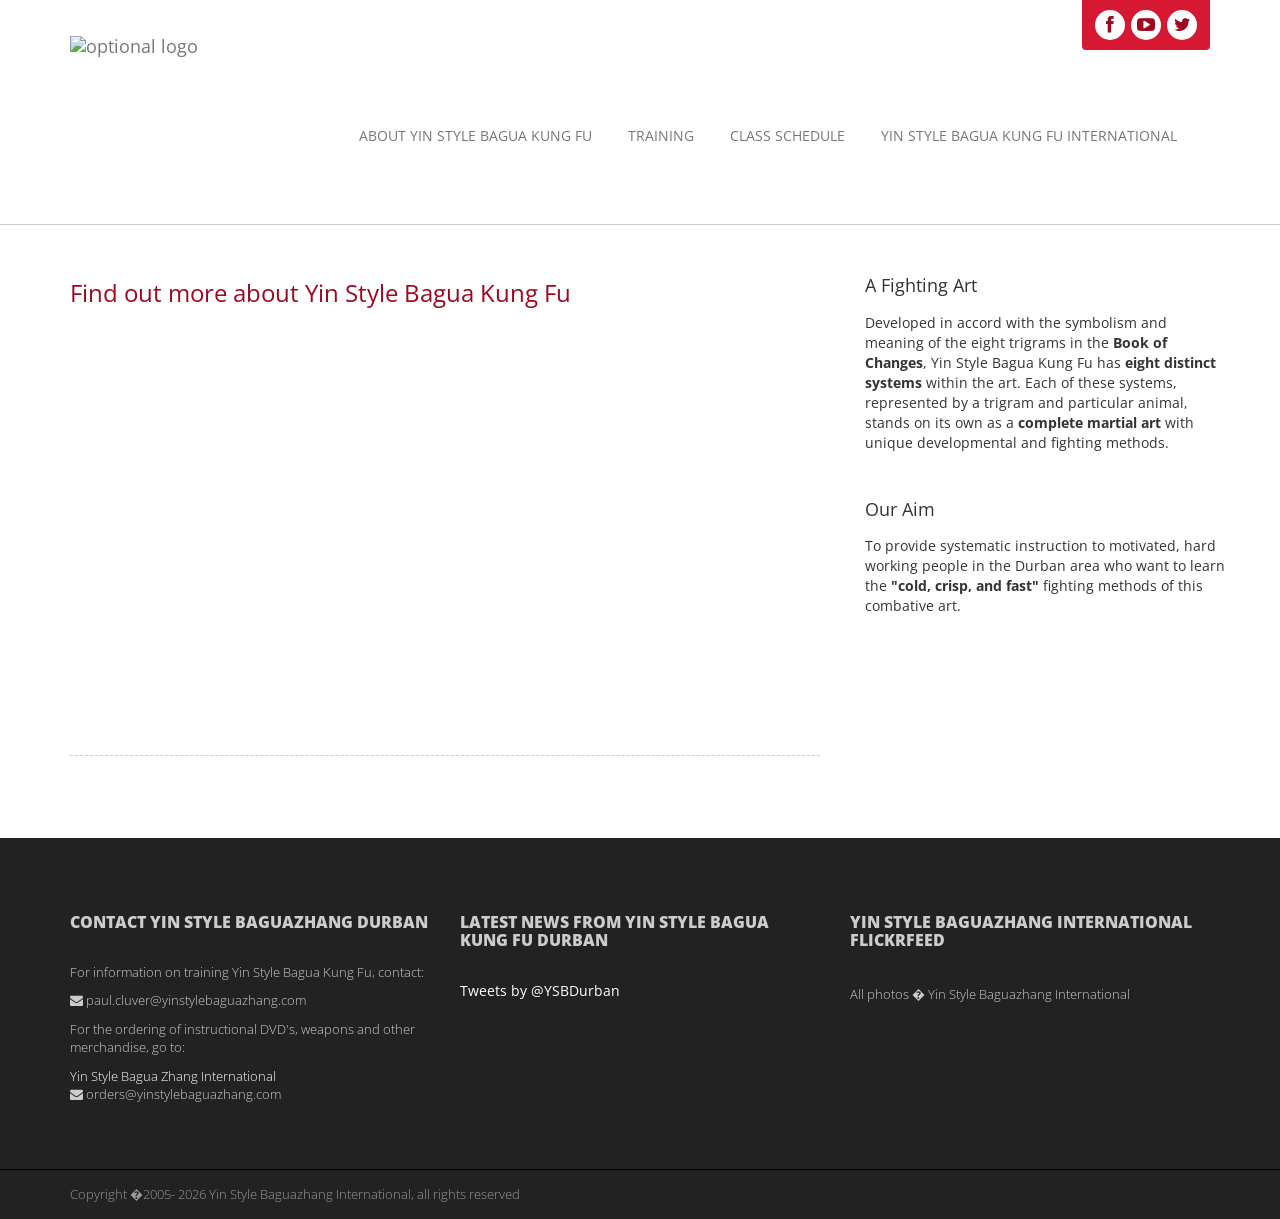
==== app/index-mobile.html @ 5774c9dd "Initial commit of new look" ====
<!doctype html>
<html class="no-js" lang="en">
<head>
    <link href="http://fonts.googleapis.com/css?family=Open+Sans:400,300,400italic,600,600italic,700,700italic,300italic" rel="stylesheet" type="text/css">
    <meta charset="utf-8">
    <title>Traditional Kung Fu and Muay Thai Boran martial arts classes in Durban South Africa.</title>
    <meta name="revisit-after" content="7 days">
    <meta name="apple-mobile-web-app-capable" content="yes">
    <meta name="viewport" content="width=device-width, initial-scale=1">
    <meta name="keywords" content="kung fu, gong fu, martial arts, self defence, internal, bagua, bagua zhang, baguazhang, pakua, pakkua chang, pakuachang, xingyi, hsing yi, xing yo, tai ci, tai ji, neijia, nei jia, weapons, sword, sabre, spear, chi gung, qigong, muay thai, Muay Thai Boran">
    <meta name="description" content="The aim of the Durban Traditional Martial Arts Association is to provide systematic instruction to help motivated individuals to attain an understanding of their movement potential through the practice of martial arts. Twice weekly classes are offered in the martial arts of Bagua Zhang, Xing Yi Quan, Tai Ji Quan and Muay Thai Boran.">
    <meta name="abstract" content="Traditional Kung Fu and Muay Thai Boran martial arts classes in Durban South Africa.">
    <meta name="ROBOTS" content="NOYDIR,NOODP">
    <meta name="copyright" content="www.martial-arts-durban.co.za">
    <meta name="revisit-after" content="7 days">

    <head prefix="og: http://ogp.me/ns# fb: http://ogp.me/ns/fb# website: http://ogp.me/ns/website#">
    <meta property="og:type" content="website" />
    <meta property="og:url" content="http://www.martial-arts-durban.co.za" />
    <meta property="og:title" content="Traditional Kung Fu and Muay Thai Boran martial arts classes in Durban South Africa." />
    <meta property="og:image" content="http://www.martial-arts-durban.co.za/assets/images/logo.jpg" />
    <meta property="og:description" content="The aim of the Durban Traditional Martial Arts Association is to provide systematic instruction to help motivated individuals to attain an understanding of their movement potential through the practice of martial arts. Twice weekly classes are offered in the martial arts of Bagua Zhang, Xing Yi Quan, Tai Ji Quan and Muay Thai Boran." />
    <meta property="og:site_name" content="Traditional Kung Fu and Muay Thai Boran martial arts classes in Durban South Africa." />

    <link href="assets/css/animate.css" rel="stylesheet" type="text/css">
    <link href="assets/css/style.css"  rel="stylesheet"  type="text/css">
    <link rel="stylesheet" href="assets/js/woothemes-FlexSlider-06b12f8/flexslider.css" type="text/css" media="screen">
    <link rel="stylesheet" href="assets/js/prettyPhoto_3.1.5/prettyPhoto.css" type="text/css" media="screen">
    <link href="assets/css/style.css" rel="stylesheet" type="text/css">
    <link rel="stylesheet" href="assets/fonts/font-awesome/css/font-awesome.min.css" media="screen">
    <script type="text/javascript" src="assets/js/modernizr.custom.48287.js"></script>

    <!-- Structured data for search engines -->
    <script type="application/ld+json">
    {
        "@context": "http://schema.org",
        "@type": "Organization",
        "name": "Traditional Kung Fu and Muay Thai Boran martial arts classes in Durban South Africa.",
        "alternateName": "Traditional Kung Fu and Muay Thai Boran martial arts classes in Durban South Africa.",
        "url": "http://www.martial-arts-durban.co.za",
        "logo": "http://www.martial-arts-durban.co.za/assets/images/logo.jpg",
        "sameAs": [
            "https://www.facebook.com/YinStyleBaguaDurban/",
            "https://twitter.com/YSBDurban"
            ]
    }
    </script>    
    <!-- Fav and touch icons -->
    <link rel="apple-touch-icon-precomposed" sizes="114x114" href="apple-touch-icon-114x114-precomposed.png">
    <link rel="apple-touch-icon-precomposed" sizes="72x72" href="apple-touch-icon-72x72-precomposed.png">
    <link rel="apple-touch-icon-precomposed" href="apple-touch-fa-57x57-precomposed.png">
    <link rel="shortcut icon" href="assets/images/YSB-logo-sm.png">

    
        </script>
    </head>

  <body class="collapsing_header">
      <header>
          <div class="container">
              <div class="navbar navbar-default" role="navigation">
                  <div class="navbar-header">
                      <a class="navbar-brand" href="index.html"> <img src="assets/images/YSB-logo-sm.jpg" alt="optional logo" height="90" width="90"> <span class="logo_title"><strong>Yin Style Bagua Kung Fu</strong></span> <span class="logo_subtitle">Hand To Hand Combatives</span> </a><a class="btn btn-navbar btn-default navbar-toggle" data-toggle="collapse" data-target=".navbar-collapse"><span class="nb_left pull-left"> <span class="fa fa-reorder"></span></span> <span class="nb_right pull-right">menu</span> </a></div>
                  <div class="collapse navbar-collapse">
                      <ul class="nav pull-right navbar-nav">
                            <li><a href="about.html">About Yin Style Bagua Kung Fu</a></li>
                            <li><a href="training.html">Training</a></li>
                            <li><a href="schedule.html">Class Schedule</a></li>
                            <li><a href="http://www.yinstylebaguazhang.com/" target="_blank">Yin Style Bagua Kung Fu International</a></li>
                        </ul>
                  </div>
              </div>
              <div id="social_media_wrapper"> 
                    <a href="https://www.facebook.com/YinStyleBaguaDurban/" target="_blank"><i class="fa fa-facebook"></i></a> 
                    <a href="http://youtube.com/YSBinternational" target="_blank"><i class="fa fa-youtube-play"></i></a>
                    <a href="https://twitter.com/YSBDurban" target="_blank"><i class="fa fa-twitter"></i></a> 
                </div>
          </div>
      </header>
      <div class="full_page_photo" style="background-image: url(assets/images/JB-Jim.jpg);">
          <div class="container">
              <section class="call_to_action">
                  <h3 class="animated bounceInDown"><strong>Yin Style Bagua Kung Fu</strong> combatives</h3>
                  <h4 class="animated bounceInUp skincolored">an art of <strong>striking</strong> while moving</h4>
              </section>
          </div>
      </div>
      <div class="main">
          <section class="features_teasers_wrapper">
              <div class="container">
                  <div class="row">
                      <div class="feature_teaser col-sm-4 col-md-4"> <img alt="responsive" src="assets/images/SideChop.jpg">
                          <h3>An art of striking while moving</h3>
                          <p> which employs intricate kicking, throwing, and grappling techniques which are set up by <strong>strikes</strong> executed as the practitioner moves around the opponent in a circular fashion.</p>
                      </div>
                      <div class="feature_teaser col-sm-4 col-md-4"> <img alt="responsive" src="assets/images/JB-Kevin-YiChing.jpg">
                          <h3>Ancient Roots / modern application</h3>
                          <p><strong></strong> the fighting theory, application, developmental methods, and outward appearance of our art all originate from and accord with the Chinese classic <strong>Book of Changes</strong> (??)</p>
                      </div>
                      <div class="feature_teaser col-sm-4 col-md-4"> <img alt="responsive" src="assets/images/JB-seize4.jpg">
                          <h3>Our Mission</h3>
                          <p>is to train <strong>hardworking</strong> individuals to attain <strong>proficiency</strong> in the martial art of Yin Style Bagua Kung Fu. <strong>We provide</strong> systematic instruction to help you attain the "<strong>cold</strong>, <strong>crisp</strong>, and <strong>fast</strong>" fighting methods of this art.</p>
                      </div>
                  </div>
              </div>
          </section>
          <section>
              <div class="container">
                  <div class="row">
                      <div id="leftcol" class="col-sm-8 col-md-8">
                          <article class="post">
                              <div class="post_header">
                                  <a name="introvid">
                                      <h3 class="post_title"><a href="http://www.yinstylebaguazhang.com/about_us.html" target="_blank">Find out more about Yin Style Bagua Kung Fu</a></h3>
                              </div>
                              <div class="post_content">
                                  <figure>
                                      <iframe width="640" height="360" src="https://www.youtube.com/embed/videoseries?list=PLdyDXoJ1yiahzxEeNZvo6fF2dufJmzm1R" frameborder="0" allowfullscreen></iframe>
                                  </figure>
                          </article>
                          </div>
                          <div id="sidebar" class="col-sm-4 col-md-4">
                              <aside class="widget">
                                    <h4>A Fighting Art</h4>
                                    <p>Developed in accord with the symbolism and meaning of the eight trigrams in the <strong>Book of Changes</strong>, Yin Style Bagua Kung Fu has <strong>eight distinct systems</strong> within the art. Each of these systems, represented by a trigram and particular animal, stands on its own as a <strong>complete martial art</strong> with unique developmental and fighting methods.</p>
                                </aside>
                                <aside class="widget">
                                    <h4>Our Aim</h4> To provide systematic instruction to motivated, hard working people in the Durban area who want to learn the <strong>"cold, crisp, and fast"</strong> fighting methods of this combative art.
                                </aside>
                          </div>
                      </div>
                  </div>
          </section>
          <footer>
                <section id="footer_teasers_wrapper">
                    <div class="container">
                        <div class="row">
                            <div class="footer_teaser col-sm-4 col-md-4">
                                <h3>Contact Yin Style Baguazhang Durban</h3>
                                <p>For information on training Yin Style Bagua Kung Fu, contact:</p>
                                <p><i class="fa fa-envelope"></i> paul.cluver@yinstylebaguazhang.com</p>
                                <p>For the ordering of instructional DVD's, weapons and other merchandise, go to:
                                <p>
                                     <a href="http://www.yinstylebaguazhang.com/store.html" target="_blank"> Yin Style Bagua Zhang International</a><br />
                                    <i class="fa fa-envelope"></i> orders@yinstylebaguazhang.com
                                </p>
                            </div>
                            <div class="footer_teaser col-sm-4 col-md-4">
                                <h3>Latest News from Yin Style Bagua Kung Fu Durban</h3>
                                <a class="twitter-timeline" href="https://twitter.com/YSBDurban" data-widget-id="724845721451679744">Tweets by @YSBDurban</a>
                                <script>
                                ! function(d, s, id) {
                                    var js, fjs = d.getElementsByTagName(s)[0],
                                        p = /^http:/.test(d.location) ? 'http' : 'https';
                                    if (!d.getElementById(id)) {
                                        js = d.createElement(s);
                                        js.id = id;
                                        js.src = p + "://platform.twitter.com/widgets.js";
                                        fjs.parentNode.insertBefore(js, fjs);
                                    }
                                }(document, "script", "twitter-wjs");
                                </script>
                            </div>
                            <div class="footer_teaser col-sm-4 col-md-4" id="latest-flickr-images">
                                <h3>Yin Style Baguazhang International FlickrFeed</h3>
                                <ul></ul>
                                <p>All photos � Yin Style Baguazhang International</p>
                            </div>
                        </div>
                    </div>
                </section>
                <section class="copyright">
                    <div class="container">
                        <div class="row">
                            <div class="col-sm-6 col-md-6"> Copyright �2005-
                                <script type="text/javascript">
                                var year = new Date();
                                document.write(year.getFullYear());
                                </script> Yin Style Baguazhang International, all rights reserved </div>
                        </div>
                    </div>
                </section>
            </footer>
          </div>
          <script src="http://code.jquery.com/jquery-latest.min.js"></script>
          <script>
          window.jQuery || document.write('<script src="js/jquery-1.9.0.min.js"><\/script>')
          </script>
          <script src="assets/twitter-bootstrap/js/bootstrap.min.js" type="text/javascript"></script>
          <script type="text/javascript" src="assets/js/modernizr.custom.48287.js"></script>
          <script src="assets/js/woothemes-FlexSlider-06b12f8/jquery.flexslider-min.js"></script>
          <script src="assets/js/prettyPhoto_3.1.5/jquery.prettyPhoto.js" type="text/javascript" charset="utf-8"></script>
          <script src="assets/js/isotope/jquery.isotope.min.js" type="text/javascript"></script>
          <script type="text/javascript" src="assets/js/jquery.ui.totop.js"></script>
          <script type="text/javascript" src="assets/js/easing.js"></script>
          <script type="text/javascript" src="assets/js/wow.min.js"></script>
          <script type="text/javascript" src="assets/js/snap.svg-min.js"></script>
          <script type="text/javascript" src="assets/js/restart_theme.js"></script>
          <script type="text/javascript" src="assets/js/collapser.js"></script>
  </body>

</html>
---- app/assets/css/style.css ----
/* CSS crunched with Crunch - http://crunchapp.net/ */


/*!
Theme Name: {re}start
Theme URI: http://www.leonart.gr/htmlthemes/restart_v3/
Description: Multipurpose HTML Template based on twitter bootstrap. 
Version: 4.0
Author: Leon Turut
Author URI: http://www.leonart.gr
*/


/* =Imports
We import bootstrap.less in order to take advantage of its classes and mixins.
AFTER THAT we import the custom_variables.less which is Bootstrap variables.less 
that we copied and altered in order to override the original variables and make our custom bootstrap skin.
This way we leave Bootstrap unharmed.
--------------------------------------------------------------*/


/*! normalize.css v3.0.2 | MIT License | git.io/normalize */

html {
    font-family: sans-serif;
    -ms-text-size-adjust: 100%;
    -webkit-text-size-adjust: 100%;
}

body {
    margin: 0;
}

article,
aside,
details,
figcaption,
figure,
footer,
header,
hgroup,
main,
menu,
nav,
section,
summary {
    display: block;
}

audio,
canvas,
progress,
video {
    display: inline-block;
    vertical-align: baseline;
}

audio:not([controls]) {
    display: none;
    height: 0;
}

[hidden],
template {
    display: none;
}

a {
    background-color: transparent;
}

a:active,
a:hover {
    outline: 0;
}

abbr[title] {
    border-bottom: 1px dotted;
}

b,
strong {
    font-weight: bold;
}

dfn {
    font-style: italic;
}

h1 {
    font-size: 2em;
    margin: 0.67em 0;
}

mark {
    background: #ff0;
    color: #000;
}

small {
    font-size: 80%;
}

sub,
sup {
    font-size: 75%;
    line-height: 0;
    position: relative;
    vertical-align: baseline;
}

sup {
    top: -0.5em;
}

sub {
    bottom: -0.25em;
}

img {
    border: 0;
}

svg:not(:root) {
    overflow: hidden;
}

figure {
    margin: 1em 40px;
}

hr {
    -moz-box-sizing: content-box;
    box-sizing: content-box;
    height: 0;
}

pre {
    overflow: auto;
}

code,
kbd,
pre,
samp {
    font-family: monospace, monospace;
    font-size: 1em;
}

button,
input,
optgroup,
select,
textarea {
    color: inherit;
    font: inherit;
    margin: 0;
}

button {
    overflow: visible;
}

button,
select {
    text-transform: none;
}

button,
html input[type="button"],
input[type="reset"],
input[type="submit"] {
    -webkit-appearance: button;
    cursor: pointer;
}

button[disabled],
html input[disabled] {
    cursor: default;
}

button::-moz-focus-inner,
input::-moz-focus-inner {
    border: 0;
    padding: 0;
}

input {
    line-height: normal;
}

input[type="checkbox"],
input[type="radio"] {
    box-sizing: border-box;
    padding: 0;
}

input[type="number"]::-webkit-inner-spin-button,
input[type="number"]::-webkit-outer-spin-button {
    height: auto;
}

input[type="search"] {
    -webkit-appearance: textfield;
    -moz-box-sizing: content-box;
    -webkit-box-sizing: content-box;
    box-sizing: content-box;
}

input[type="search"]::-webkit-search-cancel-button,
input[type="search"]::-webkit-search-decoration {
    -webkit-appearance: none;
}

fieldset {
    border: 1px solid #c0c0c0;
    margin: 0 2px;
    padding: 0.35em 0.625em 0.75em;
}

legend {
    border: 0;
    padding: 0;
}

textarea {
    overflow: auto;
}

optgroup {
    font-weight: bold;
}

table {
    border-collapse: collapse;
    border-spacing: 0;
}

td,
th {
    padding: 0;
}


/*! Source: https://github.com/h5bp/html5-boilerplate/blob/master/src/css/main.css */

@media print {
    *,
    *:before,
    *:after {
        background: transparent !important;
        color: #000 !important;
        box-shadow: none !important;
        text-shadow: none !important;
    }
    a,
    a:visited {
        text-decoration: underline;
    }
    a[href]:after {
        content: " (" attr(href) ")";
    }
    abbr[title]:after {
        content: " (" attr(title) ")";
    }
    a[href^="#"]:after,
    a[href^="javascript:"]:after {
        content: "";
    }
    pre,
    blockquote {
        border: 1px solid #999;
        page-break-inside: avoid;
    }
    thead {
        display: table-header-group;
    }
    tr,
    img {
        page-break-inside: avoid;
    }
    img {
        max-width: 100% !important;
    }
    p,
    h2,
    h3 {
        orphans: 3;
        widows: 3;
    }
    h2,
    h3 {
        page-break-after: avoid;
    }
    select {
        background: #fff !important;
    }
    .navbar {
        display: none;
    }
    .btn > .caret,
    .dropup > .btn > .caret {
        border-top-color: #000 !important;
    }
    .label {
        border: 1px solid #000;
    }
    .table {
        border-collapse: collapse !important;
    }
    .table td,
    .table th {
        background-color: #fff !important;
    }
    .table-bordered th,
    .table-bordered td {
        border: 1px solid #ddd !important;
    }
}

@font-face {
    font-family: 'Glyphicons Halflings';
    src: url('../fonts/glyphicons-halflings-regular.eot');
    src: url('../fonts/glyphicons-halflings-regular.eot?#iefix') format('embedded-opentype'), url('../fonts/glyphicons-halflings-regular.woff2') format('woff2'), url('../fonts/glyphicons-halflings-regular.woff') format('woff'), url('../fonts/glyphicons-halflings-regular.ttf') format('truetype'), url('../fonts/glyphicons-halflings-regular.svg#glyphicons_halflingsregular') format('svg');
}

.glyphicon {
    position: relative;
    top: 1px;
    display: inline-block;
    font-family: 'Glyphicons Halflings';
    font-style: normal;
    font-weight: normal;
    line-height: 1;
    -webkit-font-smoothing: antialiased;
    -moz-osx-font-smoothing: grayscale;
}

.glyphicon-asterisk:before {
    content: "\2a";
}

.glyphicon-plus:before {
    content: "\2b";
}

.glyphicon-euro:before,
.glyphicon-eur:before {
    content: "\20ac";
}

.glyphicon-minus:before {
    content: "\2212";
}

.glyphicon-cloud:before {
    content: "\2601";
}

.glyphicon-envelope:before {
    content: "\2709";
}

.glyphicon-pencil:before {
    content: "\270f";
}

.glyphicon-glass:before {
    content: "\e001";
}

.glyphicon-music:before {
    content: "\e002";
}

.glyphicon-search:before {
    content: "\e003";
}

.glyphicon-heart:before {
    content: "\e005";
}

.glyphicon-star:before {
    content: "\e006";
}

.glyphicon-star-empty:before {
    content: "\e007";
}

.glyphicon-user:before {
    content: "\e008";
}

.glyphicon-film:before {
    content: "\e009";
}

.glyphicon-th-large:before {
    content: "\e010";
}

.glyphicon-th:before {
    content: "\e011";
}

.glyphicon-th-list:before {
    content: "\e012";
}

.glyphicon-ok:before {
    content: "\e013";
}

.glyphicon-remove:before {
    content: "\e014";
}

.glyphicon-zoom-in:before {
    content: "\e015";
}

.glyphicon-zoom-out:before {
    content: "\e016";
}

.glyphicon-off:before {
    content: "\e017";
}

.glyphicon-signal:before {
    content: "\e018";
}

.glyphicon-cog:before {
    content: "\e019";
}

.glyphicon-trash:before {
    content: "\e020";
}

.glyphicon-home:before {
    content: "\e021";
}

.glyphicon-file:before {
    content: "\e022";
}

.glyphicon-time:before {
    content: "\e023";
}

.glyphicon-road:before {
    content: "\e024";
}

.glyphicon-download-alt:before {
    content: "\e025";
}

.glyphicon-download:before {
    content: "\e026";
}

.glyphicon-upload:before {
    content: "\e027";
}

.glyphicon-inbox:before {
    content: "\e028";
}

.glyphicon-play-circle:before {
    content: "\e029";
}

.glyphicon-repeat:before {
    content: "\e030";
}

.glyphicon-refresh:before {
    content: "\e031";
}

.glyphicon-list-alt:before {
    content: "\e032";
}

.glyphicon-lock:before {
    content: "\e033";
}

.glyphicon-flag:before {
    content: "\e034";
}

.glyphicon-headphones:before {
    content: "\e035";
}

.glyphicon-volume-off:before {
    content: "\e036";
}

.glyphicon-volume-down:before {
    content: "\e037";
}

.glyphicon-volume-up:before {
    content: "\e038";
}

.glyphicon-qrcode:before {
    content: "\e039";
}

.glyphicon-barcode:before {
    content: "\e040";
}

.glyphicon-tag:before {
    content: "\e041";
}

.glyphicon-tags:before {
    content: "\e042";
}

.glyphicon-book:before {
    content: "\e043";
}

.glyphicon-bookmark:before {
    content: "\e044";
}

.glyphicon-print:before {
    content: "\e045";
}

.glyphicon-camera:before {
    content: "\e046";
}

.glyphicon-font:before {
    content: "\e047";
}

.glyphicon-bold:before {
    content: "\e048";
}

.glyphicon-italic:before {
    content: "\e049";
}

.glyphicon-text-height:before {
    content: "\e050";
}

.glyphicon-text-width:before {
    content: "\e051";
}

.glyphicon-align-left:before {
    content: "\e052";
}

.glyphicon-align-center:before {
    content: "\e053";
}

.glyphicon-align-right:before {
    content: "\e054";
}

.glyphicon-align-justify:before {
    content: "\e055";
}

.glyphicon-list:before {
    content: "\e056";
}

.glyphicon-indent-left:before {
    content: "\e057";
}

.glyphicon-indent-right:before {
    content: "\e058";
}

.glyphicon-facetime-video:before {
    content: "\e059";
}

.glyphicon-picture:before {
    content: "\e060";
}

.glyphicon-map-marker:before {
    content: "\e062";
}

.glyphicon-adjust:before {
    content: "\e063";
}

.glyphicon-tint:before {
    content: "\e064";
}

.glyphicon-edit:before {
    content: "\e065";
}

.glyphicon-share:before {
    content: "\e066";
}

.glyphicon-check:before {
    content: "\e067";
}

.glyphicon-move:before {
    content: "\e068";
}

.glyphicon-step-backward:before {
    content: "\e069";
}

.glyphicon-fast-backward:before {
    content: "\e070";
}

.glyphicon-backward:before {
    content: "\e071";
}

.glyphicon-play:before {
    content: "\e072";
}

.glyphicon-pause:before {
    content: "\e073";
}

.glyphicon-stop:before {
    content: "\e074";
}

.glyphicon-forward:before {
    content: "\e075";
}

.glyphicon-fast-forward:before {
    content: "\e076";
}

.glyphicon-step-forward:before {
    content: "\e077";
}

.glyphicon-eject:before {
    content: "\e078";
}

.glyphicon-chevron-left:before {
    content: "\e079";
}

.glyphicon-chevron-right:before {
    content: "\e080";
}

.glyphicon-plus-sign:before {
    content: "\e081";
}

.glyphicon-minus-sign:before {
    content: "\e082";
}

.glyphicon-remove-sign:before {
    content: "\e083";
}

.glyphicon-ok-sign:before {
    content: "\e084";
}

.glyphicon-question-sign:before {
    content: "\e085";
}

.glyphicon-info-sign:before {
    content: "\e086";
}

.glyphicon-screenshot:before {
    content: "\e087";
}

.glyphicon-remove-circle:before {
    content: "\e088";
}

.glyphicon-ok-circle:before {
    content: "\e089";
}

.glyphicon-ban-circle:before {
    content: "\e090";
}

.glyphicon-arrow-left:before {
    content: "\e091";
}

.glyphicon-arrow-right:before {
    content: "\e092";
}

.glyphicon-arrow-up:before {
    content: "\e093";
}

.glyphicon-arrow-down:before {
    content: "\e094";
}

.glyphicon-share-alt:before {
    content: "\e095";
}

.glyphicon-resize-full:before {
    content: "\e096";
}

.glyphicon-resize-small:before {
    content: "\e097";
}

.glyphicon-exclamation-sign:before {
    content: "\e101";
}

.glyphicon-gift:before {
    content: "\e102";
}

.glyphicon-leaf:before {
    content: "\e103";
}

.glyphicon-fire:before {
    content: "\e104";
}

.glyphicon-eye-open:before {
    content: "\e105";
}

.glyphicon-eye-close:before {
    content: "\e106";
}

.glyphicon-warning-sign:before {
    content: "\e107";
}

.glyphicon-plane:before {
    content: "\e108";
}

.glyphicon-calendar:before {
    content: "\e109";
}

.glyphicon-random:before {
    content: "\e110";
}

.glyphicon-comment:before {
    content: "\e111";
}

.glyphicon-magnet:before {
    content: "\e112";
}

.glyphicon-chevron-up:before {
    content: "\e113";
}

.glyphicon-chevron-down:before {
    content: "\e114";
}

.glyphicon-retweet:before {
    content: "\e115";
}

.glyphicon-shopping-cart:before {
    content: "\e116";
}

.glyphicon-folder-close:before {
    content: "\e117";
}

.glyphicon-folder-open:before {
    content: "\e118";
}

.glyphicon-resize-vertical:before {
    content: "\e119";
}

.glyphicon-resize-horizontal:before {
    content: "\e120";
}

.glyphicon-hdd:before {
    content: "\e121";
}

.glyphicon-bullhorn:before {
    content: "\e122";
}

.glyphicon-bell:before {
    content: "\e123";
}

.glyphicon-certificate:before {
    content: "\e124";
}

.glyphicon-thumbs-up:before {
    content: "\e125";
}

.glyphicon-thumbs-down:before {
    content: "\e126";
}

.glyphicon-hand-right:before {
    content: "\e127";
}

.glyphicon-hand-left:before {
    content: "\e128";
}

.glyphicon-hand-up:before {
    content: "\e129";
}

.glyphicon-hand-down:before {
    content: "\e130";
}

.glyphicon-circle-arrow-right:before {
    content: "\e131";
}

.glyphicon-circle-arrow-left:before {
    content: "\e132";
}

.glyphicon-circle-arrow-up:before {
    content: "\e133";
}

.glyphicon-circle-arrow-down:before {
    content: "\e134";
}

.glyphicon-globe:before {
    content: "\e135";
}

.glyphicon-wrench:before {
    content: "\e136";
}

.glyphicon-tasks:before {
    content: "\e137";
}

.glyphicon-filter:before {
    content: "\e138";
}

.glyphicon-briefcase:before {
    content: "\e139";
}

.glyphicon-fullscreen:before {
    content: "\e140";
}

.glyphicon-dashboard:before {
    content: "\e141";
}

.glyphicon-paperclip:before {
    content: "\e142";
}

.glyphicon-heart-empty:before {
    content: "\e143";
}

.glyphicon-link:before {
    content: "\e144";
}

.glyphicon-phone:before {
    content: "\e145";
}

.glyphicon-pushpin:before {
    content: "\e146";
}

.glyphicon-usd:before {
    content: "\e148";
}

.glyphicon-gbp:before {
    content: "\e149";
}

.glyphicon-sort:before {
    content: "\e150";
}

.glyphicon-sort-by-alphabet:before {
    content: "\e151";
}

.glyphicon-sort-by-alphabet-alt:before {
    content: "\e152";
}

.glyphicon-sort-by-order:before {
    content: "\e153";
}

.glyphicon-sort-by-order-alt:before {
    content: "\e154";
}

.glyphicon-sort-by-attributes:before {
    content: "\e155";
}

.glyphicon-sort-by-attributes-alt:before {
    content: "\e156";
}

.glyphicon-unchecked:before {
    content: "\e157";
}

.glyphicon-expand:before {
    content: "\e158";
}

.glyphicon-collapse-down:before {
    content: "\e159";
}

.glyphicon-collapse-up:before {
    content: "\e160";
}

.glyphicon-log-in:before {
    content: "\e161";
}

.glyphicon-flash:before {
    content: "\e162";
}

.glyphicon-log-out:before {
    content: "\e163";
}

.glyphicon-new-window:before {
    content: "\e164";
}

.glyphicon-record:before {
    content: "\e165";
}

.glyphicon-save:before {
    content: "\e166";
}

.glyphicon-open:before {
    content: "\e167";
}

.glyphicon-saved:before {
    content: "\e168";
}

.glyphicon-import:before {
    content: "\e169";
}

.glyphicon-export:before {
    content: "\e170";
}

.glyphicon-send:before {
    content: "\e171";
}

.glyphicon-floppy-disk:before {
    content: "\e172";
}

.glyphicon-floppy-saved:before {
    content: "\e173";
}

.glyphicon-floppy-remove:before {
    content: "\e174";
}

.glyphicon-floppy-save:before {
    content: "\e175";
}

.glyphicon-floppy-open:before {
    content: "\e176";
}

.glyphicon-credit-card:before {
    content: "\e177";
}

.glyphicon-transfer:before {
    content: "\e178";
}

.glyphicon-cutlery:before {
    content: "\e179";
}

.glyphicon-header:before {
    content: "\e180";
}

.glyphicon-compressed:before {
    content: "\e181";
}

.glyphicon-earphone:before {
    content: "\e182";
}

.glyphicon-phone-alt:before {
    content: "\e183";
}

.glyphicon-tower:before {
    content: "\e184";
}

.glyphicon-stats:before {
    content: "\e185";
}

.glyphicon-sd-video:before {
    content: "\e186";
}

.glyphicon-hd-video:before {
    content: "\e187";
}

.glyphicon-subtitles:before {
    content: "\e188";
}

.glyphicon-sound-stereo:before {
    content: "\e189";
}

.glyphicon-sound-dolby:before {
    content: "\e190";
}

.glyphicon-sound-5-1:before {
    content: "\e191";
}

.glyphicon-sound-6-1:before {
    content: "\e192";
}

.glyphicon-sound-7-1:before {
    content: "\e193";
}

.glyphicon-copyright-mark:before {
    content: "\e194";
}

.glyphicon-registration-mark:before {
    content: "\e195";
}

.glyphicon-cloud-download:before {
    content: "\e197";
}

.glyphicon-cloud-upload:before {
    content: "\e198";
}

.glyphicon-tree-conifer:before {
    content: "\e199";
}

.glyphicon-tree-deciduous:before {
    content: "\e200";
}

.glyphicon-cd:before {
    content: "\e201";
}

.glyphicon-save-file:before {
    content: "\e202";
}

.glyphicon-open-file:before {
    content: "\e203";
}

.glyphicon-level-up:before {
    content: "\e204";
}

.glyphicon-copy:before {
    content: "\e205";
}

.glyphicon-paste:before {
    content: "\e206";
}

.glyphicon-alert:before {
    content: "\e209";
}

.glyphicon-equalizer:before {
    content: "\e210";
}

.glyphicon-king:before {
    content: "\e211";
}

.glyphicon-queen:before {
    content: "\e212";
}

.glyphicon-pawn:before {
    content: "\e213";
}

.glyphicon-bishop:before {
    content: "\e214";
}

.glyphicon-knight:before {
    content: "\e215";
}

.glyphicon-baby-formula:before {
    content: "\e216";
}

.glyphicon-tent:before {
    content: "\26fa";
}

.glyphicon-blackboard:before {
    content: "\e218";
}

.glyphicon-bed:before {
    content: "\e219";
}

.glyphicon-apple:before {
    content: "\f8ff";
}

.glyphicon-erase:before {
    content: "\e221";
}

.glyphicon-hourglass:before {
    content: "\231b";
}

.glyphicon-lamp:before {
    content: "\e223";
}

.glyphicon-duplicate:before {
    content: "\e224";
}

.glyphicon-piggy-bank:before {
    content: "\e225";
}

.glyphicon-scissors:before {
    content: "\e226";
}

.glyphicon-bitcoin:before {
    content: "\e227";
}

.glyphicon-btc:before {
    content: "\e227";
}

.glyphicon-xbt:before {
    content: "\e227";
}

.glyphicon-yen:before {
    content: "\00a5";
}

.glyphicon-jpy:before {
    content: "\00a5";
}

.glyphicon-ruble:before {
    content: "\20bd";
}

.glyphicon-rub:before {
    content: "\20bd";
}

.glyphicon-scale:before {
    content: "\e230";
}

.glyphicon-ice-lolly:before {
    content: "\e231";
}

.glyphicon-ice-lolly-tasted:before {
    content: "\e232";
}

.glyphicon-education:before {
    content: "\e233";
}

.glyphicon-option-horizontal:before {
    content: "\e234";
}

.glyphicon-option-vertical:before {
    content: "\e235";
}

.glyphicon-menu-hamburger:before {
    content: "\e236";
}

.glyphicon-modal-window:before {
    content: "\e237";
}

.glyphicon-oil:before {
    content: "\e238";
}

.glyphicon-grain:before {
    content: "\e239";
}

.glyphicon-sunglasses:before {
    content: "\e240";
}

.glyphicon-text-size:before {
    content: "\e241";
}

.glyphicon-text-color:before {
    content: "\e242";
}

.glyphicon-text-background:before {
    content: "\e243";
}

.glyphicon-object-align-top:before {
    content: "\e244";
}

.glyphicon-object-align-bottom:before {
    content: "\e245";
}

.glyphicon-object-align-horizontal:before {
    content: "\e246";
}

.glyphicon-object-align-left:before {
    content: "\e247";
}

.glyphicon-object-align-vertical:before {
    content: "\e248";
}

.glyphicon-object-align-right:before {
    content: "\e249";
}

.glyphicon-triangle-right:before {
    content: "\e250";
}

.glyphicon-triangle-left:before {
    content: "\e251";
}

.glyphicon-triangle-bottom:before {
    content: "\e252";
}

.glyphicon-triangle-top:before {
    content: "\e253";
}

.glyphicon-console:before {
    content: "\e254";
}

.glyphicon-superscript:before {
    content: "\e255";
}

.glyphicon-subscript:before {
    content: "\e256";
}

.glyphicon-menu-left:before {
    content: "\e257";
}

.glyphicon-menu-right:before {
    content: "\e258";
}

.glyphicon-menu-down:before {
    content: "\e259";
}

.glyphicon-menu-up:before {
    content: "\e260";
}

* {
    -webkit-box-sizing: border-box;
    -moz-box-sizing: border-box;
    box-sizing: border-box;
}

*:before,
*:after {
    -webkit-box-sizing: border-box;
    -moz-box-sizing: border-box;
    box-sizing: border-box;
}

html {
    font-size: 10px;
    -webkit-tap-highlight-color: rgba(0, 0, 0, 0);
}

body {
    font-family: "Open Sans", "Helvetica Neue", Helvetica, Arial, sans-serif;
    font-size: 14px;
    line-height: 1.42857143;
    color: #333333;
    background-color: #ffffff;
}

input,
button,
select,
textarea {
    font-family: inherit;
    font-size: inherit;
    line-height: inherit;
}

a {
    color: #9D091F;
    text-decoration: none;
}

a:hover,
a:focus {
    color: #2a6496;
    text-decoration: underline;
}

a:focus {
    outline: thin dotted;
    outline: 5px auto -webkit-focus-ring-color;
    outline-offset: -2px;
}

figure {
    margin: 0;
}

img {
    vertical-align: middle;
}

.img-responsive,
.thumbnail > img,
.thumbnail a > img,
.carousel-inner > .item > img,
.carousel-inner > .item > a > img {
    display: block;
    max-width: 100%;
    height: auto;
}

.img-rounded {
    border-radius: 6px;
}

.img-thumbnail {
    padding: 4px;
    line-height: 1.42857143;
    background-color: #ffffff;
    border: 1px solid #dddddd;
    border-radius: 4px;
    -webkit-transition: all 0.2s ease-in-out;
    -o-transition: all 0.2s ease-in-out;
    transition: all 0.2s ease-in-out;
    display: inline-block;
    max-width: 100%;
    height: auto;
}

.img-circle {
    border-radius: 50%;
}

hr {
    margin-top: 20px;
    margin-bottom: 20px;
    border: 0;
    border-top: 1px solid #eeeeee;
}

.sr-only {
    position: absolute;
    width: 1px;
    height: 1px;
    margin: -1px;
    padding: 0;
    overflow: hidden;
    clip: rect(0, 0, 0, 0);
    border: 0;
}

.sr-only-focusable:active,
.sr-only-focusable:focus {
    position: static;
    width: auto;
    height: auto;
    margin: 0;
    overflow: visible;
    clip: auto;
}

[role="button"] {
    cursor: pointer;
}

h1,
h2,
h3,
h4,
h5,
h6,
.h1,
.h2,
.h3,
.h4,
.h5,
.h6 {
    font-family: inherit;
    font-weight: 500;
    line-height: 1.1;
    color: inherit;
}

h1 small,
h2 small,
h3 small,
h4 small,
h5 small,
h6 small,
.h1 small,
.h2 small,
.h3 small,
.h4 small,
.h5 small,
.h6 small,
h1 .small,
h2 .small,
h3 .small,
h4 .small,
h5 .small,
h6 .small,
.h1 .small,
.h2 .small,
.h3 .small,
.h4 .small,
.h5 .small,
.h6 .small {
    font-weight: normal;
    line-height: 1;
    color: #999999;
}

h1,
.h1,
h2,
.h2,
h3,
.h3 {
    margin-top: 20px;
    margin-bottom: 10px;
}

h1 small,
.h1 small,
h2 small,
.h2 small,
h3 small,
.h3 small,
h1 .small,
.h1 .small,
h2 .small,
.h2 .small,
h3 .small,
.h3 .small {
    font-size: 65%;
}

h4,
.h4,
h5,
.h5,
h6,
.h6 {
    margin-top: 10px;
    margin-bottom: 10px;
}

h4 small,
.h4 small,
h5 small,
.h5 small,
h6 small,
.h6 small,
h4 .small,
.h4 .small,
h5 .small,
.h5 .small,
h6 .small,
.h6 .small {
    font-size: 75%;
}

h1,
.h1 {
    font-size: 36px;
}

h2,
.h2 {
    font-size: 30px;
}

h3,
.h3 {
    font-size: 24px;
}

h4,
.h4 {
    font-size: 18px;
}

h5,
.h5 {
    font-size: 14px;
}

h6,
.h6 {
    font-size: 12px;
}

p {
    margin: 0 0 10px;
}

.lead {
    margin-bottom: 20px;
    font-size: 16px;
    font-weight: 300;
    line-height: 1.4;
}

@media (min-width: 768px) {
    .lead {
        font-size: 21px;
    }
}

small,
.small {
    font-size: 85%;
}

mark,
.mark {
    background-color: #fcf8e3;
    padding: .2em;
}

.text-left {
    text-align: left;
}

.text-right {
    text-align: right;
}

.text-center {
    text-align: center;
}

.text-justify {
    text-align: justify;
}

.text-nowrap {
    white-space: nowrap;
}

.text-lowercase {
    text-transform: lowercase;
}

.text-uppercase {
    text-transform: uppercase;
}

.text-capitalize {
    text-transform: capitalize;
}

.text-muted {
    color: #999999;
}

.text-primary {
    color: #428bca;
}

a.text-primary:hover {
    color: #3071a9;
}

.text-success {
    color: #3c763d;
}

a.text-success:hover {
    color: #2b542c;
}

.text-info {
    color: #31708f;
}

a.text-info:hover {
    color: #245269;
}

.text-warning {
    color: #8a6d3b;
}

a.text-warning:hover {
    color: #66512c;
}

.text-danger {
    color: #a94442;
}

a.text-danger:hover {
    color: #843534;
}

.bg-primary {
    color: #fff;
    background-color: #428bca;
}

a.bg-primary:hover {
    background-color: #3071a9;
}

.bg-success {
    background-color: #dff0d8;
}

a.bg-success:hover {
    background-color: #c1e2b3;
}

.bg-info {
    background-color: #d9edf7;
}

a.bg-info:hover {
    background-color: #afd9ee;
}

.bg-warning {
    background-color: #fcf8e3;
}

a.bg-warning:hover {
    background-color: #f7ecb5;
}

.bg-danger {
    background-color: #f2dede;
}

a.bg-danger:hover {
    background-color: #e4b9b9;
}

.page-header {
    padding-bottom: 9px;
    margin: 40px 0 20px;
    border-bottom: 1px solid #eeeeee;
}

ul,
ol {
    margin-top: 0;
    margin-bottom: 10px;
}

ul ul,
ol ul,
ul ol,
ol ol {
    margin-bottom: 0;
}

.list-unstyled {
    padding-left: 0;
    list-style: none;
}

.list-inline {
    padding-left: 0;
    list-style: none;
    margin-left: -5px;
}

.list-inline > li {
    display: inline-block;
    padding-left: 5px;
    padding-right: 5px;
}

dl {
    margin-top: 0;
    margin-bottom: 20px;
}

dt,
dd {
    line-height: 1.42857143;
}

dt {
    font-weight: bold;
}

dd {
    margin-left: 0;
}

@media (min-width: 768px) {
    .dl-horizontal dt {
        float: left;
        width: 160px;
        clear: left;
        text-align: right;
        overflow: hidden;
        text-overflow: ellipsis;
        white-space: nowrap;
    }
    .dl-horizontal dd {
        margin-left: 180px;
    }
}

abbr[title],
abbr[data-original-title] {
    cursor: help;
    border-bottom: 1px dotted #999999;
}

.initialism {
    font-size: 90%;
    text-transform: uppercase;
}

blockquote {
    padding: 10px 20px;
    margin: 0 0 20px;
    font-size: 17.5px;
    border-left: 5px solid #eeeeee;
}

blockquote p:last-child,
blockquote ul:last-child,
blockquote ol:last-child {
    margin-bottom: 0;
}

blockquote footer,
blockquote small,
blockquote .small {
    display: block;
    font-size: 80%;
    line-height: 1.42857143;
    color: #999999;
}

blockquote footer:before,
blockquote small:before,
blockquote .small:before {
    content: '\2014 \00A0';
}

.blockquote-reverse,
blockquote.pull-right {
    padding-right: 15px;
    padding-left: 0;
    border-right: 5px solid #eeeeee;
    border-left: 0;
    text-align: right;
}

.blockquote-reverse footer:before,
blockquote.pull-right footer:before,
.blockquote-reverse small:before,
blockquote.pull-right small:before,
.blockquote-reverse .small:before,
blockquote.pull-right .small:before {
    content: '';
}

.blockquote-reverse footer:after,
blockquote.pull-right footer:after,
.blockquote-reverse small:after,
blockquote.pull-right small:after,
.blockquote-reverse .small:after,
blockquote.pull-right .small:after {
    content: '\00A0 \2014';
}

address {
    margin-bottom: 20px;
    font-style: normal;
    line-height: 1.42857143;
}

code,
kbd,
pre,
samp {
    font-family: Menlo, Monaco, Consolas, "Courier New", monospace;
}

code {
    padding: 2px 4px;
    font-size: 90%;
    color: #c7254e;
    background-color: #f9f2f4;
    border-radius: 4px;
}

kbd {
    padding: 2px 4px;
    font-size: 90%;
    color: #ffffff;
    background-color: #333333;
    border-radius: 3px;
    box-shadow: inset 0 -1px 0 rgba(0, 0, 0, 0.25);
}

kbd kbd {
    padding: 0;
    font-size: 100%;
    font-weight: bold;
    box-shadow: none;
}

pre {
    display: block;
    padding: 9.5px;
    margin: 0 0 10px;
    font-size: 13px;
    line-height: 1.42857143;
    word-break: break-all;
    word-wrap: break-word;
    color: #333333;
    background-color: #f5f5f5;
    border: 1px solid #cccccc;
    border-radius: 4px;
}

pre code {
    padding: 0;
    font-size: inherit;
    color: inherit;
    white-space: pre-wrap;
    background-color: transparent;
    border-radius: 0;
}

.pre-scrollable {
    max-height: 340px;
    overflow-y: scroll;
}

.container {
    margin-right: auto;
    margin-left: auto;
    padding-left: 15px;
    padding-right: 15px;
}

@media (min-width: 768px) {
    .container {
        width: 750px;
    }
}

@media (min-width: 992px) {
    .container {
        width: 970px;
    }
}

@media (min-width: 1200px) {
    .container {
        width: 1170px;
    }
}

.container-fluid {
    margin-right: auto;
    margin-left: auto;
    padding-left: 15px;
    padding-right: 15px;
}

.row {
    margin-left: -15px;
    margin-right: -15px;
}

.col-xs-1,
.col-sm-1,
.col-md-1,
.col-lg-1,
.col-xs-2,
.col-sm-2,
.col-md-2,
.col-lg-2,
.col-xs-3,
.col-sm-3,
.col-md-3,
.col-lg-3,
.col-xs-4,
.col-sm-4,
.col-md-4,
.col-lg-4,
.col-xs-5,
.col-sm-5,
.col-md-5,
.col-lg-5,
.col-xs-6,
.col-sm-6,
.col-md-6,
.col-lg-6,
.col-xs-7,
.col-sm-7,
.col-md-7,
.col-lg-7,
.col-xs-8,
.col-sm-8,
.col-md-8,
.col-lg-8,
.col-xs-9,
.col-sm-9,
.col-md-9,
.col-lg-9,
.col-xs-10,
.col-sm-10,
.col-md-10,
.col-lg-10,
.col-xs-11,
.col-sm-11,
.col-md-11,
.col-lg-11,
.col-xs-12,
.col-sm-12,
.col-md-12,
.col-lg-12 {
    position: relative;
    min-height: 1px;
    padding-left: 15px;
    padding-right: 15px;
}

.col-xs-1,
.col-xs-2,
.col-xs-3,
.col-xs-4,
.col-xs-5,
.col-xs-6,
.col-xs-7,
.col-xs-8,
.col-xs-9,
.col-xs-10,
.col-xs-11,
.col-xs-12 {
    float: left;
}

.col-xs-12 {
    width: 100%;
}

.col-xs-11 {
    width: 91.66666667%;
}

.col-xs-10 {
    width: 83.33333333%;
}

.col-xs-9 {
    width: 75%;
}

.col-xs-8 {
    width: 66.66666667%;
}

.col-xs-7 {
    width: 58.33333333%;
}

.col-xs-6 {
    width: 50%;
}

.col-xs-5 {
    width: 41.66666667%;
}

.col-xs-4 {
    width: 33.33333333%;
}

.col-xs-3 {
    width: 25%;
}

.col-xs-2 {
    width: 16.66666667%;
}

.col-xs-1 {
    width: 8.33333333%;
}

.col-xs-pull-12 {
    right: 100%;
}

.col-xs-pull-11 {
    right: 91.66666667%;
}

.col-xs-pull-10 {
    right: 83.33333333%;
}

.col-xs-pull-9 {
    right: 75%;
}

.col-xs-pull-8 {
    right: 66.66666667%;
}

.col-xs-pull-7 {
    right: 58.33333333%;
}

.col-xs-pull-6 {
    right: 50%;
}

.col-xs-pull-5 {
    right: 41.66666667%;
}

.col-xs-pull-4 {
    right: 33.33333333%;
}

.col-xs-pull-3 {
    right: 25%;
}

.col-xs-pull-2 {
    right: 16.66666667%;
}

.col-xs-pull-1 {
    right: 8.33333333%;
}

.col-xs-pull-0 {
    right: auto;
}

.col-xs-push-12 {
    left: 100%;
}

.col-xs-push-11 {
    left: 91.66666667%;
}

.col-xs-push-10 {
    left: 83.33333333%;
}

.col-xs-push-9 {
    left: 75%;
}

.col-xs-push-8 {
    left: 66.66666667%;
}

.col-xs-push-7 {
    left: 58.33333333%;
}

.col-xs-push-6 {
    left: 50%;
}

.col-xs-push-5 {
    left: 41.66666667%;
}

.col-xs-push-4 {
    left: 33.33333333%;
}

.col-xs-push-3 {
    left: 25%;
}

.col-xs-push-2 {
    left: 16.66666667%;
}

.col-xs-push-1 {
    left: 8.33333333%;
}

.col-xs-push-0 {
    left: auto;
}

.col-xs-offset-12 {
    margin-left: 100%;
}

.col-xs-offset-11 {
    margin-left: 91.66666667%;
}

.col-xs-offset-10 {
    margin-left: 83.33333333%;
}

.col-xs-offset-9 {
    margin-left: 75%;
}

.col-xs-offset-8 {
    margin-left: 66.66666667%;
}

.col-xs-offset-7 {
    margin-left: 58.33333333%;
}

.col-xs-offset-6 {
    margin-left: 50%;
}

.col-xs-offset-5 {
    margin-left: 41.66666667%;
}

.col-xs-offset-4 {
    margin-left: 33.33333333%;
}

.col-xs-offset-3 {
    margin-left: 25%;
}

.col-xs-offset-2 {
    margin-left: 16.66666667%;
}

.col-xs-offset-1 {
    margin-left: 8.33333333%;
}

.col-xs-offset-0 {
    margin-left: 0%;
}

@media (min-width: 768px) {
    .col-sm-1,
    .col-sm-2,
    .col-sm-3,
    .col-sm-4,
    .col-sm-5,
    .col-sm-6,
    .col-sm-7,
    .col-sm-8,
    .col-sm-9,
    .col-sm-10,
    .col-sm-11,
    .col-sm-12 {
        float: left;
    }
    .col-sm-12 {
        width: 100%;
    }
    .col-sm-11 {
        width: 91.66666667%;
    }
    .col-sm-10 {
        width: 83.33333333%;
    }
    .col-sm-9 {
        width: 75%;
    }
    .col-sm-8 {
        width: 66.66666667%;
    }
    .col-sm-7 {
        width: 58.33333333%;
    }
    .col-sm-6 {
        width: 50%;
    }
    .col-sm-5 {
        width: 41.66666667%;
    }
    .col-sm-4 {
        width: 33.33333333%;
    }
    .col-sm-3 {
        width: 25%;
    }
    .col-sm-2 {
        width: 16.66666667%;
    }
    .col-sm-1 {
        width: 8.33333333%;
    }
    .col-sm-pull-12 {
        right: 100%;
    }
    .col-sm-pull-11 {
        right: 91.66666667%;
    }
    .col-sm-pull-10 {
        right: 83.33333333%;
    }
    .col-sm-pull-9 {
        right: 75%;
    }
    .col-sm-pull-8 {
        right: 66.66666667%;
    }
    .col-sm-pull-7 {
        right: 58.33333333%;
    }
    .col-sm-pull-6 {
        right: 50%;
    }
    .col-sm-pull-5 {
        right: 41.66666667%;
    }
    .col-sm-pull-4 {
        right: 33.33333333%;
    }
    .col-sm-pull-3 {
        right: 25%;
    }
    .col-sm-pull-2 {
        right: 16.66666667%;
    }
    .col-sm-pull-1 {
        right: 8.33333333%;
    }
    .col-sm-pull-0 {
        right: auto;
    }
    .col-sm-push-12 {
        left: 100%;
    }
    .col-sm-push-11 {
        left: 91.66666667%;
    }
    .col-sm-push-10 {
        left: 83.33333333%;
    }
    .col-sm-push-9 {
        left: 75%;
    }
    .col-sm-push-8 {
        left: 66.66666667%;
    }
    .col-sm-push-7 {
        left: 58.33333333%;
    }
    .col-sm-push-6 {
        left: 50%;
    }
    .col-sm-push-5 {
        left: 41.66666667%;
    }
    .col-sm-push-4 {
        left: 33.33333333%;
    }
    .col-sm-push-3 {
        left: 25%;
    }
    .col-sm-push-2 {
        left: 16.66666667%;
    }
    .col-sm-push-1 {
        left: 8.33333333%;
    }
    .col-sm-push-0 {
        left: auto;
    }
    .col-sm-offset-12 {
        margin-left: 100%;
    }
    .col-sm-offset-11 {
        margin-left: 91.66666667%;
    }
    .col-sm-offset-10 {
        margin-left: 83.33333333%;
    }
    .col-sm-offset-9 {
        margin-left: 75%;
    }
    .col-sm-offset-8 {
        margin-left: 66.66666667%;
    }
    .col-sm-offset-7 {
        margin-left: 58.33333333%;
    }
    .col-sm-offset-6 {
        margin-left: 50%;
    }
    .col-sm-offset-5 {
        margin-left: 41.66666667%;
    }
    .col-sm-offset-4 {
        margin-left: 33.33333333%;
    }
    .col-sm-offset-3 {
        margin-left: 25%;
    }
    .col-sm-offset-2 {
        margin-left: 16.66666667%;
    }
    .col-sm-offset-1 {
        margin-left: 8.33333333%;
    }
    .col-sm-offset-0 {
        margin-left: 0%;
    }
}

@media (min-width: 992px) {
    .col-md-1,
    .col-md-2,
    .col-md-3,
    .col-md-4,
    .col-md-5,
    .col-md-6,
    .col-md-7,
    .col-md-8,
    .col-md-9,
    .col-md-10,
    .col-md-11,
    .col-md-12 {
        float: left;
    }
    .col-md-12 {
        width: 100%;
    }
    .col-md-11 {
        width: 91.66666667%;
    }
    .col-md-10 {
        width: 83.33333333%;
    }
    .col-md-9 {
        width: 75%;
    }
    .col-md-8 {
        width: 66.66666667%;
    }
    .col-md-7 {
        width: 58.33333333%;
    }
    .col-md-6 {
        width: 50%;
    }
    .col-md-5 {
        width: 41.66666667%;
    }
    .col-md-4 {
        width: 33.33333333%;
    }
    .col-md-3 {
        width: 25%;
    }
    .col-md-2 {
        width: 16.66666667%;
    }
    .col-md-1 {
        width: 8.33333333%;
    }
    .col-md-pull-12 {
        right: 100%;
    }
    .col-md-pull-11 {
        right: 91.66666667%;
    }
    .col-md-pull-10 {
        right: 83.33333333%;
    }
    .col-md-pull-9 {
        right: 75%;
    }
    .col-md-pull-8 {
        right: 66.66666667%;
    }
    .col-md-pull-7 {
        right: 58.33333333%;
    }
    .col-md-pull-6 {
        right: 50%;
    }
    .col-md-pull-5 {
        right: 41.66666667%;
    }
    .col-md-pull-4 {
        right: 33.33333333%;
    }
    .col-md-pull-3 {
        right: 25%;
    }
    .col-md-pull-2 {
        right: 16.66666667%;
    }
    .col-md-pull-1 {
        right: 8.33333333%;
    }
    .col-md-pull-0 {
        right: auto;
    }
    .col-md-push-12 {
        left: 100%;
    }
    .col-md-push-11 {
        left: 91.66666667%;
    }
    .col-md-push-10 {
        left: 83.33333333%;
    }
    .col-md-push-9 {
        left: 75%;
    }
    .col-md-push-8 {
        left: 66.66666667%;
    }
    .col-md-push-7 {
        left: 58.33333333%;
    }
    .col-md-push-6 {
        left: 50%;
    }
    .col-md-push-5 {
        left: 41.66666667%;
    }
    .col-md-push-4 {
        left: 33.33333333%;
    }
    .col-md-push-3 {
        left: 25%;
    }
    .col-md-push-2 {
        left: 16.66666667%;
    }
    .col-md-push-1 {
        left: 8.33333333%;
    }
    .col-md-push-0 {
        left: auto;
    }
    .col-md-offset-12 {
        margin-left: 100%;
    }
    .col-md-offset-11 {
        margin-left: 91.66666667%;
    }
    .col-md-offset-10 {
        margin-left: 83.33333333%;
    }
    .col-md-offset-9 {
        margin-left: 75%;
    }
    .col-md-offset-8 {
        margin-left: 66.66666667%;
    }
    .col-md-offset-7 {
        margin-left: 58.33333333%;
    }
    .col-md-offset-6 {
        margin-left: 50%;
    }
    .col-md-offset-5 {
        margin-left: 41.66666667%;
    }
    .col-md-offset-4 {
        margin-left: 33.33333333%;
    }
    .col-md-offset-3 {
        margin-left: 25%;
    }
    .col-md-offset-2 {
        margin-left: 16.66666667%;
    }
    .col-md-offset-1 {
        margin-left: 8.33333333%;
    }
    .col-md-offset-0 {
        margin-left: 0%;
    }
}

@media (min-width: 1200px) {
    .col-lg-1,
    .col-lg-2,
    .col-lg-3,
    .col-lg-4,
    .col-lg-5,
    .col-lg-6,
    .col-lg-7,
    .col-lg-8,
    .col-lg-9,
    .col-lg-10,
    .col-lg-11,
    .col-lg-12 {
        float: left;
    }
    .col-lg-12 {
        width: 100%;
    }
    .col-lg-11 {
        width: 91.66666667%;
    }
    .col-lg-10 {
        width: 83.33333333%;
    }
    .col-lg-9 {
        width: 75%;
    }
    .col-lg-8 {
        width: 66.66666667%;
    }
    .col-lg-7 {
        width: 58.33333333%;
    }
    .col-lg-6 {
        width: 50%;
    }
    .col-lg-5 {
        width: 41.66666667%;
    }
    .col-lg-4 {
        width: 33.33333333%;
    }
    .col-lg-3 {
        width: 25%;
    }
    .col-lg-2 {
        width: 16.66666667%;
    }
    .col-lg-1 {
        width: 8.33333333%;
    }
    .col-lg-pull-12 {
        right: 100%;
    }
    .col-lg-pull-11 {
        right: 91.66666667%;
    }
    .col-lg-pull-10 {
        right: 83.33333333%;
    }
    .col-lg-pull-9 {
        right: 75%;
    }
    .col-lg-pull-8 {
        right: 66.66666667%;
    }
    .col-lg-pull-7 {
        right: 58.33333333%;
    }
    .col-lg-pull-6 {
        right: 50%;
    }
    .col-lg-pull-5 {
        right: 41.66666667%;
    }
    .col-lg-pull-4 {
        right: 33.33333333%;
    }
    .col-lg-pull-3 {
        right: 25%;
    }
    .col-lg-pull-2 {
        right: 16.66666667%;
    }
    .col-lg-pull-1 {
        right: 8.33333333%;
    }
    .col-lg-pull-0 {
        right: auto;
    }
    .col-lg-push-12 {
        left: 100%;
    }
    .col-lg-push-11 {
        left: 91.66666667%;
    }
    .col-lg-push-10 {
        left: 83.33333333%;
    }
    .col-lg-push-9 {
        left: 75%;
    }
    .col-lg-push-8 {
        left: 66.66666667%;
    }
    .col-lg-push-7 {
        left: 58.33333333%;
    }
    .col-lg-push-6 {
        left: 50%;
    }
    .col-lg-push-5 {
        left: 41.66666667%;
    }
    .col-lg-push-4 {
        left: 33.33333333%;
    }
    .col-lg-push-3 {
        left: 25%;
    }
    .col-lg-push-2 {
        left: 16.66666667%;
    }
    .col-lg-push-1 {
        left: 8.33333333%;
    }
    .col-lg-push-0 {
        left: auto;
    }
    .col-lg-offset-12 {
        margin-left: 100%;
    }
    .col-lg-offset-11 {
        margin-left: 91.66666667%;
    }
    .col-lg-offset-10 {
        margin-left: 83.33333333%;
    }
    .col-lg-offset-9 {
        margin-left: 75%;
    }
    .col-lg-offset-8 {
        margin-left: 66.66666667%;
    }
    .col-lg-offset-7 {
        margin-left: 58.33333333%;
    }
    .col-lg-offset-6 {
        margin-left: 50%;
    }
    .col-lg-offset-5 {
        margin-left: 41.66666667%;
    }
    .col-lg-offset-4 {
        margin-left: 33.33333333%;
    }
    .col-lg-offset-3 {
        margin-left: 25%;
    }
    .col-lg-offset-2 {
        margin-left: 16.66666667%;
    }
    .col-lg-offset-1 {
        margin-left: 8.33333333%;
    }
    .col-lg-offset-0 {
        margin-left: 0%;
    }
}

table {
    background-color: transparent;
}

caption {
    padding-top: 8px;
    padding-bottom: 8px;
    color: #999999;
    text-align: left;
}

th {
    text-align: left;
}

.table {
    width: 100%;
    max-width: 100%;
    margin-bottom: 20px;
}

.table > thead > tr > th,
.table > tbody > tr > th,
.table > tfoot > tr > th,
.table > thead > tr > td,
.table > tbody > tr > td,
.table > tfoot > tr > td {
    padding: 8px;
    line-height: 1.42857143;
    vertical-align: top;
    border-top: 1px solid #dddddd;
}

.table > thead > tr > th {
    vertical-align: bottom;
    border-bottom: 2px solid #dddddd;
}

.table > caption + thead > tr:first-child > th,
.table > colgroup + thead > tr:first-child > th,
.table > thead:first-child > tr:first-child > th,
.table > caption + thead > tr:first-child > td,
.table > colgroup + thead > tr:first-child > td,
.table > thead:first-child > tr:first-child > td {
    border-top: 0;
}

.table > tbody + tbody {
    border-top: 2px solid #dddddd;
}

.table .table {
    background-color: #ffffff;
}

.table-condensed > thead > tr > th,
.table-condensed > tbody > tr > th,
.table-condensed > tfoot > tr > th,
.table-condensed > thead > tr > td,
.table-condensed > tbody > tr > td,
.table-condensed > tfoot > tr > td {
    padding: 5px;
}

.table-bordered {
    border: 1px solid #dddddd;
}

.table-bordered > thead > tr > th,
.table-bordered > tbody > tr > th,
.table-bordered > tfoot > tr > th,
.table-bordered > thead > tr > td,
.table-bordered > tbody > tr > td,
.table-bordered > tfoot > tr > td {
    border: 1px solid #dddddd;
}

.table-bordered > thead > tr > th,
.table-bordered > thead > tr > td {
    border-bottom-width: 2px;
}

.table-striped > tbody > tr:nth-of-type(odd) {
    background-color: #f9f9f9;
}

.table-hover > tbody > tr:hover {
    background-color: #f5f5f5;
}

table col[class*="col-"] {
    position: static;
    float: none;
    display: table-column;
}

table td[class*="col-"],
table th[class*="col-"] {
    position: static;
    float: none;
    display: table-cell;
}

.table > thead > tr > td.active,
.table > tbody > tr > td.active,
.table > tfoot > tr > td.active,
.table > thead > tr > th.active,
.table > tbody > tr > th.active,
.table > tfoot > tr > th.active,
.table > thead > tr.active > td,
.table > tbody > tr.active > td,
.table > tfoot > tr.active > td,
.table > thead > tr.active > th,
.table > tbody > tr.active > th,
.table > tfoot > tr.active > th {
    background-color: #f5f5f5;
}

.table-hover > tbody > tr > td.active:hover,
.table-hover > tbody > tr > th.active:hover,
.table-hover > tbody > tr.active:hover > td,
.table-hover > tbody > tr:hover > .active,
.table-hover > tbody > tr.active:hover > th {
    background-color: #e8e8e8;
}

.table > thead > tr > td.success,
.table > tbody > tr > td.success,
.table > tfoot > tr > td.success,
.table > thead > tr > th.success,
.table > tbody > tr > th.success,
.table > tfoot > tr > th.success,
.table > thead > tr.success > td,
.table > tbody > tr.success > td,
.table > tfoot > tr.success > td,
.table > thead > tr.success > th,
.table > tbody > tr.success > th,
.table > tfoot > tr.success > th {
    background-color: #dff0d8;
}

.table-hover > tbody > tr > td.success:hover,
.table-hover > tbody > tr > th.success:hover,
.table-hover > tbody > tr.success:hover > td,
.table-hover > tbody > tr:hover > .success,
.table-hover > tbody > tr.success:hover > th {
    background-color: #d0e9c6;
}

.table > thead > tr > td.info,
.table > tbody > tr > td.info,
.table > tfoot > tr > td.info,
.table > thead > tr > th.info,
.table > tbody > tr > th.info,
.table > tfoot > tr > th.info,
.table > thead > tr.info > td,
.table > tbody > tr.info > td,
.table > tfoot > tr.info > td,
.table > thead > tr.info > th,
.table > tbody > tr.info > th,
.table > tfoot > tr.info > th {
    background-color: #d9edf7;
}

.table-hover > tbody > tr > td.info:hover,
.table-hover > tbody > tr > th.info:hover,
.table-hover > tbody > tr.info:hover > td,
.table-hover > tbody > tr:hover > .info,
.table-hover > tbody > tr.info:hover > th {
    background-color: #c4e3f3;
}

.table > thead > tr > td.warning,
.table > tbody > tr > td.warning,
.table > tfoot > tr > td.warning,
.table > thead > tr > th.warning,
.table > tbody > tr > th.warning,
.table > tfoot > tr > th.warning,
.table > thead > tr.warning > td,
.table > tbody > tr.warning > td,
.table > tfoot > tr.warning > td,
.table > thead > tr.warning > th,
.table > tbody > tr.warning > th,
.table > tfoot > tr.warning > th {
    background-color: #fcf8e3;
}

.table-hover > tbody > tr > td.warning:hover,
.table-hover > tbody > tr > th.warning:hover,
.table-hover > tbody > tr.warning:hover > td,
.table-hover > tbody > tr:hover > .warning,
.table-hover > tbody > tr.warning:hover > th {
    background-color: #faf2cc;
}

.table > thead > tr > td.danger,
.table > tbody > tr > td.danger,
.table > tfoot > tr > td.danger,
.table > thead > tr > th.danger,
.table > tbody > tr > th.danger,
.table > tfoot > tr > th.danger,
.table > thead > tr.danger > td,
.table > tbody > tr.danger > td,
.table > tfoot > tr.danger > td,
.table > thead > tr.danger > th,
.table > tbody > tr.danger > th,
.table > tfoot > tr.danger > th {
    background-color: #f2dede;
}

.table-hover > tbody > tr > td.danger:hover,
.table-hover > tbody > tr > th.danger:hover,
.table-hover > tbody > tr.danger:hover > td,
.table-hover > tbody > tr:hover > .danger,
.table-hover > tbody > tr.danger:hover > th {
    background-color: #ebcccc;
}

.table-responsive {
    overflow-x: auto;
    min-height: 0.01%;
}

@media screen and (max-width: 767px) {
    .table-responsive {
        width: 100%;
        margin-bottom: 15px;
        overflow-y: hidden;
        -ms-overflow-style: -ms-autohiding-scrollbar;
        border: 1px solid #dddddd;
    }
    .table-responsive > .table {
        margin-bottom: 0;
    }
    .table-responsive > .table > thead > tr > th,
    .table-responsive > .table > tbody > tr > th,
    .table-responsive > .table > tfoot > tr > th,
    .table-responsive > .table > thead > tr > td,
    .table-responsive > .table > tbody > tr > td,
    .table-responsive > .table > tfoot > tr > td {
        white-space: nowrap;
    }
    .table-responsive > .table-bordered {
        border: 0;
    }
    .table-responsive > .table-bordered > thead > tr > th:first-child,
    .table-responsive > .table-bordered > tbody > tr > th:first-child,
    .table-responsive > .table-bordered > tfoot > tr > th:first-child,
    .table-responsive > .table-bordered > thead > tr > td:first-child,
    .table-responsive > .table-bordered > tbody > tr > td:first-child,
    .table-responsive > .table-bordered > tfoot > tr > td:first-child {
        border-left: 0;
    }
    .table-responsive > .table-bordered > thead > tr > th:last-child,
    .table-responsive > .table-bordered > tbody > tr > th:last-child,
    .table-responsive > .table-bordered > tfoot > tr > th:last-child,
    .table-responsive > .table-bordered > thead > tr > td:last-child,
    .table-responsive > .table-bordered > tbody > tr > td:last-child,
    .table-responsive > .table-bordered > tfoot > tr > td:last-child {
        border-right: 0;
    }
    .table-responsive > .table-bordered > tbody > tr:last-child > th,
    .table-responsive > .table-bordered > tfoot > tr:last-child > th,
    .table-responsive > .table-bordered > tbody > tr:last-child > td,
    .table-responsive > .table-bordered > tfoot > tr:last-child > td {
        border-bottom: 0;
    }
}

fieldset {
    padding: 0;
    margin: 0;
    border: 0;
    min-width: 0;
}

legend {
    display: block;
    width: 100%;
    padding: 0;
    margin-bottom: 20px;
    font-size: 21px;
    line-height: inherit;
    color: #333333;
    border: 0;
    border-bottom: 1px solid #e5e5e5;
}

label {
    display: inline-block;
    max-width: 100%;
    margin-bottom: 5px;
    font-weight: bold;
}

input[type="search"] {
    -webkit-box-sizing: border-box;
    -moz-box-sizing: border-box;
    box-sizing: border-box;
}

input[type="radio"],
input[type="checkbox"] {
    margin: 4px 0 0;
    margin-top: 1px \9;
    line-height: normal;
}

input[type="file"] {
    display: block;
}

input[type="range"] {
    display: block;
    width: 100%;
}

select[multiple],
select[size] {
    height: auto;
}

input[type="file"]:focus,
input[type="radio"]:focus,
input[type="checkbox"]:focus {
    outline: thin dotted;
    outline: 5px auto -webkit-focus-ring-color;
    outline-offset: -2px;
}

output {
    display: block;
    padding-top: 7px;
    font-size: 14px;
    line-height: 1.42857143;
    color: #555555;
}

.form-control {
    display: block;
    width: 100%;
    height: 34px;
    padding: 6px 12px;
    font-size: 14px;
    line-height: 1.42857143;
    color: #555555;
    background-color: #ffffff;
    background-image: none;
    border: 1px solid #cccccc;
    border-radius: 4px;
    -webkit-box-shadow: inset 0 1px 1px rgba(0, 0, 0, 0.075);
    box-shadow: inset 0 1px 1px rgba(0, 0, 0, 0.075);
    -webkit-transition: border-color ease-in-out .15s, box-shadow ease-in-out .15s;
    -o-transition: border-color ease-in-out .15s, box-shadow ease-in-out .15s;
    transition: border-color ease-in-out .15s, box-shadow ease-in-out .15s;
}

.form-control:focus {
    border-color: #66afe9;
    outline: 0;
    -webkit-box-shadow: inset 0 1px 1px rgba(0, 0, 0, .075), 0 0 8px rgba(102, 175, 233, 0.6);
    box-shadow: inset 0 1px 1px rgba(0, 0, 0, .075), 0 0 8px rgba(102, 175, 233, 0.6);
}

.form-control::-moz-placeholder {
    color: #999999;
    opacity: 1;
}

.form-control:-ms-input-placeholder {
    color: #999999;
}

.form-control::-webkit-input-placeholder {
    color: #999999;
}

.form-control[disabled],
.form-control[readonly],
fieldset[disabled] .form-control {
    background-color: #eeeeee;
    opacity: 1;
}

.form-control[disabled],
fieldset[disabled] .form-control {
    cursor: not-allowed;
}

textarea.form-control {
    height: auto;
}

input[type="search"] {
    -webkit-appearance: none;
}

@media screen and (-webkit-min-device-pixel-ratio: 0) {
    input[type="date"],
    input[type="time"],
    input[type="datetime-local"],
    input[type="month"] {
        line-height: 34px;
    }
    input[type="date"].input-sm,
    input[type="time"].input-sm,
    input[type="datetime-local"].input-sm,
    input[type="month"].input-sm,
    .input-group-sm input[type="date"],
    .input-group-sm input[type="time"],
    .input-group-sm input[type="datetime-local"],
    .input-group-sm input[type="month"] {
        line-height: 30px;
    }
    input[type="date"].input-lg,
    input[type="time"].input-lg,
    input[type="datetime-local"].input-lg,
    input[type="month"].input-lg,
    .input-group-lg input[type="date"],
    .input-group-lg input[type="time"],
    .input-group-lg input[type="datetime-local"],
    .input-group-lg input[type="month"] {
        line-height: 46px;
    }
}

.form-group {
    margin-bottom: 15px;
}

.radio,
.checkbox {
    position: relative;
    display: block;
    margin-top: 10px;
    margin-bottom: 10px;
}

.radio label,
.checkbox label {
    min-height: 20px;
    padding-left: 20px;
    margin-bottom: 0;
    font-weight: normal;
    cursor: pointer;
}

.radio input[type="radio"],
.radio-inline input[type="radio"],
.checkbox input[type="checkbox"],
.checkbox-inline input[type="checkbox"] {
    position: absolute;
    margin-left: -20px;
    margin-top: 4px \9;
}

.radio + .radio,
.checkbox + .checkbox {
    margin-top: -5px;
}

.radio-inline,
.checkbox-inline {
    position: relative;
    display: inline-block;
    padding-left: 20px;
    margin-bottom: 0;
    vertical-align: middle;
    font-weight: normal;
    cursor: pointer;
}

.radio-inline + .radio-inline,
.checkbox-inline + .checkbox-inline {
    margin-top: 0;
    margin-left: 10px;
}

input[type="radio"][disabled],
input[type="checkbox"][disabled],
input[type="radio"].disabled,
input[type="checkbox"].disabled,
fieldset[disabled] input[type="radio"],
fieldset[disabled] input[type="checkbox"] {
    cursor: not-allowed;
}

.radio-inline.disabled,
.checkbox-inline.disabled,
fieldset[disabled] .radio-inline,
fieldset[disabled] .checkbox-inline {
    cursor: not-allowed;
}

.radio.disabled label,
.checkbox.disabled label,
fieldset[disabled] .radio label,
fieldset[disabled] .checkbox label {
    cursor: not-allowed;
}

.form-control-static {
    padding-top: 7px;
    padding-bottom: 7px;
    margin-bottom: 0;
    min-height: 34px;
}

.form-control-static.input-lg,
.form-control-static.input-sm {
    padding-left: 0;
    padding-right: 0;
}

.input-sm {
    height: 30px;
    padding: 5px 10px;
    font-size: 12px;
    line-height: 1.5;
    border-radius: 3px;
}

select.input-sm {
    height: 30px;
    line-height: 30px;
}

textarea.input-sm,
select[multiple].input-sm {
    height: auto;
}

.form-group-sm .form-control {
    height: 30px;
    padding: 5px 10px;
    font-size: 12px;
    line-height: 1.5;
    border-radius: 3px;
}

select.form-group-sm .form-control {
    height: 30px;
    line-height: 30px;
}

textarea.form-group-sm .form-control,
select[multiple].form-group-sm .form-control {
    height: auto;
}

.form-group-sm .form-control-static {
    height: 30px;
    padding: 5px 10px;
    font-size: 12px;
    line-height: 1.5;
    min-height: 32px;
}

.input-lg {
    height: 46px;
    padding: 10px 16px;
    font-size: 18px;
    line-height: 1.33;
    border-radius: 6px;
}

select.input-lg {
    height: 46px;
    line-height: 46px;
}

textarea.input-lg,
select[multiple].input-lg {
    height: auto;
}

.form-group-lg .form-control {
    height: 46px;
    padding: 10px 16px;
    font-size: 18px;
    line-height: 1.33;
    border-radius: 6px;
}

select.form-group-lg .form-control {
    height: 46px;
    line-height: 46px;
}

textarea.form-group-lg .form-control,
select[multiple].form-group-lg .form-control {
    height: auto;
}

.form-group-lg .form-control-static {
    height: 46px;
    padding: 10px 16px;
    font-size: 18px;
    line-height: 1.33;
    min-height: 38px;
}

.has-feedback {
    position: relative;
}

.has-feedback .form-control {
    padding-right: 42.5px;
}

.form-control-feedback {
    position: absolute;
    top: 0;
    right: 0;
    z-index: 2;
    display: block;
    width: 34px;
    height: 34px;
    line-height: 34px;
    text-align: center;
    pointer-events: none;
}

.input-lg + .form-control-feedback {
    width: 46px;
    height: 46px;
    line-height: 46px;
}

.input-sm + .form-control-feedback {
    width: 30px;
    height: 30px;
    line-height: 30px;
}

.has-success .help-block,
.has-success .control-label,
.has-success .radio,
.has-success .checkbox,
.has-success .radio-inline,
.has-success .checkbox-inline,
.has-success.radio label,
.has-success.checkbox label,
.has-success.radio-inline label,
.has-success.checkbox-inline label {
    color: #3c763d;
}

.has-success .form-control {
    border-color: #3c763d;
    -webkit-box-shadow: inset 0 1px 1px rgba(0, 0, 0, 0.075);
    box-shadow: inset 0 1px 1px rgba(0, 0, 0, 0.075);
}

.has-success .form-control:focus {
    border-color: #2b542c;
    -webkit-box-shadow: inset 0 1px 1px rgba(0, 0, 0, 0.075), 0 0 6px #67b168;
    box-shadow: inset 0 1px 1px rgba(0, 0, 0, 0.075), 0 0 6px #67b168;
}

.has-success .input-group-addon {
    color: #3c763d;
    border-color: #3c763d;
    background-color: #dff0d8;
}

.has-success .form-control-feedback {
    color: #3c763d;
}

.has-warning .help-block,
.has-warning .control-label,
.has-warning .radio,
.has-warning .checkbox,
.has-warning .radio-inline,
.has-warning .checkbox-inline,
.has-warning.radio label,
.has-warning.checkbox label,
.has-warning.radio-inline label,
.has-warning.checkbox-inline label {
    color: #8a6d3b;
}

.has-warning .form-control {
    border-color: #8a6d3b;
    -webkit-box-shadow: inset 0 1px 1px rgba(0, 0, 0, 0.075);
    box-shadow: inset 0 1px 1px rgba(0, 0, 0, 0.075);
}

.has-warning .form-control:focus {
    border-color: #66512c;
    -webkit-box-shadow: inset 0 1px 1px rgba(0, 0, 0, 0.075), 0 0 6px #c0a16b;
    box-shadow: inset 0 1px 1px rgba(0, 0, 0, 0.075), 0 0 6px #c0a16b;
}

.has-warning .input-group-addon {
    color: #8a6d3b;
    border-color: #8a6d3b;
    background-color: #fcf8e3;
}

.has-warning .form-control-feedback {
    color: #8a6d3b;
}

.has-error .help-block,
.has-error .control-label,
.has-error .radio,
.has-error .checkbox,
.has-error .radio-inline,
.has-error .checkbox-inline,
.has-error.radio label,
.has-error.checkbox label,
.has-error.radio-inline label,
.has-error.checkbox-inline label {
    color: #a94442;
}

.has-error .form-control {
    border-color: #a94442;
    -webkit-box-shadow: inset 0 1px 1px rgba(0, 0, 0, 0.075);
    box-shadow: inset 0 1px 1px rgba(0, 0, 0, 0.075);
}

.has-error .form-control:focus {
    border-color: #843534;
    -webkit-box-shadow: inset 0 1px 1px rgba(0, 0, 0, 0.075), 0 0 6px #ce8483;
    box-shadow: inset 0 1px 1px rgba(0, 0, 0, 0.075), 0 0 6px #ce8483;
}

.has-error .input-group-addon {
    color: #a94442;
    border-color: #a94442;
    background-color: #f2dede;
}

.has-error .form-control-feedback {
    color: #a94442;
}

.has-feedback label ~ .form-control-feedback {
    top: 25px;
}

.has-feedback label.sr-only ~ .form-control-feedback {
    top: 0;
}

.help-block {
    display: block;
    margin-top: 5px;
    margin-bottom: 10px;
    color: #737373;
}

@media (min-width: 768px) {
    .form-inline .form-group {
        display: inline-block;
        margin-bottom: 0;
        vertical-align: middle;
    }
    .form-inline .form-control {
        display: inline-block;
        width: auto;
        vertical-align: middle;
    }
    .form-inline .form-control-static {
        display: inline-block;
    }
    .form-inline .input-group {
        display: inline-table;
        vertical-align: middle;
    }
    .form-inline .input-group .input-group-addon,
    .form-inline .input-group .input-group-btn,
    .form-inline .input-group .form-control {
        width: auto;
    }
    .form-inline .input-group > .form-control {
        width: 100%;
    }
    .form-inline .control-label {
        margin-bottom: 0;
        vertical-align: middle;
    }
    .form-inline .radio,
    .form-inline .checkbox {
        display: inline-block;
        margin-top: 0;
        margin-bottom: 0;
        vertical-align: middle;
    }
    .form-inline .radio label,
    .form-inline .checkbox label {
        padding-left: 0;
    }
    .form-inline .radio input[type="radio"],
    .form-inline .checkbox input[type="checkbox"] {
        position: relative;
        margin-left: 0;
    }
    .form-inline .has-feedback .form-control-feedback {
        top: 0;
    }
}

.form-horizontal .radio,
.form-horizontal .checkbox,
.form-horizontal .radio-inline,
.form-horizontal .checkbox-inline {
    margin-top: 0;
    margin-bottom: 0;
    padding-top: 7px;
}

.form-horizontal .radio,
.form-horizontal .checkbox {
    min-height: 27px;
}

.form-horizontal .form-group {
    margin-left: -15px;
    margin-right: -15px;
}

@media (min-width: 768px) {
    .form-horizontal .control-label {
        text-align: right;
        margin-bottom: 0;
        padding-top: 7px;
    }
}

.form-horizontal .has-feedback .form-control-feedback {
    right: 15px;
}

@media (min-width: 768px) {
    .form-horizontal .form-group-lg .control-label {
        padding-top: 14.3px;
    }
}

@media (min-width: 768px) {
    .form-horizontal .form-group-sm .control-label {
        padding-top: 6px;
    }
}

.btn {
    display: inline-block;
    margin-bottom: 0;
    font-weight: normal;
    text-align: center;
    vertical-align: middle;
    touch-action: manipulation;
    cursor: pointer;
    background-image: none;
    border: 1px solid transparent;
    white-space: nowrap;
    padding: 6px 12px;
    font-size: 14px;
    line-height: 1.42857143;
    border-radius: 4px;
    -webkit-user-select: none;
    -moz-user-select: none;
    -ms-user-select: none;
    user-select: none;
}

.btn:focus,
.btn:active:focus,
.btn.active:focus,
.btn.focus,
.btn:active.focus,
.btn.active.focus {
    outline: thin dotted;
    outline: 5px auto -webkit-focus-ring-color;
    outline-offset: -2px;
}

.btn:hover,
.btn:focus,
.btn.focus {
    color: #333333;
    text-decoration: none;
}

.btn:active,
.btn.active {
    outline: 0;
    background-image: none;
    -webkit-box-shadow: inset 0 3px 5px rgba(0, 0, 0, 0.125);
    box-shadow: inset 0 3px 5px rgba(0, 0, 0, 0.125);
}

.btn.disabled,
.btn[disabled],
fieldset[disabled] .btn {
    cursor: not-allowed;
    pointer-events: none;
    opacity: 0.65;
    filter: alpha(opacity=65);
    -webkit-box-shadow: none;
    box-shadow: none;
}

.btn-default {
    color: #333333;
    background-color: #ffffff;
    border-color: #cccccc;
}

.btn-default:hover,
.btn-default:focus,
.btn-default.focus,
.btn-default:active,
.btn-default.active,
.open > .dropdown-toggle.btn-default {
    color: #333333;
    background-color: #e6e6e6;
    border-color: #adadad;
}

.btn-default:active,
.btn-default.active,
.open > .dropdown-toggle.btn-default {
    background-image: none;
}

.btn-default.disabled,
.btn-default[disabled],
fieldset[disabled] .btn-default,
.btn-default.disabled:hover,
.btn-default[disabled]:hover,
fieldset[disabled] .btn-default:hover,
.btn-default.disabled:focus,
.btn-default[disabled]:focus,
fieldset[disabled] .btn-default:focus,
.btn-default.disabled.focus,
.btn-default[disabled].focus,
fieldset[disabled] .btn-default.focus,
.btn-default.disabled:active,
.btn-default[disabled]:active,
fieldset[disabled] .btn-default:active,
.btn-default.disabled.active,
.btn-default[disabled].active,
fieldset[disabled] .btn-default.active {
    background-color: #ffffff;
    border-color: #cccccc;
}

.btn-default .badge {
    color: #ffffff;
    background-color: #333333;
}

.btn-primary {
    color: #ffffff;
    background-color: #428bca;
    border-color: #357ebd;
}

.btn-primary:hover,
.btn-primary:focus,
.btn-primary.focus,
.btn-primary:active,
.btn-primary.active,
.open > .dropdown-toggle.btn-primary {
    color: #ffffff;
    background-color: #3071a9;
    border-color: #285e8e;
}

.btn-primary:active,
.btn-primary.active,
.open > .dropdown-toggle.btn-primary {
    background-image: none;
}

.btn-primary.disabled,
.btn-primary[disabled],
fieldset[disabled] .btn-primary,
.btn-primary.disabled:hover,
.btn-primary[disabled]:hover,
fieldset[disabled] .btn-primary:hover,
.btn-primary.disabled:focus,
.btn-primary[disabled]:focus,
fieldset[disabled] .btn-primary:focus,
.btn-primary.disabled.focus,
.btn-primary[disabled].focus,
fieldset[disabled] .btn-primary.focus,
.btn-primary.disabled:active,
.btn-primary[disabled]:active,
fieldset[disabled] .btn-primary:active,
.btn-primary.disabled.active,
.btn-primary[disabled].active,
fieldset[disabled] .btn-primary.active {
    background-color: #428bca;
    border-color: #357ebd;
}

.btn-primary .badge {
    color: #428bca;
    background-color: #ffffff;
}

.btn-success {
    color: #ffffff;
    background-color: #5cb85c;
    border-color: #4cae4c;
}

.btn-success:hover,
.btn-success:focus,
.btn-success.focus,
.btn-success:active,
.btn-success.active,
.open > .dropdown-toggle.btn-success {
    color: #ffffff;
    background-color: #449d44;
    border-color: #398439;
}

.btn-success:active,
.btn-success.active,
.open > .dropdown-toggle.btn-success {
    background-image: none;
}

.btn-success.disabled,
.btn-success[disabled],
fieldset[disabled] .btn-success,
.btn-success.disabled:hover,
.btn-success[disabled]:hover,
fieldset[disabled] .btn-success:hover,
.btn-success.disabled:focus,
.btn-success[disabled]:focus,
fieldset[disabled] .btn-success:focus,
.btn-success.disabled.focus,
.btn-success[disabled].focus,
fieldset[disabled] .btn-success.focus,
.btn-success.disabled:active,
.btn-success[disabled]:active,
fieldset[disabled] .btn-success:active,
.btn-success.disabled.active,
.btn-success[disabled].active,
fieldset[disabled] .btn-success.active {
    background-color: #5cb85c;
    border-color: #4cae4c;
}

.btn-success .badge {
    color: #5cb85c;
    background-color: #ffffff;
}

.btn-info {
    color: #ffffff;
    background-color: #5bc0de;
    border-color: #46b8da;
}

.btn-info:hover,
.btn-info:focus,
.btn-info.focus,
.btn-info:active,
.btn-info.active,
.open > .dropdown-toggle.btn-info {
    color: #ffffff;
    background-color: #31b0d5;
    border-color: #269abc;
}

.btn-info:active,
.btn-info.active,
.open > .dropdown-toggle.btn-info {
    background-image: none;
}

.btn-info.disabled,
.btn-info[disabled],
fieldset[disabled] .btn-info,
.btn-info.disabled:hover,
.btn-info[disabled]:hover,
fieldset[disabled] .btn-info:hover,
.btn-info.disabled:focus,
.btn-info[disabled]:focus,
fieldset[disabled] .btn-info:focus,
.btn-info.disabled.focus,
.btn-info[disabled].focus,
fieldset[disabled] .btn-info.focus,
.btn-info.disabled:active,
.btn-info[disabled]:active,
fieldset[disabled] .btn-info:active,
.btn-info.disabled.active,
.btn-info[disabled].active,
fieldset[disabled] .btn-info.active {
    background-color: #5bc0de;
    border-color: #46b8da;
}

.btn-info .badge {
    color: #5bc0de;
    background-color: #ffffff;
}

.btn-warning {
    color: #ffffff;
    background-color: #f0ad4e;
    border-color: #eea236;
}

.btn-warning:hover,
.btn-warning:focus,
.btn-warning.focus,
.btn-warning:active,
.btn-warning.active,
.open > .dropdown-toggle.btn-warning {
    color: #ffffff;
    background-color: #ec971f;
    border-color: #d58512;
}

.btn-warning:active,
.btn-warning.active,
.open > .dropdown-toggle.btn-warning {
    background-image: none;
}

.btn-warning.disabled,
.btn-warning[disabled],
fieldset[disabled] .btn-warning,
.btn-warning.disabled:hover,
.btn-warning[disabled]:hover,
fieldset[disabled] .btn-warning:hover,
.btn-warning.disabled:focus,
.btn-warning[disabled]:focus,
fieldset[disabled] .btn-warning:focus,
.btn-warning.disabled.focus,
.btn-warning[disabled].focus,
fieldset[disabled] .btn-warning.focus,
.btn-warning.disabled:active,
.btn-warning[disabled]:active,
fieldset[disabled] .btn-warning:active,
.btn-warning.disabled.active,
.btn-warning[disabled].active,
fieldset[disabled] .btn-warning.active {
    background-color: #f0ad4e;
    border-color: #eea236;
}

.btn-warning .badge {
    color: #f0ad4e;
    background-color: #ffffff;
}

.btn-danger {
    color: #ffffff;
    background-color: #d9534f;
    border-color: #d43f3a;
}

.btn-danger:hover,
.btn-danger:focus,
.btn-danger.focus,
.btn-danger:active,
.btn-danger.active,
.open > .dropdown-toggle.btn-danger {
    color: #ffffff;
    background-color: #c9302c;
    border-color: #ac2925;
}

.btn-danger:active,
.btn-danger.active,
.open > .dropdown-toggle.btn-danger {
    background-image: none;
}

.btn-danger.disabled,
.btn-danger[disabled],
fieldset[disabled] .btn-danger,
.btn-danger.disabled:hover,
.btn-danger[disabled]:hover,
fieldset[disabled] .btn-danger:hover,
.btn-danger.disabled:focus,
.btn-danger[disabled]:focus,
fieldset[disabled] .btn-danger:focus,
.btn-danger.disabled.focus,
.btn-danger[disabled].focus,
fieldset[disabled] .btn-danger.focus,
.btn-danger.disabled:active,
.btn-danger[disabled]:active,
fieldset[disabled] .btn-danger:active,
.btn-danger.disabled.active,
.btn-danger[disabled].active,
fieldset[disabled] .btn-danger.active {
    background-color: #d9534f;
    border-color: #d43f3a;
}

.btn-danger .badge {
    color: #d9534f;
    background-color: #ffffff;
}

.btn-link {
    color: #428bca;
    font-weight: normal;
    border-radius: 0;
}

.btn-link,
.btn-link:active,
.btn-link.active,
.btn-link[disabled],
fieldset[disabled] .btn-link {
    background-color: transparent;
    -webkit-box-shadow: none;
    box-shadow: none;
}

.btn-link,
.btn-link:hover,
.btn-link:focus,
.btn-link:active {
    border-color: transparent;
}

.btn-link:hover,
.btn-link:focus {
    color: #2a6496;
    text-decoration: underline;
    background-color: transparent;
}

.btn-link[disabled]:hover,
fieldset[disabled] .btn-link:hover,
.btn-link[disabled]:focus,
fieldset[disabled] .btn-link:focus {
    color: #999999;
    text-decoration: none;
}

.btn-lg,
.btn-group-lg > .btn {
    padding: 10px 16px;
    font-size: 18px;
    line-height: 1.33;
    border-radius: 6px;
}

.btn-sm,
.btn-group-sm > .btn {
    padding: 5px 10px;
    font-size: 12px;
    line-height: 1.5;
    border-radius: 3px;
}

.btn-xs,
.btn-group-xs > .btn {
    padding: 1px 5px;
    font-size: 12px;
    line-height: 1.5;
    border-radius: 3px;
}

.btn-block {
    display: block;
    width: 100%;
}

.btn-block + .btn-block {
    margin-top: 5px;
}

input[type="submit"].btn-block,
input[type="reset"].btn-block,
input[type="button"].btn-block {
    width: 100%;
}

.fade {
    opacity: 0;
    -webkit-transition: opacity 0.15s linear;
    -o-transition: opacity 0.15s linear;
    transition: opacity 0.15s linear;
}

.fade.in {
    opacity: 1;
}

.collapse {
    display: none;
}

.collapse.in {
    display: block;
}

tr.collapse.in {
    display: table-row;
}

tbody.collapse.in {
    display: table-row-group;
}

.collapsing {
    position: relative;
    height: 0;
    overflow: hidden;
    -webkit-transition-property: height, visibility;
    transition-property: height, visibility;
    -webkit-transition-duration: 0.35s;
    transition-duration: 0.35s;
    -webkit-transition-timing-function: ease;
    transition-timing-function: ease;
}

.caret {
    display: inline-block;
    width: 0;
    height: 0;
    margin-left: 2px;
    vertical-align: middle;
    border-top: 4px dashed;
    border-right: 4px solid transparent;
    border-left: 4px solid transparent;
}

.dropup,
.dropdown {
    position: relative;
}

.dropdown-toggle:focus {
    outline: 0;
}

.dropdown-menu {
    position: absolute;
    top: 100%;
    left: 0;
    z-index: 1000;
    display: none;
    float: left;
    min-width: 160px;
    padding: 5px 0;
    margin: 2px 0 0;
    list-style: none;
    font-size: 14px;
    text-align: left;
    background-color: #ffffff;
    border: 1px solid #cccccc;
    border: 1px solid rgba(0, 0, 0, 0.15);
    border-radius: 4px;
    -webkit-box-shadow: 0 6px 12px rgba(0, 0, 0, 0.175);
    box-shadow: 0 6px 12px rgba(0, 0, 0, 0.175);
    background-clip: padding-box;
}

.dropdown-menu.pull-right {
    right: 0;
    left: auto;
}

.dropdown-menu .divider {
    height: 1px;
    margin: 9px 0;
    overflow: hidden;
    background-color: #e5e5e5;
}

.dropdown-menu > li > a {
    display: block;
    padding: 3px 20px;
    clear: both;
    font-weight: normal;
    line-height: 1.42857143;
    color: #333333;
    white-space: nowrap;
}

.dropdown-menu > li > a:hover,
.dropdown-menu > li > a:focus {
    text-decoration: none;
    color: #262626;
    background-color: #f5f5f5;
}

.dropdown-menu > .active > a,
.dropdown-menu > .active > a:hover,
.dropdown-menu > .active > a:focus {
    color: #ffffff;
    text-decoration: none;
    outline: 0;
    background-color: #428bca;
}

.dropdown-menu > .disabled > a,
.dropdown-menu > .disabled > a:hover,
.dropdown-menu > .disabled > a:focus {
    color: #999999;
}

.dropdown-menu > .disabled > a:hover,
.dropdown-menu > .disabled > a:focus {
    text-decoration: none;
    background-color: transparent;
    background-image: none;
    filter: progid: DXImageTransform.Microsoft.gradient(enabled=false);
    cursor: not-allowed;
}

.open > .dropdown-menu {
    display: block;
}

.open > a {
    outline: 0;
}

.dropdown-menu-right {
    left: auto;
    right: 0;
}

.dropdown-menu-left {
    left: 0;
    right: auto;
}

.dropdown-header {
    display: block;
    padding: 3px 20px;
    font-size: 12px;
    line-height: 1.42857143;
    color: #999999;
    white-space: nowrap;
}

.dropdown-backdrop {
    position: fixed;
    left: 0;
    right: 0;
    bottom: 0;
    top: 0;
    z-index: 990;
}

.pull-right > .dropdown-menu {
    right: 0;
    left: auto;
}

.dropup .caret,
.navbar-fixed-bottom .dropdown .caret {
    border-top: 0;
    border-bottom: 4px solid;
    content: "";
}

.dropup .dropdown-menu,
.navbar-fixed-bottom .dropdown .dropdown-menu {
    top: auto;
    bottom: 100%;
    margin-bottom: 2px;
}

@media (min-width: 768px) {
    .navbar-right .dropdown-menu {
        left: auto;
        right: 0;
    }
    .navbar-right .dropdown-menu-left {
        left: 0;
        right: auto;
    }
}

.btn-group,
.btn-group-vertical {
    position: relative;
    display: inline-block;
    vertical-align: middle;
}

.btn-group > .btn,
.btn-group-vertical > .btn {
    position: relative;
    float: left;
}

.btn-group > .btn:hover,
.btn-group-vertical > .btn:hover,
.btn-group > .btn:focus,
.btn-group-vertical > .btn:focus,
.btn-group > .btn:active,
.btn-group-vertical > .btn:active,
.btn-group > .btn.active,
.btn-group-vertical > .btn.active {
    z-index: 2;
}

.btn-group .btn + .btn,
.btn-group .btn + .btn-group,
.btn-group .btn-group + .btn,
.btn-group .btn-group + .btn-group {
    margin-left: -1px;
}

.btn-toolbar {
    margin-left: -5px;
}

.btn-toolbar .btn-group,
.btn-toolbar .input-group {
    float: left;
}

.btn-toolbar > .btn,
.btn-toolbar > .btn-group,
.btn-toolbar > .input-group {
    margin-left: 5px;
}

.btn-group > .btn:not(:first-child):not(:last-child):not(.dropdown-toggle) {
    border-radius: 0;
}

.btn-group > .btn:first-child {
    margin-left: 0;
}

.btn-group > .btn:first-child:not(:last-child):not(.dropdown-toggle) {
    border-bottom-right-radius: 0;
    border-top-right-radius: 0;
}

.btn-group > .btn:last-child:not(:first-child),
.btn-group > .dropdown-toggle:not(:first-child) {
    border-bottom-left-radius: 0;
    border-top-left-radius: 0;
}

.btn-group > .btn-group {
    float: left;
}

.btn-group > .btn-group:not(:first-child):not(:last-child) > .btn {
    border-radius: 0;
}

.btn-group > .btn-group:first-child:not(:last-child) > .btn:last-child,
.btn-group > .btn-group:first-child:not(:last-child) > .dropdown-toggle {
    border-bottom-right-radius: 0;
    border-top-right-radius: 0;
}

.btn-group > .btn-group:last-child:not(:first-child) > .btn:first-child {
    border-bottom-left-radius: 0;
    border-top-left-radius: 0;
}

.btn-group .dropdown-toggle:active,
.btn-group.open .dropdown-toggle {
    outline: 0;
}

.btn-group > .btn + .dropdown-toggle {
    padding-left: 8px;
    padding-right: 8px;
}

.btn-group > .btn-lg + .dropdown-toggle {
    padding-left: 12px;
    padding-right: 12px;
}

.btn-group.open .dropdown-toggle {
    -webkit-box-shadow: inset 0 3px 5px rgba(0, 0, 0, 0.125);
    box-shadow: inset 0 3px 5px rgba(0, 0, 0, 0.125);
}

.btn-group.open .dropdown-toggle.btn-link {
    -webkit-box-shadow: none;
    box-shadow: none;
}

.btn .caret {
    margin-left: 0;
}

.btn-lg .caret {
    border-width: 5px 5px 0;
    border-bottom-width: 0;
}

.dropup .btn-lg .caret {
    border-width: 0 5px 5px;
}

.btn-group-vertical > .btn,
.btn-group-vertical > .btn-group,
.btn-group-vertical > .btn-group > .btn {
    display: block;
    float: none;
    width: 100%;
    max-width: 100%;
}

.btn-group-vertical > .btn-group > .btn {
    float: none;
}

.btn-group-vertical > .btn + .btn,
.btn-group-vertical > .btn + .btn-group,
.btn-group-vertical > .btn-group + .btn,
.btn-group-vertical > .btn-group + .btn-group {
    margin-top: -1px;
    margin-left: 0;
}

.btn-group-vertical > .btn:not(:first-child):not(:last-child) {
    border-radius: 0;
}

.btn-group-vertical > .btn:first-child:not(:last-child) {
    border-top-right-radius: 4px;
    border-bottom-right-radius: 0;
    border-bottom-left-radius: 0;
}

.btn-group-vertical > .btn:last-child:not(:first-child) {
    border-bottom-left-radius: 4px;
    border-top-right-radius: 0;
    border-top-left-radius: 0;
}

.btn-group-vertical > .btn-group:not(:first-child):not(:last-child) > .btn {
    border-radius: 0;
}

.btn-group-vertical > .btn-group:first-child:not(:last-child) > .btn:last-child,
.btn-group-vertical > .btn-group:first-child:not(:last-child) > .dropdown-toggle {
    border-bottom-right-radius: 0;
    border-bottom-left-radius: 0;
}

.btn-group-vertical > .btn-group:last-child:not(:first-child) > .btn:first-child {
    border-top-right-radius: 0;
    border-top-left-radius: 0;
}

.btn-group-justified {
    display: table;
    width: 100%;
    table-layout: fixed;
    border-collapse: separate;
}

.btn-group-justified > .btn,
.btn-group-justified > .btn-group {
    float: none;
    display: table-cell;
    width: 1%;
}

.btn-group-justified > .btn-group .btn {
    width: 100%;
}

.btn-group-justified > .btn-group .dropdown-menu {
    left: auto;
}

[data-toggle="buttons"] > .btn input[type="radio"],
[data-toggle="buttons"] > .btn-group > .btn input[type="radio"],
[data-toggle="buttons"] > .btn input[type="checkbox"],
[data-toggle="buttons"] > .btn-group > .btn input[type="checkbox"] {
    position: absolute;
    clip: rect(0, 0, 0, 0);
    pointer-events: none;
}

.input-group {
    position: relative;
    display: table;
    border-collapse: separate;
}

.input-group[class*="col-"] {
    float: none;
    padding-left: 0;
    padding-right: 0;
}

.input-group .form-control {
    position: relative;
    z-index: 2;
    float: left;
    width: 100%;
    margin-bottom: 0;
}

.input-group-lg > .form-control,
.input-group-lg > .input-group-addon,
.input-group-lg > .input-group-btn > .btn {
    height: 46px;
    padding: 10px 16px;
    font-size: 18px;
    line-height: 1.33;
    border-radius: 6px;
}

select.input-group-lg > .form-control,
select.input-group-lg > .input-group-addon,
select.input-group-lg > .input-group-btn > .btn {
    height: 46px;
    line-height: 46px;
}

textarea.input-group-lg > .form-control,
textarea.input-group-lg > .input-group-addon,
textarea.input-group-lg > .input-group-btn > .btn,
select[multiple].input-group-lg > .form-control,
select[multiple].input-group-lg > .input-group-addon,
select[multiple].input-group-lg > .input-group-btn > .btn {
    height: auto;
}

.input-group-sm > .form-control,
.input-group-sm > .input-group-addon,
.input-group-sm > .input-group-btn > .btn {
    height: 30px;
    padding: 5px 10px;
    font-size: 12px;
    line-height: 1.5;
    border-radius: 3px;
}

select.input-group-sm > .form-control,
select.input-group-sm > .input-group-addon,
select.input-group-sm > .input-group-btn > .btn {
    height: 30px;
    line-height: 30px;
}

textarea.input-group-sm > .form-control,
textarea.input-group-sm > .input-group-addon,
textarea.input-group-sm > .input-group-btn > .btn,
select[multiple].input-group-sm > .form-control,
select[multiple].input-group-sm > .input-group-addon,
select[multiple].input-group-sm > .input-group-btn > .btn {
    height: auto;
}

.input-group-addon,
.input-group-btn,
.input-group .form-control {
    display: table-cell;
}

.input-group-addon:not(:first-child):not(:last-child),
.input-group-btn:not(:first-child):not(:last-child),
.input-group .form-control:not(:first-child):not(:last-child) {
    border-radius: 0;
}

.input-group-addon,
.input-group-btn {
    width: 1%;
    white-space: nowrap;
    vertical-align: middle;
}

.input-group-addon {
    padding: 6px 12px;
    font-size: 14px;
    font-weight: normal;
    line-height: 1;
    color: #555555;
    text-align: center;
    background-color: #eeeeee;
    border: 1px solid #cccccc;
    border-radius: 4px;
}

.input-group-addon.input-sm {
    padding: 5px 10px;
    font-size: 12px;
    border-radius: 3px;
}

.input-group-addon.input-lg {
    padding: 10px 16px;
    font-size: 18px;
    border-radius: 6px;
}

.input-group-addon input[type="radio"],
.input-group-addon input[type="checkbox"] {
    margin-top: 0;
}

.input-group .form-control:first-child,
.input-group-addon:first-child,
.input-group-btn:first-child > .btn,
.input-group-btn:first-child > .btn-group > .btn,
.input-group-btn:first-child > .dropdown-toggle,
.input-group-btn:last-child > .btn:not(:last-child):not(.dropdown-toggle),
.input-group-btn:last-child > .btn-group:not(:last-child) > .btn {
    border-bottom-right-radius: 0;
    border-top-right-radius: 0;
}

.input-group-addon:first-child {
    border-right: 0;
}

.input-group .form-control:last-child,
.input-group-addon:last-child,
.input-group-btn:last-child > .btn,
.input-group-btn:last-child > .btn-group > .btn,
.input-group-btn:last-child > .dropdown-toggle,
.input-group-btn:first-child > .btn:not(:first-child),
.input-group-btn:first-child > .btn-group:not(:first-child) > .btn {
    border-bottom-left-radius: 0;
    border-top-left-radius: 0;
}

.input-group-addon:last-child {
    border-left: 0;
}

.input-group-btn {
    position: relative;
    font-size: 0;
    white-space: nowrap;
}

.input-group-btn > .btn {
    position: relative;
}

.input-group-btn > .btn + .btn {
    margin-left: -1px;
}

.input-group-btn > .btn:hover,
.input-group-btn > .btn:focus,
.input-group-btn > .btn:active {
    z-index: 2;
}

.input-group-btn:first-child > .btn,
.input-group-btn:first-child > .btn-group {
    margin-right: -1px;
}

.input-group-btn:last-child > .btn,
.input-group-btn:last-child > .btn-group {
    margin-left: -1px;
}

.nav {
    margin-bottom: 0;
    padding-left: 0;
    list-style: none;
}

.nav > li {
    position: relative;
    display: block;
}

.nav > li > a {
    position: relative;
    display: block;
    padding: 10px 15px;
}

.nav > li > a:hover,
.nav > li > a:focus {
    text-decoration: none;
    background-color: #eeeeee;
}

.nav > li.disabled > a {
    color: #999999;
}

.nav > li.disabled > a:hover,
.nav > li.disabled > a:focus {
    color: #999999;
    text-decoration: none;
    background-color: transparent;
    cursor: not-allowed;
}

.nav .open > a,
.nav .open > a:hover,
.nav .open > a:focus {
    background-color: #eeeeee;
    border-color: #428bca;
}

.nav .nav-divider {
    height: 1px;
    margin: 9px 0;
    overflow: hidden;
    background-color: #e5e5e5;
}

.nav > li > a > img {
    max-width: none;
}

.nav-tabs {
    border-bottom: 1px solid #dddddd;
}

.nav-tabs > li {
    float: left;
    margin-bottom: -1px;
}

.nav-tabs > li > a {
    margin-right: 2px;
    line-height: 1.42857143;
    border: 1px solid transparent;
    border-radius: 4px 4px 0 0;
}

.nav-tabs > li > a:hover {
    border-color: #eeeeee #eeeeee #dddddd;
}

.nav-tabs > li.active > a,
.nav-tabs > li.active > a:hover,
.nav-tabs > li.active > a:focus {
    color: #555555;
    background-color: #ffffff;
    border: 1px solid #dddddd;
    border-bottom-color: transparent;
    cursor: default;
}

.nav-tabs.nav-justified {
    width: 100%;
    border-bottom: 0;
}

.nav-tabs.nav-justified > li {
    float: none;
}

.nav-tabs.nav-justified > li > a {
    text-align: center;
    margin-bottom: 5px;
}

.nav-tabs.nav-justified > .dropdown .dropdown-menu {
    top: auto;
    left: auto;
}

@media (min-width: 768px) {
    .nav-tabs.nav-justified > li {
        display: table-cell;
        width: 1%;
    }
    .nav-tabs.nav-justified > li > a {
        margin-bottom: 0;
    }
}

.nav-tabs.nav-justified > li > a {
    margin-right: 0;
    border-radius: 4px;
}

.nav-tabs.nav-justified > .active > a,
.nav-tabs.nav-justified > .active > a:hover,
.nav-tabs.nav-justified > .active > a:focus {
    border: 1px solid #dddddd;
}

@media (min-width: 768px) {
    .nav-tabs.nav-justified > li > a {
        border-bottom: 1px solid #dddddd;
        border-radius: 4px 4px 0 0;
    }
    .nav-tabs.nav-justified > .active > a,
    .nav-tabs.nav-justified > .active > a:hover,
    .nav-tabs.nav-justified > .active > a:focus {
        border-bottom-color: #ffffff;
    }
}

.nav-pills > li {
    float: left;
}

.nav-pills > li > a {
    border-radius: 4px;
}

.nav-pills > li + li {
    margin-left: 2px;
}

.nav-pills > li.active > a,
.nav-pills > li.active > a:hover,
.nav-pills > li.active > a:focus {
    color: #ffffff;
    background-color: #428bca;
}

.nav-stacked > li {
    float: none;
}

.nav-stacked > li + li {
    margin-top: 2px;
    margin-left: 0;
}

.nav-justified {
    width: 100%;
}

.nav-justified > li {
    float: none;
}

.nav-justified > li > a {
    text-align: center;
    margin-bottom: 5px;
}

.nav-justified > .dropdown .dropdown-menu {
    top: auto;
    left: auto;
}

@media (min-width: 768px) {
    .nav-justified > li {
        display: table-cell;
        width: 1%;
    }
    .nav-justified > li > a {
        margin-bottom: 0;
    }
}

.nav-tabs-justified {
    border-bottom: 0;
}

.nav-tabs-justified > li > a {
    margin-right: 0;
    border-radius: 4px;
}

.nav-tabs-justified > .active > a,
.nav-tabs-justified > .active > a:hover,
.nav-tabs-justified > .active > a:focus {
    border: 1px solid #dddddd;
}

@media (min-width: 768px) {
    .nav-tabs-justified > li > a {
        border-bottom: 1px solid #dddddd;
        border-radius: 4px 4px 0 0;
    }
    .nav-tabs-justified > .active > a,
    .nav-tabs-justified > .active > a:hover,
    .nav-tabs-justified > .active > a:focus {
        border-bottom-color: #ffffff;
    }
}

.tab-content > .tab-pane {
    display: none;
}

.tab-content > .active {
    display: block;
}

.nav-tabs .dropdown-menu {
    margin-top: -1px;
    border-top-right-radius: 0;
    border-top-left-radius: 0;
}

.navbar {
    position: relative;
    min-height: 50px;
    margin-bottom: 20px;
    border: 1px solid transparent;
}

@media (min-width: 768px) {
    .navbar {
        border-radius: 4px;
    }
}

@media (min-width: 768px) {
    .navbar-header {
        float: left;
    }
}

.navbar-collapse {
    overflow-x: visible;
    padding-right: 15px;
    padding-left: 15px;
    border-top: 1px solid transparent;
    box-shadow: inset 0 1px 0 rgba(255, 255, 255, 0.1);
    -webkit-overflow-scrolling: touch;
}

.navbar-collapse.in {
    overflow-y: auto;
}

@media (min-width: 768px) {
    .navbar-collapse {
        width: auto;
        border-top: 0;
        box-shadow: none;
    }
    .navbar-collapse.collapse {
        display: block !important;
        height: auto !important;
        padding-bottom: 0;
        overflow: visible !important;
    }
    .navbar-collapse.in {
        overflow-y: visible;
    }
    .navbar-fixed-top .navbar-collapse,
    .navbar-static-top .navbar-collapse,
    .navbar-fixed-bottom .navbar-collapse {
        padding-left: 0;
        padding-right: 0;
    }
}

.navbar-fixed-top .navbar-collapse,
.navbar-fixed-bottom .navbar-collapse {
    max-height: 340px;
}

@media (max-device-width: 480px) and (orientation: landscape) {
    .navbar-fixed-top .navbar-collapse,
    .navbar-fixed-bottom .navbar-collapse {
        max-height: 200px;
    }
}

.container > .navbar-header,
.container-fluid > .navbar-header,
.container > .navbar-collapse,
.container-fluid > .navbar-collapse {
    margin-right: -15px;
    margin-left: -15px;
}

@media (min-width: 768px) {
    .container > .navbar-header,
    .container-fluid > .navbar-header,
    .container > .navbar-collapse,
    .container-fluid > .navbar-collapse {
        margin-right: 0;
        margin-left: 0;
    }
}

.navbar-static-top {
    z-index: 1000;
    border-width: 0 0 1px;
}

@media (min-width: 768px) {
    .navbar-static-top {
        border-radius: 0;
    }
}

.navbar-fixed-top,
.navbar-fixed-bottom {
    position: fixed;
    right: 0;
    left: 0;
    z-index: 1030;
}

@media (min-width: 768px) {
    .navbar-fixed-top,
    .navbar-fixed-bottom {
        border-radius: 0;
    }
}

.navbar-fixed-top {
    top: 0;
    border-width: 0 0 1px;
}

.navbar-fixed-bottom {
    bottom: 0;
    margin-bottom: 0;
    border-width: 1px 0 0;
}

.navbar-brand {
    float: left;
    padding: 15px 15px;
    font-size: 18px;
    line-height: 20px;
    height: 50px;
}

.navbar-brand:hover,
.navbar-brand:focus {
    text-decoration: none;
}

.navbar-brand > img {
    display: block;
}

@media (min-width: 768px) {
    .navbar > .container .navbar-brand,
    .navbar > .container-fluid .navbar-brand {
        margin-left: -15px;
    }
}

.navbar-toggle {
    position: relative;
    float: right;
    margin-right: 15px;
    padding: 9px 10px;
    margin-top: 8px;
    margin-bottom: 8px;
    background-color: transparent;
    background-image: none;
    border: 1px solid transparent;
    border-radius: 4px;
}

.navbar-toggle:focus {
    outline: 0;
}

.navbar-toggle .icon-bar {
    display: block;
    width: 22px;
    height: 2px;
    border-radius: 1px;
}

.navbar-toggle .icon-bar + .icon-bar {
    margin-top: 4px;
}

@media (min-width: 768px) {
    .navbar-toggle {
        display: none;
    }
}

.navbar-nav {
    margin: 7.5px -15px;
}

.navbar-nav > li > a {
    padding-top: 10px;
    padding-bottom: 10px;
    line-height: 20px;
}

@media (max-width: 767px) {
    .navbar-nav .open .dropdown-menu {
        position: static;
        float: none;
        width: auto;
        margin-top: 0;
        background-color: transparent;
        border: 0;
        box-shadow: none;
    }
    .navbar-nav .open .dropdown-menu > li > a,
    .navbar-nav .open .dropdown-menu .dropdown-header {
        padding: 5px 15px 5px 25px;
    }
    .navbar-nav .open .dropdown-menu > li > a {
        line-height: 20px;
    }
    .navbar-nav .open .dropdown-menu > li > a:hover,
    .navbar-nav .open .dropdown-menu > li > a:focus {
        background-image: none;
    }
}

@media (min-width: 768px) {
    .navbar-nav {
        float: left;
        margin: 0;
    }
    .navbar-nav > li {
        float: left;
    }
    .navbar-nav > li > a {
        padding-top: 15px;
        padding-bottom: 15px;
    }
}

.navbar-form {
    margin-left: -15px;
    margin-right: -15px;
    padding: 10px 15px;
    border-top: 1px solid transparent;
    border-bottom: 1px solid transparent;
    -webkit-box-shadow: inset 0 1px 0 rgba(255, 255, 255, 0.1), 0 1px 0 rgba(255, 255, 255, 0.1);
    box-shadow: inset 0 1px 0 rgba(255, 255, 255, 0.1), 0 1px 0 rgba(255, 255, 255, 0.1);
    margin-top: 8px;
    margin-bottom: 8px;
}

@media (min-width: 768px) {
    .navbar-form .form-group {
        display: inline-block;
        margin-bottom: 0;
        vertical-align: middle;
    }
    .navbar-form .form-control {
        display: inline-block;
        width: auto;
        vertical-align: middle;
    }
    .navbar-form .form-control-static {
        display: inline-block;
    }
    .navbar-form .input-group {
        display: inline-table;
        vertical-align: middle;
    }
    .navbar-form .input-group .input-group-addon,
    .navbar-form .input-group .input-group-btn,
    .navbar-form .input-group .form-control {
        width: auto;
    }
    .navbar-form .input-group > .form-control {
        width: 100%;
    }
    .navbar-form .control-label {
        margin-bottom: 0;
        vertical-align: middle;
    }
    .navbar-form .radio,
    .navbar-form .checkbox {
        display: inline-block;
        margin-top: 0;
        margin-bottom: 0;
        vertical-align: middle;
    }
    .navbar-form .radio label,
    .navbar-form .checkbox label {
        padding-left: 0;
    }
    .navbar-form .radio input[type="radio"],
    .navbar-form .checkbox input[type="checkbox"] {
        position: relative;
        margin-left: 0;
    }
    .navbar-form .has-feedback .form-control-feedback {
        top: 0;
    }
}

@media (max-width: 767px) {
    .navbar-form .form-group {
        margin-bottom: 5px;
    }
    .navbar-form .form-group:last-child {
        margin-bottom: 0;
    }
}

@media (min-width: 768px) {
    .navbar-form {
        width: auto;
        border: 0;
        margin-left: 0;
        margin-right: 0;
        padding-top: 0;
        padding-bottom: 0;
        -webkit-box-shadow: none;
        box-shadow: none;
    }
}

.navbar-nav > li > .dropdown-menu {
    margin-top: 0;
    border-top-right-radius: 0;
    border-top-left-radius: 0;
}

.navbar-fixed-bottom .navbar-nav > li > .dropdown-menu {
    margin-bottom: 0;
    border-top-right-radius: 4px;
    border-top-left-radius: 4px;
    border-bottom-right-radius: 0;
    border-bottom-left-radius: 0;
}

.navbar-btn {
    margin-top: 8px;
    margin-bottom: 8px;
}

.navbar-btn.btn-sm {
    margin-top: 10px;
    margin-bottom: 10px;
}

.navbar-btn.btn-xs {
    margin-top: 14px;
    margin-bottom: 14px;
}

.navbar-text {
    margin-top: 15px;
    margin-bottom: 15px;
}

@media (min-width: 768px) {
    .navbar-text {
        float: left;
        margin-left: 15px;
        margin-right: 15px;
    }
}

@media (min-width: 768px) {
    .navbar-left {
        float: left !important;
    }
    .navbar-right {
        float: right !important;
        margin-right: -15px;
    }
    .navbar-right ~ .navbar-right {
        margin-right: 0;
    }
}

.navbar-default {
    background-color: #f8f8f8;
    border-color: #e7e7e7;
}

.navbar-default .navbar-brand {
    color: #777777;
}

.navbar-default .navbar-brand:hover,
.navbar-default .navbar-brand:focus {
    color: #5e5e5e;
    background-color: transparent;
}

.navbar-default .navbar-text {
    color: #777777;
}

.navbar-default .navbar-nav > li > a {
    color: #777777;
}

.navbar-default .navbar-nav > li > a:hover,
.navbar-default .navbar-nav > li > a:focus {
    color: #333333;
    background-color: transparent;
}

.navbar-default .navbar-nav > .active > a,
.navbar-default .navbar-nav > .active > a:hover,
.navbar-default .navbar-nav > .active > a:focus {
    color: #555555;
    background-color: #e7e7e7;
}

.navbar-default .navbar-nav > .disabled > a,
.navbar-default .navbar-nav > .disabled > a:hover,
.navbar-default .navbar-nav > .disabled > a:focus {
    color: #cccccc;
    background-color: transparent;
}

.navbar-default .navbar-toggle {
    border-color: #dddddd;
}

.navbar-default .navbar-toggle:hover,
.navbar-default .navbar-toggle:focus {
    background-color: #dddddd;
}

.navbar-default .navbar-toggle .icon-bar {
    background-color: #888888;
}

.navbar-default .navbar-collapse,
.navbar-default .navbar-form {
    border-color: #e7e7e7;
}

.navbar-default .navbar-nav > .open > a,
.navbar-default .navbar-nav > .open > a:hover,
.navbar-default .navbar-nav > .open > a:focus {
    background-color: #e7e7e7;
    color: #555555;
}

@media (max-width: 767px) {
    .navbar-default .navbar-nav .open .dropdown-menu > li > a {
        color: #777777;
    }
    .navbar-default .navbar-nav .open .dropdown-menu > li > a:hover,
    .navbar-default .navbar-nav .open .dropdown-menu > li > a:focus {
        color: #333333;
        background-color: transparent;
    }
    .navbar-default .navbar-nav .open .dropdown-menu > .active > a,
    .navbar-default .navbar-nav .open .dropdown-menu > .active > a:hover,
    .navbar-default .navbar-nav .open .dropdown-menu > .active > a:focus {
        color: #555555;
        background-color: #e7e7e7;
    }
    .navbar-default .navbar-nav .open .dropdown-menu > .disabled > a,
    .navbar-default .navbar-nav .open .dropdown-menu > .disabled > a:hover,
    .navbar-default .navbar-nav .open .dropdown-menu > .disabled > a:focus {
        color: #cccccc;
        background-color: transparent;
    }
}

.navbar-default .navbar-link {
    color: #777777;
}

.navbar-default .navbar-link:hover {
    color: #333333;
}

.navbar-default .btn-link {
    color: #777777;
}

.navbar-default .btn-link:hover,
.navbar-default .btn-link:focus {
    color: #333333;
}

.navbar-default .btn-link[disabled]:hover,
fieldset[disabled] .navbar-default .btn-link:hover,
.navbar-default .btn-link[disabled]:focus,
fieldset[disabled] .navbar-default .btn-link:focus {
    color: #cccccc;
}

.navbar-inverse {
    background-color: #222222;
    border-color: #080808;
}

.navbar-inverse .navbar-brand {
    color: #999999;
}

.navbar-inverse .navbar-brand:hover,
.navbar-inverse .navbar-brand:focus {
    color: #ffffff;
    background-color: transparent;
}

.navbar-inverse .navbar-text {
    color: #999999;
}

.navbar-inverse .navbar-nav > li > a {
    color: #999999;
}

.navbar-inverse .navbar-nav > li > a:hover,
.navbar-inverse .navbar-nav > li > a:focus {
    color: #ffffff;
    background-color: transparent;
}

.navbar-inverse .navbar-nav > .active > a,
.navbar-inverse .navbar-nav > .active > a:hover,
.navbar-inverse .navbar-nav > .active > a:focus {
    color: #ffffff;
    background-color: #080808;
}

.navbar-inverse .navbar-nav > .disabled > a,
.navbar-inverse .navbar-nav > .disabled > a:hover,
.navbar-inverse .navbar-nav > .disabled > a:focus {
    color: #444444;
    background-color: transparent;
}

.navbar-inverse .navbar-toggle {
    border-color: #333333;
}

.navbar-inverse .navbar-toggle:hover,
.navbar-inverse .navbar-toggle:focus {
    background-color: #333333;
}

.navbar-inverse .navbar-toggle .icon-bar {
    background-color: #ffffff;
}

.navbar-inverse .navbar-collapse,
.navbar-inverse .navbar-form {
    border-color: #101010;
}

.navbar-inverse .navbar-nav > .open > a,
.navbar-inverse .navbar-nav > .open > a:hover,
.navbar-inverse .navbar-nav > .open > a:focus {
    background-color: #080808;
    color: #ffffff;
}

@media (max-width: 767px) {
    .navbar-inverse .navbar-nav .open .dropdown-menu > .dropdown-header {
        border-color: #080808;
    }
    .navbar-inverse .navbar-nav .open .dropdown-menu .divider {
        background-color: #080808;
    }
    .navbar-inverse .navbar-nav .open .dropdown-menu > li > a {
        color: #999999;
    }
    .navbar-inverse .navbar-nav .open .dropdown-menu > li > a:hover,
    .navbar-inverse .navbar-nav .open .dropdown-menu > li > a:focus {
        color: #ffffff;
        background-color: transparent;
    }
    .navbar-inverse .navbar-nav .open .dropdown-menu > .active > a,
    .navbar-inverse .navbar-nav .open .dropdown-menu > .active > a:hover,
    .navbar-inverse .navbar-nav .open .dropdown-menu > .active > a:focus {
        color: #ffffff;
        background-color: #080808;
    }
    .navbar-inverse .navbar-nav .open .dropdown-menu > .disabled > a,
    .navbar-inverse .navbar-nav .open .dropdown-menu > .disabled > a:hover,
    .navbar-inverse .navbar-nav .open .dropdown-menu > .disabled > a:focus {
        color: #444444;
        background-color: transparent;
    }
}

.navbar-inverse .navbar-link {
    color: #999999;
}

.navbar-inverse .navbar-link:hover {
    color: #ffffff;
}

.navbar-inverse .btn-link {
    color: #999999;
}

.navbar-inverse .btn-link:hover,
.navbar-inverse .btn-link:focus {
    color: #ffffff;
}

.navbar-inverse .btn-link[disabled]:hover,
fieldset[disabled] .navbar-inverse .btn-link:hover,
.navbar-inverse .btn-link[disabled]:focus,
fieldset[disabled] .navbar-inverse .btn-link:focus {
    color: #444444;
}

.breadcrumb {
    padding: 8px 15px;
    margin-bottom: 20px;
    list-style: none;
    background-color: #f5f5f5;
    border-radius: 4px;
}

.breadcrumb > li {
    display: inline-block;
}

.breadcrumb > li + li:before {
    content: "/\00a0";
    padding: 0 5px;
    color: #cccccc;
}

.breadcrumb > .active {
    color: #999999;
}

.pagination {
    display: inline-block;
    padding-left: 0;
    margin: 20px 0;
    border-radius: 4px;
}

.pagination > li {
    display: inline;
}

.pagination > li > a,
.pagination > li > span {
    position: relative;
    float: left;
    padding: 6px 12px;
    line-height: 1.42857143;
    text-decoration: none;
    color: #428bca;
    background-color: #ffffff;
    border: 1px solid #dddddd;
    margin-left: -1px;
}

.pagination > li:first-child > a,
.pagination > li:first-child > span {
    margin-left: 0;
    border-bottom-left-radius: 4px;
    border-top-left-radius: 4px;
}

.pagination > li:last-child > a,
.pagination > li:last-child > span {
    border-bottom-right-radius: 4px;
    border-top-right-radius: 4px;
}

.pagination > li > a:hover,
.pagination > li > span:hover,
.pagination > li > a:focus,
.pagination > li > span:focus {
    color: #2a6496;
    background-color: #eeeeee;
    border-color: #dddddd;
}

.pagination > .active > a,
.pagination > .active > span,
.pagination > .active > a:hover,
.pagination > .active > span:hover,
.pagination > .active > a:focus,
.pagination > .active > span:focus {
    z-index: 2;
    color: #ffffff;
    background-color: #428bca;
    border-color: #428bca;
    cursor: default;
}

.pagination > .disabled > span,
.pagination > .disabled > span:hover,
.pagination > .disabled > span:focus,
.pagination > .disabled > a,
.pagination > .disabled > a:hover,
.pagination > .disabled > a:focus {
    color: #999999;
    background-color: #ffffff;
    border-color: #dddddd;
    cursor: not-allowed;
}

.pagination-lg > li > a,
.pagination-lg > li > span {
    padding: 10px 16px;
    font-size: 18px;
}

.pagination-lg > li:first-child > a,
.pagination-lg > li:first-child > span {
    border-bottom-left-radius: 6px;
    border-top-left-radius: 6px;
}

.pagination-lg > li:last-child > a,
.pagination-lg > li:last-child > span {
    border-bottom-right-radius: 6px;
    border-top-right-radius: 6px;
}

.pagination-sm > li > a,
.pagination-sm > li > span {
    padding: 5px 10px;
    font-size: 12px;
}

.pagination-sm > li:first-child > a,
.pagination-sm > li:first-child > span {
    border-bottom-left-radius: 3px;
    border-top-left-radius: 3px;
}

.pagination-sm > li:last-child > a,
.pagination-sm > li:last-child > span {
    border-bottom-right-radius: 3px;
    border-top-right-radius: 3px;
}

.pager {
    padding-left: 0;
    margin: 20px 0;
    list-style: none;
    text-align: center;
}

.pager li {
    display: inline;
}

.pager li > a,
.pager li > span {
    display: inline-block;
    padding: 5px 14px;
    background-color: #ffffff;
    border: 1px solid #dddddd;
    border-radius: 15px;
}

.pager li > a:hover,
.pager li > a:focus {
    text-decoration: none;
    background-color: #eeeeee;
}

.pager .next > a,
.pager .next > span {
    float: right;
}

.pager .previous > a,
.pager .previous > span {
    float: left;
}

.pager .disabled > a,
.pager .disabled > a:hover,
.pager .disabled > a:focus,
.pager .disabled > span {
    color: #999999;
    background-color: #ffffff;
    cursor: not-allowed;
}

.label {
    display: inline;
    padding: .2em .6em .3em;
    font-size: 75%;
    font-weight: bold;
    line-height: 1;
    color: #ffffff;
    text-align: center;
    white-space: nowrap;
    vertical-align: baseline;
    border-radius: .25em;
}

a.label:hover,
a.label:focus {
    color: #ffffff;
    text-decoration: none;
    cursor: pointer;
}

.label:empty {
    display: none;
}

.btn .label {
    position: relative;
    top: -1px;
}

.label-default {
    background-color: #999999;
}

.label-default[href]:hover,
.label-default[href]:focus {
    background-color: #808080;
}

.label-primary {
    background-color: #428bca;
}

.label-primary[href]:hover,
.label-primary[href]:focus {
    background-color: #3071a9;
}

.label-success {
    background-color: #5cb85c;
}

.label-success[href]:hover,
.label-success[href]:focus {
    background-color: #449d44;
}

.label-info {
    background-color: #5bc0de;
}

.label-info[href]:hover,
.label-info[href]:focus {
    background-color: #31b0d5;
}

.label-warning {
    background-color: #f0ad4e;
}

.label-warning[href]:hover,
.label-warning[href]:focus {
    background-color: #ec971f;
}

.label-danger {
    background-color: #d9534f;
}

.label-danger[href]:hover,
.label-danger[href]:focus {
    background-color: #c9302c;
}

.badge {
    display: inline-block;
    min-width: 10px;
    padding: 3px 7px;
    font-size: 12px;
    font-weight: bold;
    color: #ffffff;
    line-height: 1;
    vertical-align: baseline;
    white-space: nowrap;
    text-align: center;
    background-color: #999999;
    border-radius: 10px;
}

.badge:empty {
    display: none;
}

.btn .badge {
    position: relative;
    top: -1px;
}

.btn-xs .badge,
.btn-group-xs > .btn .badge {
    top: 0;
    padding: 1px 5px;
}

a.badge:hover,
a.badge:focus {
    color: #ffffff;
    text-decoration: none;
    cursor: pointer;
}

.list-group-item.active > .badge,
.nav-pills > .active > a > .badge {
    color: #428bca;
    background-color: #ffffff;
}

.list-group-item > .badge {
    float: right;
}

.list-group-item > .badge + .badge {
    margin-right: 5px;
}

.nav-pills > li > a > .badge {
    margin-left: 3px;
}

.jumbotron {
    padding: 30px 15px;
    margin-bottom: 30px;
    color: inherit;
    background-color: #eeeeee;
}

.jumbotron h1,
.jumbotron .h1 {
    color: inherit;
}

.jumbotron p {
    margin-bottom: 15px;
    font-size: 21px;
    font-weight: 200;
}

.jumbotron > hr {
    border-top-color: #d5d5d5;
}

.container .jumbotron,
.container-fluid .jumbotron {
    border-radius: 6px;
}

.jumbotron .container {
    max-width: 100%;
}

@media screen and (min-width: 768px) {
    .jumbotron {
        padding: 48px 0;
    }
    .container .jumbotron,
    .container-fluid .jumbotron {
        padding-left: 60px;
        padding-right: 60px;
    }
    .jumbotron h1,
    .jumbotron .h1 {
        font-size: 63px;
    }
}

.thumbnail {
    display: block;
    padding: 4px;
    margin-bottom: 20px;
    line-height: 1.42857143;
    background-color: #ffffff;
    border: 1px solid #dddddd;
    border-radius: 4px;
    -webkit-transition: border 0.2s ease-in-out;
    -o-transition: border 0.2s ease-in-out;
    transition: border 0.2s ease-in-out;
}

.thumbnail > img,
.thumbnail a > img {
    margin-left: auto;
    margin-right: auto;
}

a.thumbnail:hover,
a.thumbnail:focus,
a.thumbnail.active {
    border-color: #428bca;
}

.thumbnail .caption {
    padding: 9px;
    color: #333333;
}

.alert {
    padding: 15px;
    margin-bottom: 20px;
    border: 1px solid transparent;
    border-radius: 4px;
}

.alert h4 {
    margin-top: 0;
    color: inherit;
}

.alert .alert-link {
    font-weight: bold;
}

.alert > p,
.alert > ul {
    margin-bottom: 0;
}

.alert > p + p {
    margin-top: 5px;
}

.alert-dismissable,
.alert-dismissible {
    padding-right: 35px;
}

.alert-dismissable .close,
.alert-dismissible .close {
    position: relative;
    top: -2px;
    right: -21px;
    color: inherit;
}

.alert-success {
    background-color: #dff0d8;
    border-color: #d6e9c6;
    color: #3c763d;
}

.alert-success hr {
    border-top-color: #c9e2b3;
}

.alert-success .alert-link {
    color: #2b542c;
}

.alert-info {
    background-color: #d9edf7;
    border-color: #bce8f1;
    color: #31708f;
}

.alert-info hr {
    border-top-color: #a6e1ec;
}

.alert-info .alert-link {
    color: #245269;
}

.alert-warning {
    background-color: #fcf8e3;
    border-color: #faebcc;
    color: #8a6d3b;
}

.alert-warning hr {
    border-top-color: #f7e1b5;
}

.alert-warning .alert-link {
    color: #66512c;
}

.alert-danger {
    background-color: #f2dede;
    border-color: #ebccd1;
    color: #a94442;
}

.alert-danger hr {
    border-top-color: #e4b9c0;
}

.alert-danger .alert-link {
    color: #843534;
}

@-webkit-keyframes progress-bar-stripes {
    from {
        background-position: 40px 0;
    }
    to {
        background-position: 0 0;
    }
}

@keyframes progress-bar-stripes {
    from {
        background-position: 40px 0;
    }
    to {
        background-position: 0 0;
    }
}

.progress {
    overflow: hidden;
    height: 20px;
    margin-bottom: 20px;
    background-color: #f5f5f5;
    border-radius: 4px;
    -webkit-box-shadow: inset 0 1px 2px rgba(0, 0, 0, 0.1);
    box-shadow: inset 0 1px 2px rgba(0, 0, 0, 0.1);
}

.progress-bar {
    float: left;
    width: 0%;
    height: 100%;
    font-size: 12px;
    line-height: 20px;
    color: #ffffff;
    text-align: center;
    background-color: #428bca;
    -webkit-box-shadow: inset 0 -1px 0 rgba(0, 0, 0, 0.15);
    box-shadow: inset 0 -1px 0 rgba(0, 0, 0, 0.15);
    -webkit-transition: width 0.6s ease;
    -o-transition: width 0.6s ease;
    transition: width 0.6s ease;
}

.progress-striped .progress-bar,
.progress-bar-striped {
    background-image: -webkit-linear-gradient(45deg, rgba(255, 255, 255, 0.15) 25%, transparent 25%, transparent 50%, rgba(255, 255, 255, 0.15) 50%, rgba(255, 255, 255, 0.15) 75%, transparent 75%, transparent);
    background-image: -o-linear-gradient(45deg, rgba(255, 255, 255, 0.15) 25%, transparent 25%, transparent 50%, rgba(255, 255, 255, 0.15) 50%, rgba(255, 255, 255, 0.15) 75%, transparent 75%, transparent);
    background-image: linear-gradient(45deg, rgba(255, 255, 255, 0.15) 25%, transparent 25%, transparent 50%, rgba(255, 255, 255, 0.15) 50%, rgba(255, 255, 255, 0.15) 75%, transparent 75%, transparent);
    background-size: 40px 40px;
}

.progress.active .progress-bar,
.progress-bar.active {
    -webkit-animation: progress-bar-stripes 2s linear infinite;
    -o-animation: progress-bar-stripes 2s linear infinite;
    animation: progress-bar-stripes 2s linear infinite;
}

.progress-bar-success {
    background-color: #5cb85c;
}

.progress-striped .progress-bar-success {
    background-image: -webkit-linear-gradient(45deg, rgba(255, 255, 255, 0.15) 25%, transparent 25%, transparent 50%, rgba(255, 255, 255, 0.15) 50%, rgba(255, 255, 255, 0.15) 75%, transparent 75%, transparent);
    background-image: -o-linear-gradient(45deg, rgba(255, 255, 255, 0.15) 25%, transparent 25%, transparent 50%, rgba(255, 255, 255, 0.15) 50%, rgba(255, 255, 255, 0.15) 75%, transparent 75%, transparent);
    background-image: linear-gradient(45deg, rgba(255, 255, 255, 0.15) 25%, transparent 25%, transparent 50%, rgba(255, 255, 255, 0.15) 50%, rgba(255, 255, 255, 0.15) 75%, transparent 75%, transparent);
}

.progress-bar-info {
    background-color: #5bc0de;
}

.progress-striped .progress-bar-info {
    background-image: -webkit-linear-gradient(45deg, rgba(255, 255, 255, 0.15) 25%, transparent 25%, transparent 50%, rgba(255, 255, 255, 0.15) 50%, rgba(255, 255, 255, 0.15) 75%, transparent 75%, transparent);
    background-image: -o-linear-gradient(45deg, rgba(255, 255, 255, 0.15) 25%, transparent 25%, transparent 50%, rgba(255, 255, 255, 0.15) 50%, rgba(255, 255, 255, 0.15) 75%, transparent 75%, transparent);
    background-image: linear-gradient(45deg, rgba(255, 255, 255, 0.15) 25%, transparent 25%, transparent 50%, rgba(255, 255, 255, 0.15) 50%, rgba(255, 255, 255, 0.15) 75%, transparent 75%, transparent);
}

.progress-bar-warning {
    background-color: #f0ad4e;
}

.progress-striped .progress-bar-warning {
    background-image: -webkit-linear-gradient(45deg, rgba(255, 255, 255, 0.15) 25%, transparent 25%, transparent 50%, rgba(255, 255, 255, 0.15) 50%, rgba(255, 255, 255, 0.15) 75%, transparent 75%, transparent);
    background-image: -o-linear-gradient(45deg, rgba(255, 255, 255, 0.15) 25%, transparent 25%, transparent 50%, rgba(255, 255, 255, 0.15) 50%, rgba(255, 255, 255, 0.15) 75%, transparent 75%, transparent);
    background-image: linear-gradient(45deg, rgba(255, 255, 255, 0.15) 25%, transparent 25%, transparent 50%, rgba(255, 255, 255, 0.15) 50%, rgba(255, 255, 255, 0.15) 75%, transparent 75%, transparent);
}

.progress-bar-danger {
    background-color: #d9534f;
}

.progress-striped .progress-bar-danger {
    background-image: -webkit-linear-gradient(45deg, rgba(255, 255, 255, 0.15) 25%, transparent 25%, transparent 50%, rgba(255, 255, 255, 0.15) 50%, rgba(255, 255, 255, 0.15) 75%, transparent 75%, transparent);
    background-image: -o-linear-gradient(45deg, rgba(255, 255, 255, 0.15) 25%, transparent 25%, transparent 50%, rgba(255, 255, 255, 0.15) 50%, rgba(255, 255, 255, 0.15) 75%, transparent 75%, transparent);
    background-image: linear-gradient(45deg, rgba(255, 255, 255, 0.15) 25%, transparent 25%, transparent 50%, rgba(255, 255, 255, 0.15) 50%, rgba(255, 255, 255, 0.15) 75%, transparent 75%, transparent);
}

.media {
    margin-top: 15px;
}

.media:first-child {
    margin-top: 0;
}

.media,
.media-body {
    zoom: 1;
    overflow: hidden;
}

.media-body {
    width: 10000px;
}

.media-object {
    display: block;
}

.media-right,
.media > .pull-right {
    padding-left: 10px;
}

.media-left,
.media > .pull-left {
    padding-right: 10px;
}

.media-left,
.media-right,
.media-body {
    display: table-cell;
    vertical-align: top;
}

.media-middle {
    vertical-align: middle;
}

.media-bottom {
    vertical-align: bottom;
}

.media-heading {
    margin-top: 0;
    margin-bottom: 5px;
}

.media-list {
    padding-left: 0;
    list-style: none;
}

.list-group {
    margin-bottom: 20px;
    padding-left: 0;
}

.list-group-item {
    position: relative;
    display: block;
    padding: 10px 15px;
    margin-bottom: -1px;
    background-color: #ffffff;
    border: 1px solid #dddddd;
}

.list-group-item:first-child {
    border-top-right-radius: 4px;
    border-top-left-radius: 4px;
}

.list-group-item:last-child {
    margin-bottom: 0;
    border-bottom-right-radius: 4px;
    border-bottom-left-radius: 4px;
}

a.list-group-item {
    color: #555555;
}

a.list-group-item .list-group-item-heading {
    color: #333333;
}

a.list-group-item:hover,
a.list-group-item:focus {
    text-decoration: none;
    color: #555555;
    background-color: #f5f5f5;
}

.list-group-item.disabled,
.list-group-item.disabled:hover,
.list-group-item.disabled:focus {
    background-color: #eeeeee;
    color: #999999;
    cursor: not-allowed;
}

.list-group-item.disabled .list-group-item-heading,
.list-group-item.disabled:hover .list-group-item-heading,
.list-group-item.disabled:focus .list-group-item-heading {
    color: inherit;
}

.list-group-item.disabled .list-group-item-text,
.list-group-item.disabled:hover .list-group-item-text,
.list-group-item.disabled:focus .list-group-item-text {
    color: #999999;
}

.list-group-item.active,
.list-group-item.active:hover,
.list-group-item.active:focus {
    z-index: 2;
    color: #ffffff;
    background-color: #428bca;
    border-color: #428bca;
}

.list-group-item.active .list-group-item-heading,
.list-group-item.active:hover .list-group-item-heading,
.list-group-item.active:focus .list-group-item-heading,
.list-group-item.active .list-group-item-heading > small,
.list-group-item.active:hover .list-group-item-heading > small,
.list-group-item.active:focus .list-group-item-heading > small,
.list-group-item.active .list-group-item-heading > .small,
.list-group-item.active:hover .list-group-item-heading > .small,
.list-group-item.active:focus .list-group-item-heading > .small {
    color: inherit;
}

.list-group-item.active .list-group-item-text,
.list-group-item.active:hover .list-group-item-text,
.list-group-item.active:focus .list-group-item-text {
    color: #e1edf7;
}

.list-group-item-success {
    color: #3c763d;
    background-color: #dff0d8;
}

a.list-group-item-success {
    color: #3c763d;
}

a.list-group-item-success .list-group-item-heading {
    color: inherit;
}

a.list-group-item-success:hover,
a.list-group-item-success:focus {
    color: #3c763d;
    background-color: #d0e9c6;
}

a.list-group-item-success.active,
a.list-group-item-success.active:hover,
a.list-group-item-success.active:focus {
    color: #fff;
    background-color: #3c763d;
    border-color: #3c763d;
}

.list-group-item-info {
    color: #31708f;
    background-color: #d9edf7;
}

a.list-group-item-info {
    color: #31708f;
}

a.list-group-item-info .list-group-item-heading {
    color: inherit;
}

a.list-group-item-info:hover,
a.list-group-item-info:focus {
    color: #31708f;
    background-color: #c4e3f3;
}

a.list-group-item-info.active,
a.list-group-item-info.active:hover,
a.list-group-item-info.active:focus {
    color: #fff;
    background-color: #31708f;
    border-color: #31708f;
}

.list-group-item-warning {
    color: #8a6d3b;
    background-color: #fcf8e3;
}

a.list-group-item-warning {
    color: #8a6d3b;
}

a.list-group-item-warning .list-group-item-heading {
    color: inherit;
}

a.list-group-item-warning:hover,
a.list-group-item-warning:focus {
    color: #8a6d3b;
    background-color: #faf2cc;
}

a.list-group-item-warning.active,
a.list-group-item-warning.active:hover,
a.list-group-item-warning.active:focus {
    color: #fff;
    background-color: #8a6d3b;
    border-color: #8a6d3b;
}

.list-group-item-danger {
    color: #a94442;
    background-color: #f2dede;
}

a.list-group-item-danger {
    color: #a94442;
}

a.list-group-item-danger .list-group-item-heading {
    color: inherit;
}

a.list-group-item-danger:hover,
a.list-group-item-danger:focus {
    color: #a94442;
    background-color: #ebcccc;
}

a.list-group-item-danger.active,
a.list-group-item-danger.active:hover,
a.list-group-item-danger.active:focus {
    color: #fff;
    background-color: #a94442;
    border-color: #a94442;
}

.list-group-item-heading {
    margin-top: 0;
    margin-bottom: 5px;
}

.list-group-item-text {
    margin-bottom: 0;
    line-height: 1.3;
}

.panel {
    margin-bottom: 20px;
    background-color: #ffffff;
    border: 1px solid transparent;
    border-radius: 4px;
    -webkit-box-shadow: 0 1px 1px rgba(0, 0, 0, 0.05);
    box-shadow: 0 1px 1px rgba(0, 0, 0, 0.05);
}

.panel-body {
    padding: 15px;
}

.panel-heading {
    padding: 10px 15px;
    border-bottom: 1px solid transparent;
    border-top-right-radius: 3px;
    border-top-left-radius: 3px;
}

.panel-heading > .dropdown .dropdown-toggle {
    color: inherit;
}

.panel-title {
    margin-top: 0;
    margin-bottom: 0;
    font-size: 16px;
    color: inherit;
}

.panel-title > a,
.panel-title > small,
.panel-title > .small,
.panel-title > small > a,
.panel-title > .small > a {
    color: inherit;
}

.panel-footer {
    padding: 10px 15px;
    background-color: #f5f5f5;
    border-top: 1px solid #dddddd;
    border-bottom-right-radius: 3px;
    border-bottom-left-radius: 3px;
}

.panel > .list-group,
.panel > .panel-collapse > .list-group {
    margin-bottom: 0;
}

.panel > .list-group .list-group-item,
.panel > .panel-collapse > .list-group .list-group-item {
    border-width: 1px 0;
    border-radius: 0;
}

.panel > .list-group:first-child .list-group-item:first-child,
.panel > .panel-collapse > .list-group:first-child .list-group-item:first-child {
    border-top: 0;
    border-top-right-radius: 3px;
    border-top-left-radius: 3px;
}

.panel > .list-group:last-child .list-group-item:last-child,
.panel > .panel-collapse > .list-group:last-child .list-group-item:last-child {
    border-bottom: 0;
    border-bottom-right-radius: 3px;
    border-bottom-left-radius: 3px;
}

.panel-heading + .list-group .list-group-item:first-child {
    border-top-width: 0;
}

.list-group + .panel-footer {
    border-top-width: 0;
}

.panel > .table,
.panel > .table-responsive > .table,
.panel > .panel-collapse > .table {
    margin-bottom: 0;
}

.panel > .table caption,
.panel > .table-responsive > .table caption,
.panel > .panel-collapse > .table caption {
    padding-left: 15px;
    padding-right: 15px;
}

.panel > .table:first-child,
.panel > .table-responsive:first-child > .table:first-child {
    border-top-right-radius: 3px;
    border-top-left-radius: 3px;
}

.panel > .table:first-child > thead:first-child > tr:first-child,
.panel > .table-responsive:first-child > .table:first-child > thead:first-child > tr:first-child,
.panel > .table:first-child > tbody:first-child > tr:first-child,
.panel > .table-responsive:first-child > .table:first-child > tbody:first-child > tr:first-child {
    border-top-left-radius: 3px;
    border-top-right-radius: 3px;
}

.panel > .table:first-child > thead:first-child > tr:first-child td:first-child,
.panel > .table-responsive:first-child > .table:first-child > thead:first-child > tr:first-child td:first-child,
.panel > .table:first-child > tbody:first-child > tr:first-child td:first-child,
.panel > .table-responsive:first-child > .table:first-child > tbody:first-child > tr:first-child td:first-child,
.panel > .table:first-child > thead:first-child > tr:first-child th:first-child,
.panel > .table-responsive:first-child > .table:first-child > thead:first-child > tr:first-child th:first-child,
.panel > .table:first-child > tbody:first-child > tr:first-child th:first-child,
.panel > .table-responsive:first-child > .table:first-child > tbody:first-child > tr:first-child th:first-child {
    border-top-left-radius: 3px;
}

.panel > .table:first-child > thead:first-child > tr:first-child td:last-child,
.panel > .table-responsive:first-child > .table:first-child > thead:first-child > tr:first-child td:last-child,
.panel > .table:first-child > tbody:first-child > tr:first-child td:last-child,
.panel > .table-responsive:first-child > .table:first-child > tbody:first-child > tr:first-child td:last-child,
.panel > .table:first-child > thead:first-child > tr:first-child th:last-child,
.panel > .table-responsive:first-child > .table:first-child > thead:first-child > tr:first-child th:last-child,
.panel > .table:first-child > tbody:first-child > tr:first-child th:last-child,
.panel > .table-responsive:first-child > .table:first-child > tbody:first-child > tr:first-child th:last-child {
    border-top-right-radius: 3px;
}

.panel > .table:last-child,
.panel > .table-responsive:last-child > .table:last-child {
    border-bottom-right-radius: 3px;
    border-bottom-left-radius: 3px;
}

.panel > .table:last-child > tbody:last-child > tr:last-child,
.panel > .table-responsive:last-child > .table:last-child > tbody:last-child > tr:last-child,
.panel > .table:last-child > tfoot:last-child > tr:last-child,
.panel > .table-responsive:last-child > .table:last-child > tfoot:last-child > tr:last-child {
    border-bottom-left-radius: 3px;
    border-bottom-right-radius: 3px;
}

.panel > .table:last-child > tbody:last-child > tr:last-child td:first-child,
.panel > .table-responsive:last-child > .table:last-child > tbody:last-child > tr:last-child td:first-child,
.panel > .table:last-child > tfoot:last-child > tr:last-child td:first-child,
.panel > .table-responsive:last-child > .table:last-child > tfoot:last-child > tr:last-child td:first-child,
.panel > .table:last-child > tbody:last-child > tr:last-child th:first-child,
.panel > .table-responsive:last-child > .table:last-child > tbody:last-child > tr:last-child th:first-child,
.panel > .table:last-child > tfoot:last-child > tr:last-child th:first-child,
.panel > .table-responsive:last-child > .table:last-child > tfoot:last-child > tr:last-child th:first-child {
    border-bottom-left-radius: 3px;
}

.panel > .table:last-child > tbody:last-child > tr:last-child td:last-child,
.panel > .table-responsive:last-child > .table:last-child > tbody:last-child > tr:last-child td:last-child,
.panel > .table:last-child > tfoot:last-child > tr:last-child td:last-child,
.panel > .table-responsive:last-child > .table:last-child > tfoot:last-child > tr:last-child td:last-child,
.panel > .table:last-child > tbody:last-child > tr:last-child th:last-child,
.panel > .table-responsive:last-child > .table:last-child > tbody:last-child > tr:last-child th:last-child,
.panel > .table:last-child > tfoot:last-child > tr:last-child th:last-child,
.panel > .table-responsive:last-child > .table:last-child > tfoot:last-child > tr:last-child th:last-child {
    border-bottom-right-radius: 3px;
}

.panel > .panel-body + .table,
.panel > .panel-body + .table-responsive,
.panel > .table + .panel-body,
.panel > .table-responsive + .panel-body {
    border-top: 1px solid #dddddd;
}

.panel > .table > tbody:first-child > tr:first-child th,
.panel > .table > tbody:first-child > tr:first-child td {
    border-top: 0;
}

.panel > .table-bordered,
.panel > .table-responsive > .table-bordered {
    border: 0;
}

.panel > .table-bordered > thead > tr > th:first-child,
.panel > .table-responsive > .table-bordered > thead > tr > th:first-child,
.panel > .table-bordered > tbody > tr > th:first-child,
.panel > .table-responsive > .table-bordered > tbody > tr > th:first-child,
.panel > .table-bordered > tfoot > tr > th:first-child,
.panel > .table-responsive > .table-bordered > tfoot > tr > th:first-child,
.panel > .table-bordered > thead > tr > td:first-child,
.panel > .table-responsive > .table-bordered > thead > tr > td:first-child,
.panel > .table-bordered > tbody > tr > td:first-child,
.panel > .table-responsive > .table-bordered > tbody > tr > td:first-child,
.panel > .table-bordered > tfoot > tr > td:first-child,
.panel > .table-responsive > .table-bordered > tfoot > tr > td:first-child {
    border-left: 0;
}

.panel > .table-bordered > thead > tr > th:last-child,
.panel > .table-responsive > .table-bordered > thead > tr > th:last-child,
.panel > .table-bordered > tbody > tr > th:last-child,
.panel > .table-responsive > .table-bordered > tbody > tr > th:last-child,
.panel > .table-bordered > tfoot > tr > th:last-child,
.panel > .table-responsive > .table-bordered > tfoot > tr > th:last-child,
.panel > .table-bordered > thead > tr > td:last-child,
.panel > .table-responsive > .table-bordered > thead > tr > td:last-child,
.panel > .table-bordered > tbody > tr > td:last-child,
.panel > .table-responsive > .table-bordered > tbody > tr > td:last-child,
.panel > .table-bordered > tfoot > tr > td:last-child,
.panel > .table-responsive > .table-bordered > tfoot > tr > td:last-child {
    border-right: 0;
}

.panel > .table-bordered > thead > tr:first-child > td,
.panel > .table-responsive > .table-bordered > thead > tr:first-child > td,
.panel > .table-bordered > tbody > tr:first-child > td,
.panel > .table-responsive > .table-bordered > tbody > tr:first-child > td,
.panel > .table-bordered > thead > tr:first-child > th,
.panel > .table-responsive > .table-bordered > thead > tr:first-child > th,
.panel > .table-bordered > tbody > tr:first-child > th,
.panel > .table-responsive > .table-bordered > tbody > tr:first-child > th {
    border-bottom: 0;
}

.panel > .table-bordered > tbody > tr:last-child > td,
.panel > .table-responsive > .table-bordered > tbody > tr:last-child > td,
.panel > .table-bordered > tfoot > tr:last-child > td,
.panel > .table-responsive > .table-bordered > tfoot > tr:last-child > td,
.panel > .table-bordered > tbody > tr:last-child > th,
.panel > .table-responsive > .table-bordered > tbody > tr:last-child > th,
.panel > .table-bordered > tfoot > tr:last-child > th,
.panel > .table-responsive > .table-bordered > tfoot > tr:last-child > th {
    border-bottom: 0;
}

.panel > .table-responsive {
    border: 0;
    margin-bottom: 0;
}

.panel-group {
    margin-bottom: 20px;
}

.panel-group .panel {
    margin-bottom: 0;
    border-radius: 4px;
}

.panel-group .panel + .panel {
    margin-top: 5px;
}

.panel-group .panel-heading {
    border-bottom: 0;
}

.panel-group .panel-heading + .panel-collapse > .panel-body,
.panel-group .panel-heading + .panel-collapse > .list-group {
    border-top: 1px solid #dddddd;
}

.panel-group .panel-footer {
    border-top: 0;
}

.panel-group .panel-footer + .panel-collapse .panel-body {
    border-bottom: 1px solid #dddddd;
}

.panel-default {
    border-color: #dddddd;
}

.panel-default > .panel-heading {
    color: #333333;
    background-color: #f5f5f5;
    border-color: #dddddd;
}

.panel-default > .panel-heading + .panel-collapse > .panel-body {
    border-top-color: #dddddd;
}

.panel-default > .panel-heading .badge {
    color: #f5f5f5;
    background-color: #333333;
}

.panel-default > .panel-footer + .panel-collapse > .panel-body {
    border-bottom-color: #dddddd;
}

.panel-primary {
    border-color: #428bca;
}

.panel-primary > .panel-heading {
    color: #ffffff;
    background-color: #428bca;
    border-color: #428bca;
}

.panel-primary > .panel-heading + .panel-collapse > .panel-body {
    border-top-color: #428bca;
}

.panel-primary > .panel-heading .badge {
    color: #428bca;
    background-color: #ffffff;
}

.panel-primary > .panel-footer + .panel-collapse > .panel-body {
    border-bottom-color: #428bca;
}

.panel-success {
    border-color: #d6e9c6;
}

.panel-success > .panel-heading {
    color: #3c763d;
    background-color: #dff0d8;
    border-color: #d6e9c6;
}

.panel-success > .panel-heading + .panel-collapse > .panel-body {
    border-top-color: #d6e9c6;
}

.panel-success > .panel-heading .badge {
    color: #dff0d8;
    background-color: #3c763d;
}

.panel-success > .panel-footer + .panel-collapse > .panel-body {
    border-bottom-color: #d6e9c6;
}

.panel-info {
    border-color: #bce8f1;
}

.panel-info > .panel-heading {
    color: #31708f;
    background-color: #d9edf7;
    border-color: #bce8f1;
}

.panel-info > .panel-heading + .panel-collapse > .panel-body {
    border-top-color: #bce8f1;
}

.panel-info > .panel-heading .badge {
    color: #d9edf7;
    background-color: #31708f;
}

.panel-info > .panel-footer + .panel-collapse > .panel-body {
    border-bottom-color: #bce8f1;
}

.panel-warning {
    border-color: #faebcc;
}

.panel-warning > .panel-heading {
    color: #8a6d3b;
    background-color: #fcf8e3;
    border-color: #faebcc;
}

.panel-warning > .panel-heading + .panel-collapse > .panel-body {
    border-top-color: #faebcc;
}

.panel-warning > .panel-heading .badge {
    color: #fcf8e3;
    background-color: #8a6d3b;
}

.panel-warning > .panel-footer + .panel-collapse > .panel-body {
    border-bottom-color: #faebcc;
}

.panel-danger {
    border-color: #ebccd1;
}

.panel-danger > .panel-heading {
    color: #a94442;
    background-color: #f2dede;
    border-color: #ebccd1;
}

.panel-danger > .panel-heading + .panel-collapse > .panel-body {
    border-top-color: #ebccd1;
}

.panel-danger > .panel-heading .badge {
    color: #f2dede;
    background-color: #a94442;
}

.panel-danger > .panel-footer + .panel-collapse > .panel-body {
    border-bottom-color: #ebccd1;
}

.embed-responsive {
    position: relative;
    display: block;
    height: 0;
    padding: 0;
    overflow: hidden;
}

.embed-responsive .embed-responsive-item,
.embed-responsive iframe,
.embed-responsive embed,
.embed-responsive object,
.embed-responsive video {
    position: absolute;
    top: 0;
    left: 0;
    bottom: 0;
    height: 100%;
    width: 100%;
    border: 0;
}

.embed-responsive-16by9 {
    padding-bottom: 56.25%;
}

.embed-responsive-4by3 {
    padding-bottom: 75%;
}

.well {
    min-height: 20px;
    padding: 19px;
    margin-bottom: 20px;
    background-color: #f5f5f5;
    border: 1px solid #e3e3e3;
    border-radius: 4px;
    -webkit-box-shadow: inset 0 1px 1px rgba(0, 0, 0, 0.05);
    box-shadow: inset 0 1px 1px rgba(0, 0, 0, 0.05);
}

.well blockquote {
    border-color: #ddd;
    border-color: rgba(0, 0, 0, 0.15);
}

.well-lg {
    padding: 24px;
    border-radius: 6px;
}

.well-sm {
    padding: 9px;
    border-radius: 3px;
}

.close {
    float: right;
    font-size: 21px;
    font-weight: bold;
    line-height: 1;
    color: #000000;
    text-shadow: 0 1px 0 #ffffff;
    opacity: 0.2;
    filter: alpha(opacity=20);
}

.close:hover,
.close:focus {
    color: #000000;
    text-decoration: none;
    cursor: pointer;
    opacity: 0.5;
    filter: alpha(opacity=50);
}

button.close {
    padding: 0;
    cursor: pointer;
    background: transparent;
    border: 0;
    -webkit-appearance: none;
}

.modal-open {
    overflow: hidden;
}

.modal {
    display: none;
    overflow: hidden;
    position: fixed;
    top: 0;
    right: 0;
    bottom: 0;
    left: 0;
    z-index: 1050;
    -webkit-overflow-scrolling: touch;
    outline: 0;
}

.modal.fade .modal-dialog {
    -webkit-transform: translate(0, -25%);
    -ms-transform: translate(0, -25%);
    -o-transform: translate(0, -25%);
    transform: translate(0, -25%);
    -webkit-transition: -webkit-transform 0.3s ease-out;
    -moz-transition: -moz-transform 0.3s ease-out;
    -o-transition: -o-transform 0.3s ease-out;
    transition: transform 0.3s ease-out;
}

.modal.in .modal-dialog {
    -webkit-transform: translate(0, 0);
    -ms-transform: translate(0, 0);
    -o-transform: translate(0, 0);
    transform: translate(0, 0);
}

.modal-open .modal {
    overflow-x: hidden;
    overflow-y: auto;
}

.modal-dialog {
    position: relative;
    width: auto;
    margin: 10px;
}

.modal-content {
    position: relative;
    background-color: #ffffff;
    border: 1px solid #999999;
    border: 1px solid rgba(0, 0, 0, 0.2);
    border-radius: 6px;
    -webkit-box-shadow: 0 3px 9px rgba(0, 0, 0, 0.5);
    box-shadow: 0 3px 9px rgba(0, 0, 0, 0.5);
    background-clip: padding-box;
    outline: 0;
}

.modal-backdrop {
    position: fixed;
    top: 0;
    right: 0;
    bottom: 0;
    left: 0;
    z-index: 1040;
    background-color: #000000;
}

.modal-backdrop.fade {
    opacity: 0;
    filter: alpha(opacity=0);
}

.modal-backdrop.in {
    opacity: 0.5;
    filter: alpha(opacity=50);
}

.modal-header {
    padding: 15px;
    border-bottom: 1px solid #e5e5e5;
    min-height: 16.42857143px;
}

.modal-header .close {
    margin-top: -2px;
}

.modal-title {
    margin: 0;
    line-height: 1.42857143;
}

.modal-body {
    position: relative;
    padding: 20px;
}

.modal-footer {
    padding: 20px;
    text-align: right;
    border-top: 1px solid #e5e5e5;
}

.modal-footer .btn + .btn {
    margin-left: 5px;
    margin-bottom: 0;
}

.modal-footer .btn-group .btn + .btn {
    margin-left: -1px;
}

.modal-footer .btn-block + .btn-block {
    margin-left: 0;
}

.modal-scrollbar-measure {
    position: absolute;
    top: -9999px;
    width: 50px;
    height: 50px;
    overflow: scroll;
}

@media (min-width: 768px) {
    .modal-dialog {
        width: 600px;
        margin: 30px auto;
    }
    .modal-content {
        -webkit-box-shadow: 0 5px 15px rgba(0, 0, 0, 0.5);
        box-shadow: 0 5px 15px rgba(0, 0, 0, 0.5);
    }
    .modal-sm {
        width: 300px;
    }
}

@media (min-width: 992px) {
    .modal-lg {
        width: 900px;
    }
}

.tooltip {
    position: absolute;
    z-index: 1030;
    display: block;
    font-family: "Open Sans", "Helvetica Neue", Helvetica, Arial, sans-serif;
    font-size: 12px;
    font-weight: normal;
    line-height: 1.4;
    opacity: 0;
    filter: alpha(opacity=0);
}

.tooltip.in {
    opacity: 0.9;
    filter: alpha(opacity=90);
}

.tooltip.top {
    margin-top: -3px;
    padding: 5px 0;
}

.tooltip.right {
    margin-left: 3px;
    padding: 0 5px;
}

.tooltip.bottom {
    margin-top: 3px;
    padding: 5px 0;
}

.tooltip.left {
    margin-left: -3px;
    padding: 0 5px;
}

.tooltip-inner {
    max-width: 200px;
    padding: 3px 8px;
    color: #ffffff;
    text-align: center;
    text-decoration: none;
    background-color: #000000;
    border-radius: 4px;
}

.tooltip-arrow {
    position: absolute;
    width: 0;
    height: 0;
    border-color: transparent;
    border-style: solid;
}

.tooltip.top .tooltip-arrow {
    bottom: 0;
    left: 50%;
    margin-left: -5px;
    border-width: 5px 5px 0;
    border-top-color: #000000;
}

.tooltip.top-left .tooltip-arrow {
    bottom: 0;
    right: 5px;
    margin-bottom: -5px;
    border-width: 5px 5px 0;
    border-top-color: #000000;
}

.tooltip.top-right .tooltip-arrow {
    bottom: 0;
    left: 5px;
    margin-bottom: -5px;
    border-width: 5px 5px 0;
    border-top-color: #000000;
}

.tooltip.right .tooltip-arrow {
    top: 50%;
    left: 0;
    margin-top: -5px;
    border-width: 5px 5px 5px 0;
    border-right-color: #000000;
}

.tooltip.left .tooltip-arrow {
    top: 50%;
    right: 0;
    margin-top: -5px;
    border-width: 5px 0 5px 5px;
    border-left-color: #000000;
}

.tooltip.bottom .tooltip-arrow {
    top: 0;
    left: 50%;
    margin-left: -5px;
    border-width: 0 5px 5px;
    border-bottom-color: #000000;
}

.tooltip.bottom-left .tooltip-arrow {
    top: 0;
    right: 5px;
    margin-top: -5px;
    border-width: 0 5px 5px;
    border-bottom-color: #000000;
}

.tooltip.bottom-right .tooltip-arrow {
    top: 0;
    left: 5px;
    margin-top: -5px;
    border-width: 0 5px 5px;
    border-bottom-color: #000000;
}

.popover {
    position: absolute;
    top: 0;
    left: 0;
    z-index: 1010;
    display: none;
    max-width: 276px;
    padding: 1px;
    font-family: "Open Sans", "Helvetica Neue", Helvetica, Arial, sans-serif;
    font-size: 14px;
    font-weight: normal;
    line-height: 1.42857143;
    text-align: left;
    background-color: #ffffff;
    background-clip: padding-box;
    border: 1px solid #cccccc;
    border: 1px solid rgba(0, 0, 0, 0.2);
    border-radius: 6px;
    -webkit-box-shadow: 0 5px 10px rgba(0, 0, 0, 0.2);
    box-shadow: 0 5px 10px rgba(0, 0, 0, 0.2);
    white-space: normal;
}

.popover.top {
    margin-top: -10px;
}

.popover.right {
    margin-left: 10px;
}

.popover.bottom {
    margin-top: 10px;
}

.popover.left {
    margin-left: -10px;
}

.popover-title {
    margin: 0;
    padding: 8px 14px;
    font-size: 14px;
    background-color: #f7f7f7;
    border-bottom: 1px solid #ebebeb;
    border-radius: 5px 5px 0 0;
}

.popover-content {
    padding: 9px 14px;
}

.popover > .arrow,
.popover > .arrow:after {
    position: absolute;
    display: block;
    width: 0;
    height: 0;
    border-color: transparent;
    border-style: solid;
}

.popover > .arrow {
    border-width: 11px;
}

.popover > .arrow:after {
    border-width: 10px;
    content: "";
}

.popover.top > .arrow {
    left: 50%;
    margin-left: -11px;
    border-bottom-width: 0;
    border-top-color: #999999;
    border-top-color: rgba(0, 0, 0, 0.25);
    bottom: -11px;
}

.popover.top > .arrow:after {
    content: " ";
    bottom: 1px;
    margin-left: -10px;
    border-bottom-width: 0;
    border-top-color: #ffffff;
}

.popover.right > .arrow {
    top: 50%;
    left: -11px;
    margin-top: -11px;
    border-left-width: 0;
    border-right-color: #999999;
    border-right-color: rgba(0, 0, 0, 0.25);
}

.popover.right > .arrow:after {
    content: " ";
    left: 1px;
    bottom: -10px;
    border-left-width: 0;
    border-right-color: #ffffff;
}

.popover.bottom > .arrow {
    left: 50%;
    margin-left: -11px;
    border-top-width: 0;
    border-bottom-color: #999999;
    border-bottom-color: rgba(0, 0, 0, 0.25);
    top: -11px;
}

.popover.bottom > .arrow:after {
    content: " ";
    top: 1px;
    margin-left: -10px;
    border-top-width: 0;
    border-bottom-color: #ffffff;
}

.popover.left > .arrow {
    top: 50%;
    right: -11px;
    margin-top: -11px;
    border-right-width: 0;
    border-left-color: #999999;
    border-left-color: rgba(0, 0, 0, 0.25);
}

.popover.left > .arrow:after {
    content: " ";
    right: 1px;
    border-right-width: 0;
    border-left-color: #ffffff;
    bottom: -10px;
}

.carousel {
    position: relative;
}

.carousel-inner {
    position: relative;
    overflow: hidden;
    width: 100%;
}

.carousel-inner > .item {
    display: none;
    position: relative;
    -webkit-transition: 0.6s ease-in-out left;
    -o-transition: 0.6s ease-in-out left;
    transition: 0.6s ease-in-out left;
}

.carousel-inner > .item > img,
.carousel-inner > .item > a > img {
    line-height: 1;
}

@media all and (transform-3d),
(-webkit-transform-3d) {
    .carousel-inner > .item {
        -webkit-transition: -webkit-transform 0.6s ease-in-out;
        -moz-transition: -moz-transform 0.6s ease-in-out;
        -o-transition: -o-transform 0.6s ease-in-out;
        transition: transform 0.6s ease-in-out;
        -webkit-backface-visibility: hidden;
        -moz-backface-visibility: hidden;
        backface-visibility: hidden;
        -webkit-perspective: 1000;
        -moz-perspective: 1000;
        perspective: 1000;
    }
    .carousel-inner > .item.next,
    .carousel-inner > .item.active.right {
        -webkit-transform: translate3d(100%, 0, 0);
        transform: translate3d(100%, 0, 0);
        left: 0;
    }
    .carousel-inner > .item.prev,
    .carousel-inner > .item.active.left {
        -webkit-transform: translate3d(-100%, 0, 0);
        transform: translate3d(-100%, 0, 0);
        left: 0;
    }
    .carousel-inner > .item.next.left,
    .carousel-inner > .item.prev.right,
    .carousel-inner > .item.active {
        -webkit-transform: translate3d(0, 0, 0);
        transform: translate3d(0, 0, 0);
        left: 0;
    }
}

.carousel-inner > .active,
.carousel-inner > .next,
.carousel-inner > .prev {
    display: block;
}

.carousel-inner > .active {
    left: 0;
}

.carousel-inner > .next,
.carousel-inner > .prev {
    position: absolute;
    top: 0;
    width: 100%;
}

.carousel-inner > .next {
    left: 100%;
}

.carousel-inner > .prev {
    left: -100%;
}

.carousel-inner > .next.left,
.carousel-inner > .prev.right {
    left: 0;
}

.carousel-inner > .active.left {
    left: -100%;
}

.carousel-inner > .active.right {
    left: 100%;
}

.carousel-control {
    position: absolute;
    top: 0;
    left: 0;
    bottom: 0;
    width: 15%;
    opacity: 0.5;
    filter: alpha(opacity=50);
    font-size: 20px;
    color: #ffffff;
    text-align: center;
    text-shadow: 0 1px 2px rgba(0, 0, 0, 0.6);
}

.carousel-control.left {
    background-image: -webkit-linear-gradient(left, rgba(0, 0, 0, 0.5) 0%, rgba(0, 0, 0, 0.0001) 100%);
    background-image: -o-linear-gradient(left, rgba(0, 0, 0, 0.5) 0%, rgba(0, 0, 0, 0.0001) 100%);
    background-image: linear-gradient(to right, rgba(0, 0, 0, 0.5) 0%, rgba(0, 0, 0, 0.0001) 100%);
    background-repeat: repeat-x;
    filter: progid: DXImageTransform.Microsoft.gradient(startColorstr='#80000000', endColorstr='#00000000', GradientType=1);
}

.carousel-control.right {
    left: auto;
    right: 0;
    background-image: -webkit-linear-gradient(left, rgba(0, 0, 0, 0.0001) 0%, rgba(0, 0, 0, 0.5) 100%);
    background-image: -o-linear-gradient(left, rgba(0, 0, 0, 0.0001) 0%, rgba(0, 0, 0, 0.5) 100%);
    background-image: linear-gradient(to right, rgba(0, 0, 0, 0.0001) 0%, rgba(0, 0, 0, 0.5) 100%);
    background-repeat: repeat-x;
    filter: progid: DXImageTransform.Microsoft.gradient(startColorstr='#00000000', endColorstr='#80000000', GradientType=1);
}

.carousel-control:hover,
.carousel-control:focus {
    outline: 0;
    color: #ffffff;
    text-decoration: none;
    opacity: 0.9;
    filter: alpha(opacity=90);
}

.carousel-control .icon-prev,
.carousel-control .icon-next,
.carousel-control .glyphicon-chevron-left,
.carousel-control .glyphicon-chevron-right {
    position: absolute;
    top: 50%;
    z-index: 5;
    display: inline-block;
}

.carousel-control .icon-prev,
.carousel-control .glyphicon-chevron-left {
    left: 50%;
    margin-left: -10px;
}

.carousel-control .icon-next,
.carousel-control .glyphicon-chevron-right {
    right: 50%;
    margin-right: -10px;
}

.carousel-control .icon-prev,
.carousel-control .icon-next {
    width: 20px;
    height: 20px;
    margin-top: -10px;
    line-height: 1;
    font-family: serif;
}

.carousel-control .icon-prev:before {
    content: '\2039';
}

.carousel-control .icon-next:before {
    content: '\203a';
}

.carousel-indicators {
    position: absolute;
    bottom: 10px;
    left: 50%;
    z-index: 15;
    width: 60%;
    margin-left: -30%;
    padding-left: 0;
    list-style: none;
    text-align: center;
}

.carousel-indicators li {
    display: inline-block;
    width: 10px;
    height: 10px;
    margin: 1px;
    text-indent: -999px;
    border: 1px solid #ffffff;
    border-radius: 10px;
    cursor: pointer;
    background-color: #000 \9;
    background-color: rgba(0, 0, 0, 0);
}

.carousel-indicators .active {
    margin: 0;
    width: 12px;
    height: 12px;
    background-color: #ffffff;
}

.carousel-caption {
    position: absolute;
    left: 15%;
    right: 15%;
    bottom: 20px;
    z-index: 10;
    padding-top: 20px;
    padding-bottom: 20px;
    color: #ffffff;
    text-align: center;
    text-shadow: 0 1px 2px rgba(0, 0, 0, 0.6);
}

.carousel-caption .btn {
    text-shadow: none;
}

@media screen and (min-width: 768px) {
    .carousel-control .glyphicon-chevron-left,
    .carousel-control .glyphicon-chevron-right,
    .carousel-control .icon-prev,
    .carousel-control .icon-next {
        width: 30px;
        height: 30px;
        margin-top: -15px;
        font-size: 30px;
    }
    .carousel-control .glyphicon-chevron-left,
    .carousel-control .icon-prev {
        margin-left: -15px;
    }
    .carousel-control .glyphicon-chevron-right,
    .carousel-control .icon-next {
        margin-right: -15px;
    }
    .carousel-caption {
        left: 20%;
        right: 20%;
        padding-bottom: 30px;
    }
    .carousel-indicators {
        bottom: 20px;
    }
}

.clearfix:before,
.clearfix:after,
.dl-horizontal dd:before,
.dl-horizontal dd:after,
.container:before,
.container:after,
.container-fluid:before,
.container-fluid:after,
.row:before,
.row:after,
.form-horizontal .form-group:before,
.form-horizontal .form-group:after,
.btn-toolbar:before,
.btn-toolbar:after,
.btn-group-vertical > .btn-group:before,
.btn-group-vertical > .btn-group:after,
.nav:before,
.nav:after,
.navbar:before,
.navbar:after,
.navbar-header:before,
.navbar-header:after,
.navbar-collapse:before,
.navbar-collapse:after,
.pager:before,
.pager:after,
.panel-body:before,
.panel-body:after,
.modal-footer:before,
.modal-footer:after {
    content: " ";
    display: table;
}

.clearfix:after,
.dl-horizontal dd:after,
.container:after,
.container-fluid:after,
.row:after,
.form-horizontal .form-group:after,
.btn-toolbar:after,
.btn-group-vertical > .btn-group:after,
.nav:after,
.navbar:after,
.navbar-header:after,
.navbar-collapse:after,
.pager:after,
.panel-body:after,
.modal-footer:after {
    clear: both;
}

.center-block {
    display: block;
    margin-left: auto;
    margin-right: auto;
}

.pull-right {
    float: right !important;
}

.pull-left {
    float: left !important;
}

.hide {
    display: none !important;
}

.show {
    display: block !important;
}

.invisible {
    visibility: hidden;
}

.text-hide {
    font: 0/0 a;
    color: transparent;
    text-shadow: none;
    background-color: transparent;
    border: 0;
}

.hidden {
    display: none !important;
}

.affix {
    position: fixed;
}

@-ms-viewport {
    width: device-width;
}

.visible-xs,
.visible-sm,
.visible-md,
.visible-lg {
    display: none !important;
}

.visible-xs-block,
.visible-xs-inline,
.visible-xs-inline-block,
.visible-sm-block,
.visible-sm-inline,
.visible-sm-inline-block,
.visible-md-block,
.visible-md-inline,
.visible-md-inline-block,
.visible-lg-block,
.visible-lg-inline,
.visible-lg-inline-block {
    display: none !important;
}

@media (max-width: 767px) {
    .visible-xs {
        display: block !important;
    }
    table.visible-xs {
        display: table;
    }
    tr.visible-xs {
        display: table-row !important;
    }
    th.visible-xs,
    td.visible-xs {
        display: table-cell !important;
    }
}

@media (max-width: 767px) {
    .visible-xs-block {
        display: block !important;
    }
}

@media (max-width: 767px) {
    .visible-xs-inline {
        display: inline !important;
    }
}

@media (max-width: 767px) {
    .visible-xs-inline-block {
        display: inline-block !important;
    }
}

@media (min-width: 768px) and (max-width: 991px) {
    .visible-sm {
        display: block !important;
    }
    table.visible-sm {
        display: table;
    }
    tr.visible-sm {
        display: table-row !important;
    }
    th.visible-sm,
    td.visible-sm {
        display: table-cell !important;
    }
}

@media (min-width: 768px) and (max-width: 991px) {
    .visible-sm-block {
        display: block !important;
    }
}

@media (min-width: 768px) and (max-width: 991px) {
    .visible-sm-inline {
        display: inline !important;
    }
}

@media (min-width: 768px) and (max-width: 991px) {
    .visible-sm-inline-block {
        display: inline-block !important;
    }
}

@media (min-width: 992px) and (max-width: 1199px) {
    .visible-md {
        display: block !important;
    }
    table.visible-md {
        display: table;
    }
    tr.visible-md {
        display: table-row !important;
    }
    th.visible-md,
    td.visible-md {
        display: table-cell !important;
    }
}

@media (min-width: 992px) and (max-width: 1199px) {
    .visible-md-block {
        display: block !important;
    }
}

@media (min-width: 992px) and (max-width: 1199px) {
    .visible-md-inline {
        display: inline !important;
    }
}

@media (min-width: 992px) and (max-width: 1199px) {
    .visible-md-inline-block {
        display: inline-block !important;
    }
}

@media (min-width: 1200px) {
    .visible-lg {
        display: block !important;
    }
    table.visible-lg {
        display: table;
    }
    tr.visible-lg {
        display: table-row !important;
    }
    th.visible-lg,
    td.visible-lg {
        display: table-cell !important;
    }
}

@media (min-width: 1200px) {
    .visible-lg-block {
        display: block !important;
    }
}

@media (min-width: 1200px) {
    .visible-lg-inline {
        display: inline !important;
    }
}

@media (min-width: 1200px) {
    .visible-lg-inline-block {
        display: inline-block !important;
    }
}

@media (max-width: 767px) {
    .hidden-xs {
        display: none !important;
    }
}

@media (min-width: 768px) and (max-width: 991px) {
    .hidden-sm {
        display: none !important;
    }
}

@media (min-width: 992px) and (max-width: 1199px) {
    .hidden-md {
        display: none !important;
    }
}

@media (min-width: 1200px) {
    .hidden-lg {
        display: none !important;
    }
}

.visible-print {
    display: none !important;
}

@media print {
    .visible-print {
        display: block !important;
    }
    table.visible-print {
        display: table;
    }
    tr.visible-print {
        display: table-row !important;
    }
    th.visible-print,
    td.visible-print {
        display: table-cell !important;
    }
}

.visible-print-block {
    display: none !important;
}

@media print {
    .visible-print-block {
        display: block !important;
    }
}

.visible-print-inline {
    display: none !important;
}

@media print {
    .visible-print-inline {
        display: inline !important;
    }
}

.visible-print-inline-block {
    display: none !important;
}

@media print {
    .visible-print-inline-block {
        display: inline-block !important;
    }
}

@media print {
    .hidden-print {
        display: none !important;
    }
}


/*!                    
Theme Name: ReStart
THEME STYLES
================================================================= 
*/


/* =General
-------------------------------------------------------------- */

body {
    -webkit-font-smoothing: antialiased;
    background-color: #fff;
}

h1,
h2,
h3,
h4,
h5,
h6 {
    font-weight: normal;
}

a:hover,
a:active,
a:focus {
    text-decoration: none;
}

a:focus {
    outline: none;
}

.border-box {
    -webkit-box-sizing: border-box;
    -moz-box-sizing: border-box;
    box-sizing: border-box;
}

.img-left {
    float: left;
    margin: 0 10px 0px 0;
}

img {
    max-width: 100%;
}

.show {
    opacity: 100 !important;
    filter: alpha(opacity=10000) !important;
}

.background_cover {
    background: no-repeat center center;
    -webkit-background-size: cover;
    -moz-background-size: cover;
    -o-background-size: cover;
    background-size: cover;
}

.columns_2 {
    -webkit-column-count: 2;
    -moz-column-count: 2;
    column-count: 2;
    -webkit-column-gap: 40px;
    -moz-column-gap: 40px;
    column-gap: 40px;
    word-wrap: break-word;
    -webkit-hyphens: auto;
    -moz-hyphens: auto;
    -ms-hyphens: auto;
    -o-hyphens: auto;
    hyphens: auto;
}

.center-block {
    display: block;
    margin-left: auto;
    margin-right: auto;
}

.no-box-shadow {
    -webkit-box-shadow: 0 0px 0px rgba(0, 0, 0, 0.067);
    box-shadow: 0 0px 0px rgba(0, 0, 0, 0.067);
}

.overflow-hidden {
    overflow: hidden;
}

.page-header {
    border-bottom: 1px solid #cccccc;
    margin: 20px 0 20px;
    padding-bottom: 9px;
    padding-top: 20px;
    font-weight: 300;
    font-size: 28px;
}

.video_iframe {
    border: none;
    width: 100%;
}

.menu_container > ul > li.active > a {
    border-bottom: solid 1px #428bca !important;
}

.menu_container > ul > li:hover > a {
    border-bottom: solid 1px #428bca !important;
}

.mobile_collapser {
    background-color: #428bca !important;
    border-bottom: solid 1px #2a6496 !important;
}


/* =Header
-------------------------------------------------------------- */

header {
    background: none #fff;
    border-bottom: solid 1px #cccccc;
}

header .container {
    position: relative;
}

.top_bar {
    background-color: #428bca;
    border-bottom: solid 2px #ffffff;
    color: #ffffff;
    padding: 0px 0;
    height: auto;
    overflow: hidden;
    -webkit-box-shadow: 0px 0px 2px 0px rgba(0, 0, 0, 0.1);
    -moz-box-shadow: 0px 0px 2px 0px rgba(0, 0, 0, 0.1);
    box-shadow: 0px 0px 2px 0px rgba(0, 0, 0, 0.1);
}

.top_bar .tob_bar_right_col {
    text-align: right;
}

.top_bar .tob_bar_right_col p {
    font-size: 12px;
    padding: 0;
    margin: 0;
    line-height: 38px;
}

.top_bar ul.top_menu {
    list-style: none;
    margin: 0;
    padding: 0;
}

.top_bar ul.top_menu li {
    float: left;
    border-right: solid 0px #cfcfcf;
}

.top_bar ul.top_menu li:last-child {
    border-right: solid 0px #ffffff;
}

.top_bar ul.top_menu li a {
    display: inline-block;
    padding: 10px 10px;
    font-size: 12px;
}

.top_bar ul.top_menu li a:link,
.top_bar ul.top_menu li a:visited {
    color: #ffffff;
    border-bottom: solid 1px #428bca;
}

.top_bar ul.top_menu li a:hover,
.top_bar ul.top_menu li a:active {
    border-bottom: solid 1px yellow;
}

.navbar {
    margin: 36px 0px;
    background-color: transparent !important;
    border: none !important;
    background-color: transparent;
    background-image: none;
    border: 0px;
    -webkit-box-shadow: 0 0px 0px rgba(0, 0, 0, 0.067);
    box-shadow: 0 0px 0px rgba(0, 0, 0, 0.067);
    filter: progid: DXImageTransform.Microsoft.gradient(enabled=false);
    padding: 0px;
}

.navbar a.navbar-brand {
    margin: 0px 0;
    padding: 0px;
    overflow: hidden;
    width: 169px;
    height: 152px;
}

.navbar a.navbar-brand img {
    float: left;
    margin: 0 6px 0 0;
    width: 169px;
    height: 152px;
}

.navbar a.navbar-brand span.logo_title {
    font-size: 36px;
    font-weight: 300;
    display: block;
    padding: 10px 0 0px 0;
    line-height: 42px;
    text-shadow: 1px 1px 0px #ffffff;
}

.navbar a.navbar-brand span.logo_subtitle {
    font-size: 23px;
    font-weight: 300;
    display: block;
    text-shadow: 1px 1px 0px #ffffff;
}

.navbar .nav {
    margin: 75px 0 0 0;
}

.navbar .nav li a {
    margin: 0 3px;
    text-transform: uppercase;
    background-color: transparent !important;
    border-bottom: solid 1px transparent;
}

.navbar .nav li a:hover,
.navbar .nav li a:active {
    background-color: transparent;
    -webkit-box-shadow: 0 0px 0px rgba(0, 0, 0, 0.067);
    box-shadow: 0 0px 0px rgba(0, 0, 0, 0.067);
    border-bottom: solid 1px #428bca;
    color: #333333;
}

.navbar .nav li.active a,
.navbar .nav li.active a:hover {
    background-color: transparent;
    -webkit-box-shadow: 0 0px 0px rgba(0, 0, 0, 0.067);
    box-shadow: 0 0px 0px rgba(0, 0, 0, 0.067);
    border-bottom: solid 1px #428bca;
    color: #333333;
}

.lt-ie9 .navbar .nav li a {
    margin: 0px;
    padding: 10px;
    font-size: 14px;
}

.lt-ie9 .navbar .nav .dropdown-menu > li > a {
    padding: 3px 20px;
}

.navbar .btn-navbar {
    margin-top: 22px;
    margin-right: 15px;
    margin-left: 0;
}

.navbar .btn-navbar span.nb_left {
    padding: 5px;
}

.navbar .btn-navbar span.nb_right {
    font-weight: bold;
    font-size: 18px;
    color: #555555;
    text-shadow: 1px 1px 0 #FFFFFF;
    padding: 0 4px 4px 4px;
}

.in ul.nav {
    width: 100%;
    margin: 0;
    background: #ffffff;
}

.in ul.nav li {
    text-align: center;
}

.in ul.nav li a {
    margin: 0 0 6px 0px;
}

.in ul.nav li a:hover,
.in ul.nav li a:active {
    color: #428bca;
    text-shadow: 0px 0px 0 transparent;
    border-bottom: solid 0px #428bca;
}

.in ul.nav li.active a,
.in ul.nav li.active a:hover {
    color: #fff;
    text-shadow: 0px 0px 0 transparent;
    border-bottom: solid 0px #428bca;
}

#social_media_wrapper {
    background: #D61832;
    border-bottom-right-radius: 4px;
    border-bottom-left-radius: 4px;
    display: inline-block;
    position: absolute;
    top: 0px;
    right: 15px;
    z-index: 101;
    overflow: hidden;
    padding: 10px;
}

#social_media_wrapper a {
    text-align: center;
    display: block;
    float: left;
    margin: 0 3px;
    background-color: #ffffff;
    border-radius: 50%;
    font-size: 18px;
    width: 30px;
    height: 30px;
    padding: 6px;
    -webkit-transition: all 100ms linear;
    -o-transition: all 100ms linear;
    transition: all 100ms linear;
}

#social_media_wrapper a i {
    vertical-align: top !important;
}

#social_media_wrapper a:hover,
#social_media_wrapper a:active {
    text-decoration: none;
    color: #fff;
    background: #9D081E;
}

#sign {
    position: absolute;
    top: 7px;
    right: 150px;
    font-size: 12px;
    z-index: 101;
    height: 50px;
    line-height: 40px;
    padding-right: 10px;
}

#sign i {
    font-size: 18px;
    padding: 0 6px;
    display: inline-block;
    color: #777777;
}


/* =Slider and Large Photo headers
-------------------------------------------------------------- */

.flexslider {
    margin-bottom: 0px;
}

.flexslider .container {
    position: relative;
    z-index: 0;
    text-align: left;
    height: 480px;
}

.flexslider .container .carousel-caption {
    -webkit-transition: all 500ms linear;
    -o-transition: all 500ms linear;
    transition: all 500ms linear;
    position: absolute;
    bottom: 0;
    opacity: 10;
    filter: alpha(opacity=1000);
    margin: 0 25% 0 0;
    padding: 60px 0px;
    background: none;
    text-align: left;
    left: 0;
    right: 0;
}

.flexslider .container .carousel-caption h1 {
    display: inline-block;
    margin: 0 0 0px 0;
    padding: 16px 30px;
    background: #000000;
    background: rgba(0, 0, 0, 0.6);
    line-height: 1em;
    color: #ffffff;
    text-shadow: 0 1px 1px rgba(0, 0, 0, 0.4);
    font-size: 50px;
    font-weight: 300;
    width: auto;
}

.flexslider .container .carousel-caption h1.skincolored {
    background: #428bca;
    background-color: rgba(66, 139, 202, 0.6);
}

.flexslider .container .carousel-caption .lead {
    display: inline-block;
    margin: 0;
    padding: 16px 30px;
    background: #000000;
    background: rgba(0, 0, 0, 0.6);
    line-height: 1.25;
    color: #fff;
    text-shadow: 0 1px 1px rgba(0, 0, 0, 0.4);
    font-size: 18px;
    font-weight: 300;
}

.flexslider .container .carousel-caption .lead.skincolored {
    background: #428bca;
    background-color: rgba(66, 139, 202, 0.8);
}

.flexslider .container .carousel-caption .btn {
    margin-top: 15px;
}

.flexslider .container .carousel-caption .round_badge {
    display: block;
    width: 90px;
    height: 90px;
    padding: 15px;
    text-align: center;
    position: absolute;
    top: 15px;
    right: 120px;
    background-color: #C94EB7;
    border-radius: 60px;
    color: #ffffff;
    font-weight: 300;
    font-size: 16px;
    line-height: 20px;
}

.flexslider .container .carousel-caption .round_badge strong {
    font-weight: 500;
    font-size: 16px;
    margin-top: 0px;
    display: block;
}

.flexslider .container .carousel-caption .round_badge strong i {
    font-size: 42px;
}

.flexslider a.carousel-control {
    height: 80px;
    margin-top: 0;
    font-size: 120px;
    text-shadow: 0 1px 1px rgba(0, 0, 0, 0.4);
    background-color: transparent;
    border: 0;
}

.flexslider .item {
    height: 480px;
    width: 100%;
    background: no-repeat center center;
    -webkit-background-size: cover;
    -moz-background-size: cover;
    -o-background-size: cover;
    background-size: cover;
}

.full_page_photo {
    height: 400px;
    width: 100%;
    background: no-repeat center center;
    -webkit-background-size: cover;
    -moz-background-size: cover;
    -o-background-size: cover;
    background-size: cover;
    position: relative;
}

.full_page_photo.slider_wrapper {
    height: 480px;
}

.full_page_photo section.call_to_action {
    margin: 0;
    max-width: 960px;
    padding: 0px 0px;
    text-align: left;
    color: #fff;
    position: absolute;
    bottom: 10px;
}

.full_page_photo section.call_to_action img {
    display: block;
}

.full_page_photo section.call_to_action h3 {
    font-weight: 300;
    font-size: 50px;
    line-height: 55px;
    padding: 16px 30px;
    margin: 0;
    background: #000000;
    background: rgba(0, 0, 0, 0.6);
    display: inline-block;
    clear: both;
}

.full_page_photo section.call_to_action h3.skincolored {
    background: #428bca;
    background-color: rgba(66, 139, 202, 0.6);
}

.full_page_photo section.call_to_action h4 {
    font-weight: 300;
    font-size: 26px;
    line-height: 30px;
    margin: 0 0 20px 0;
    padding: 16px 30px;
    background: #000000;
    background: rgba(0, 0, 0, 0.6);
    display: inline-block;
    clear: both;
}

.full_page_photo section.call_to_action h4.skincolored {
    background: #428bca;
    background-color: rgba(66, 139, 202, 0.6);
}

.full_page_photo #map {
    height: 400px;
}

.full_page_photo #map img {
    max-width: none !important;
}


/* =Collapsing Header Effect
(To use, assign "collapsing_header" class to the body tag)
-------------------------------------------------------------- */

.collapsing_header header {
    position: fixed;
    top: 0;
    left: 0;
    width: 100%;
    z-index: 10;
}

.collapsing_header header.absolute {
    position: absolute !important;
    left: 0px;
}

.collapsing_header .full_page_photo {
    position: fixed;
}

.collapsing_header .main {
    position: relative;
}


/* =Main, Homepage
-------------------------------------------------------------- */

.main {
    background-color: #fff;
}

.main section {
    background: no-repeat center center;
    -webkit-background-size: cover;
    -moz-background-size: cover;
    -o-background-size: cover;
    background-size: cover;
    position: relative;
}

.main section .container {
    position: relative;
}

section.call_to_action {
    text-align: center;
    padding: 35px 0 45px 0;
}

section.call_to_action h3 {
    font-weight: 300;
    font-size: 50px;
    line-height: 55px;
}

section.call_to_action h4 {
    font-weight: 300;
    font-size: 26px;
    line-height: 30px;
    margin: 0 0 20px 0;
}

section.features_teasers_wrapper {
    margin: 35px 0 45px 0;
}

section.features_teasers_wrapper .feature_teaser {
    text-align: center;
}

section.features_teasers_wrapper .feature_teaser h3 {
    font-size: 16px;
    font-weight: 800;
    text-transform: uppercase;
    word-spacing: 1px;
}

.section_header {
    font-size: 18px;
    line-height: 22px;
    font-weight: 400;
    border-bottom: solid 1px #cccccc;
    margin: 0 0 26px;
    padding: 0 0 16px 0;
    clear: both;
}

.section_header.centered {
    text-align: center !important;
}

.section_header.noborder {
    border: none !important;
}

.section_header.fancy {
    position: relative;
    font-size: 28px;
    line-height: 26px;
    text-align: left;
    text-transform: none;
    padding: 36px 0 16px 0;
    margin: 0 0 26px 0;
    font-weight: 700;
}

.section_header.fancy small {
    clear: both;
    display: block;
    text-transform: none;
    font-size: 16px;
    padding-top: 10px;
    font-weight: 300;
}

.section_header.elegant {
    font-size: 18px;
    line-height: 24px;
    text-align: left;
    text-transform: uppercase;
    letter-spacing: 1px;
    padding: 36px 0 16px 0;
    margin: 0 0 26px 0;
    font-weight: 300;
    border-bottom: solid 1px #cccccc;
}

.section_header.elegant small {
    clear: both;
    display: inline-block;
    text-transform: none;
    font-size: 12px;
    padding: 0px 0 8px 10px;
    text-transform: uppercase;
}

.section_header.skincolored {
    font-size: 30px;
    line-height: 32px;
    text-align: left;
    text-transform: none;
    letter-spacing: 0px;
    word-spacing: 0px;
    padding: 30px 0 16px 0;
    margin: 0 0 16px 0;
    font-weight: 300;
    border-bottom: solid 1px #cccccc;
    color: #428bca;
}

.section_header.skincolored small {
    display: inline-block;
    text-transform: none;
    font-size: 14px;
    padding: 0 10px;
}

.section_header.skininverted {
    display: block;
    font-size: 30px;
    line-height: 32px;
    text-align: left;
    text-transform: none;
    letter-spacing: 0px;
    word-spacing: 0px;
    padding: 16px 0px;
    margin: 0 0 0px 0;
    font-weight: 300;
    border-bottom: solid 0px #cccccc;
    color: #555555;
    clear: both;
}

.section_header.skininverted small {
    background: #428bca;
    background-color: rgba(66, 139, 202, 0.6);
    display: block;
    clear: both;
    color: #ffffff;
    text-transform: none;
    font-size: 14px;
    padding: 10px;
    margin-top: 5px;
}

section.clients_section .clients_list {
    text-align: center;
}

section.clients_section .clients_list a {
    display: inline-block;
    padding: 10px;
    margin: 10px;
    -webkit-transition: all 700ms linear;
    -o-transition: all 700ms linear;
    transition: all 700ms linear;
}

section.clients_section .clients_list a:hover {
    transform: rotateY(360deg);
    -ms-transform: rotateY(360deg);
    /* IE 9 */
    -webkit-transform: rotateY(360deg);
    /* Opera, Chrome, and Safari */
}


/* =General Page elements
-------------------------------------------------------------- */

figure {
    margin: 14px 0 28px 0;
}

figure img {
    max-width: 100%;
}

.hgroup .container {
    margin-top: 26px;
    margin-bottom: 26px;
    padding-top: 17px;
    padding-bottom: 17px;
    border-bottom: 1px solid #cccccc;
}

.hgroup.centered {
    text-align: center;
}

.hgroup.centered h2 {
    margin: 0;
}

.hgroup h1 {
    font-size: 30px;
    font-weight: 300;
    line-height: 1em;
    margin: 0 0 0.3em 0;
    padding: 0;
}

.hgroup h2 {
    font-size: 14px;
    font-weight: 300;
    line-height: 1.5em;
    margin: 0 20% 0 0;
    padding: 0;
    color: #555555;
}

.hgroup .breadcrumb {
    font-size: 12px;
    background-color: #ffffff;
    margin: 0 0 0px;
    padding: 6px 15px;
    border: solid 1px #cccccc;
    position: absolute;
    bottom: -15px;
    right: 0px;
}

.bs-example-tabs .nav-tabs {
    margin-bottom: 15px;
}

section.parallax-window {
    padding: 30px 0;
    margin: 30px 0;
    background-color: transparent !important;
    position: relative;
}

.parallax-mirror {
    z-index: 0 !important;
}

.in ul.nav li.active a,
.in ul.nav li.active a:hover {
    border-bottom: 1px solid #428bca;
    color: #428bca;
    text-shadow: 0 0 0 transparent;
}

.in ul.nav li a:hover,
.in ul.nav li a:active {
    border-bottom: 1px solid transparent;
}


/* =Our Team
------------ */

.team_member {
    text-align: center;
    background-color: #000;
    background-color: #222222;
    background: url(images/backgrounds/wild_oliva_dark.png);
    color: #cccccc;
    padding: 40px;
    -webkit-transition: all 500ms linear;
    -o-transition: all 500ms linear;
    transition: all 500ms linear;
    border-radius: 6px;
}

.team_member figure {
    margin: 0;
    padding: 0;
    background-size: cover;
    border-radius: 290px;
}

.team_member figure img {
    border-radius: 390px;
    -webkit-transition: all 200ms linear;
    -o-transition: all 200ms linear;
    transition: all 200ms linear;
    max-width: 100%;
}

.team_member figure img:hover {
    opacity: 0;
    filter: alpha(opacity=0);
}

.team_member h5 {
    margin: 24px 0px 6px 0;
    font-size: 20px;
    font-weight: 600;
}

.team_member small {
    font-size: 13px;
    font-weight: 300;
}

.team_member hr {
    margin: 14px 0;
    border: #cccccc;
}

.team_member p.short_bio {
    font-weight: 300;
}

.team_member .team_social {
    margin: 0 0px 12px 0;
}

.team_member .team_social a {
    margin: 0 6px 12px 0;
    font-size: 18px;
    background-color: #428bca;
    padding: 6px;
    width: 34px;
    height: 34px;
    line-height: 22px;
    display: inline-block;
    border-radius: 50%;
}

.team_member .team_social a:link,
.team_member .team_social a:visited {
    color: #ffffff;
}

.team_member .team_social a:hover,
.team_member .team_social a:active {
    color: #428bca;
    text-decoration: none;
    background-color: #ffffff;
}


/* =Service Page elements
-------------------------------------------------------------- */

.service_teaser {
    border-radius: 6px 0 0 6px;
    overflow: hidden;
    margin: 0 0 60px 0px;
    background-color: #ffffff;
}

.service_teaser .service_photo figure {
    border-radius: 6px 0 0 6px;
    min-height: 200px;
    background: no-repeat center center;
    -webkit-background-size: cover;
    -moz-background-size: cover;
    -o-background-size: cover;
    background-size: cover;
    border-right: solid 1px #cccccc;
    margin: 0;
}

.service_teaser .service_details {
    background-color: #ffffff;
    
    padding: 0 20px;
}

.service_teaser .service_details p {
    font-weight: 300;
}

.service_teaser.right {
    border-radius: 0 6px 6px 0;
    text-align: right !important;
}

.service_teaser.right h2 {
    text-align: right !important;
}

.service_teaser.right .service_photo figure {
    border-radius: 0 6px 6px 0;
    border-right: solid 0px #cccccc;
    border-left: solid 1px #cccccc;
}

.service_teaser.inverted {
    border-radius: 6px 6px 6px 6px;
    color: #ffffff;
    background: #000000;
    background: rgba(0, 0, 0, 0.8);
    color: #cccccc;
}

.service_teaser.inverted .service_details {
    background-color: transparent;
}

.service_teaser.inverted .service_details h2 {
    color: #cccccc;
}

.service_teaser.inverted .service_details h2 small {
    color: #cccccc;
}

.service_teaser.inverted .service_details p {
    font-weight: 300;
}

.service_teaser.elegant {
    border-radius: 6px 6px 6px 6px;
    background-color: #ffffff;
}

.service_teaser.elegant .service_details {
    background-color: #ffffff;
    padding-right: 160px;
}

.service_teaser.elegant .service_details p {
    font-weight: 300;
}

.service_teaser.elegant .service_photo figure {
    border-radius: 50%;
    margin: 0 40px 0 120px;
}

.service_teaser.vertical {
    border-radius: 6px 6px 6px 6px;
    border: solid 1px #e7e7e7;
    background-color: #ffffff;
    margin: 0 0 20px 0px;
}

.service_teaser.vertical h2 {
    text-align: left;
}

.service_teaser.vertical h2 small {
    padding: 0;
    display: block;
    padding: 10px 0;
}

.service_teaser.vertical .service_photo figure {
    border-radius: 6px 6px 0 0;
    min-height: 229px;
    border-right: none 0px #cccccc;
    border-left: none 0px #cccccc;
}

.service_teaser.vertical .service_details {
    background-color: #ffffff;
    height: auto;
    padding: 0 20px 20px 20px;
}

.service_teaser.vertical .service_details p {
    font-weight: 300;
    margin-bottom: 20px;
}

.service_teaser.vertical.elegant {
    border: solid 0px #e7e7e7;
}

.service_teaser.vertical.elegant .service_photo figure {
    border-radius: 50%;
    margin: 0 40px 0 100px;
}


/* =Pricing Tables
------------------ */

.pricing_wrapper {
    padding: 40px 0;
    -webkit-transition: all 700ms linear;
    -o-transition: all 700ms linear;
    transition: all 700ms linear;
}

.pricing_plan {
    -webkit-box-shadow: 0px 0px 2px 0px rgba(0, 0, 0, 0.1);
    -moz-box-shadow: 0px 0px 2px 0px rgba(0, 0, 0, 0.1);
    box-shadow: 0px 0px 2px 0px rgba(0, 0, 0, 0.1);
    -webkit-box-sizing: border-box;
    -moz-box-sizing: border-box;
    box-sizing: border-box;
    border-radius: 6px;
    text-align: center;
    border: solid 1px #e7e7e7;
    margin-bottom: 20px;
}

.pricing_plan.special {
    -webkit-box-shadow: 0px 0px 5px 0px rgba(0, 0, 0, 0.3);
    -moz-box-shadow: 0px 0px 5px 0px rgba(0, 0, 0, 0.3);
    box-shadow: 0px 0px 5px 0px rgba(0, 0, 0, 0.3);
    -webkit-transform: scale(1.05);
    -ms-transform: scale(1.05);
    -o-transform: scale(1.05);
    transform: scale(1.05);
    position: relative;
    left: 0px;
    top: 0px;
}

.pricing_plan:hover {
    -webkit-box-shadow: 0px 0px 5px 0px rgba(0, 0, 0, 0.5);
    -moz-box-shadow: 0px 0px 5px 0px rgba(0, 0, 0, 0.5);
    box-shadow: 0px 0px 5px 0px rgba(0, 0, 0, 0.5);
}

.pricing_plan h3 {
    background-color: #ffffff;
    padding: 30px 5px;
    margin: 0 0 30px 0;
    color: #428bca;
    font-size: 30px;
    line-height: 1.6em;
    border-top-right-radius: 6px;
    border-top-left-radius: 6px;
    border-bottom: solid 1px #cccccc;
}

.pricing_plan h3 small {
    display: block;
    font-size: 14px;
}

.pricing_plan .plan_photo {
    padding: 20px 40px;
    -webkit-box-sizing: border-box;
    -moz-box-sizing: border-box;
    box-sizing: border-box;
}

.pricing_plan .plan_photo img {
    border-radius: 50%;
    max-width: 100%;
}

.pricing_plan .the_price {
    padding: 15px;
    font-size: 50px;
    font-weight: 700;
    margin: 0px auto 30px auto;
    width: 60%;
    color: #5cb85c;
    text-shadow: 1px 1px 0px #ffffff;
    border-bottom: dashed 1px #cccccc;
}

.pricing_plan .the_price span {
    font-size: 30px;
}

.pricing_plan .the_price small {
    font-size: 14px;
}

.pricing_plan .the_offerings {
    padding: 0 30px;
    color: #555555;
}

.pricing_plan .the_offerings p {
    color: #999999;
    margin-bottom: 10px;
}

.pricing_plan .the_offerings ul {
    list-style: none;
    margin: 0px 0;
    padding: 0;
}

.pricing_plan .the_offerings ul li {
    margin: 0;
    padding: 5px;
    display: block;
}

.pricing_plan a.btn {
    margin: 30px;
    border-radius: 30px;
}


/* =Portfolio Page elements
-------------------------------------------------------------- */

ul.portfolio_filters {
    margin: 0 0 24px 0;
    padding: 0;
    list-style: none;
    overflow: hidden;
}

ul.portfolio_filters li {
    display: inline-block;
}

ul.portfolio_filters li a {
    display: block;
    padding: 3px 16px;
    margin: 0 3px 6px 3px;
    text-transform: uppercase;
    background-color: #428bca;
    color: #ffffff;
    position: relative;
}

ul.portfolio_filters li a.active:after {
    top: 100%;
    left: 50%;
    border: solid transparent;
    content: " ";
    height: 0;
    width: 0;
    position: absolute;
    pointer-events: none;
    border-color: rgba(66, 139, 202, 0);
    border-top-color: #428bca;
    border-width: 6px;
    margin-left: -6px;
}

ul.portfolio_filters li a:hover,
ul.portfolio_filters li a:active {
    text-decoration: none;
}

ul.portfolio_filters li a:hover:after,
ul.portfolio_filters li a:active:after {
    top: 100%;
    left: 50%;
    border: solid transparent;
    content: " ";
    height: 0;
    width: 0;
    position: absolute;
    pointer-events: none;
    border-color: rgba(66, 139, 202, 0);
    border-top-color: #428bca;
    border-width: 6px;
    margin-left: -6px;
}

ul.portfolio_filters li .active a,
ul.portfolio_filters li .active a:hover {
    border-bottom: solid 1px #428bca;
}

.portfolio_strict .portfolio_item {
    text-align: center;
    padding: 0px;
    height: 320px;
    overflow: hidden;
    margin-bottom: 24px;
    -webkit-box-sizing: border-box;
    -moz-box-sizing: border-box;
    box-sizing: border-box;
    -webkit-transition: all 500ms linear;
    -o-transition: all 500ms linear;
    transition: all 500ms linear;
}

.portfolio_strict .portfolio_item a:hover figcaption h2 {
    transform: translateY(20px);
    -ms-transform: translateY(20px);
    -webkit-transform: translateY(20px);
    color: #fff;
}

.portfolio_strict .portfolio_item a:hover figcaption p {
    transition-timing-function: ease-out;
    -webkit-transition-timing-function: ease-out;
    transform: translateY(0px);
    -ms-transform: translateY(0px);
    -webkit-transform: translateY(0px);
    opacity: 1;
    transition-duration: 0.3s;
    -ms-transition-duration: 0.3s;
    -webkit-transition-duration: 0.3s;
    transition: opacity 0s, transform 0.3s;
    transition-delay: 0.05s;
    -ms-transition-delay: 0.05s;
    -webkit-transition-delay: 0.05s;
    color: #fff;
    font-weight: 400;
}

.portfolio_strict .portfolio_item a:hover figure .view_button {
    transition-timing-function: ease-out;
    -webkit-transition-timing-function: ease-out;
    transform: translateY(0);
    -webkit-transform: translateY(0);
}

.portfolio_strict .portfolio_item figure {
    height: 230px;
    position: relative;
    overflow: hidden;
    margin: 0px;
    background: #fff;
    background: no-repeat center center;
    -webkit-background-size: cover;
    -moz-background-size: cover;
    -o-background-size: cover;
    background-size: cover;
    border: solid 0px #fff;
}

.portfolio_strict .portfolio_item figure svg {
    position: absolute;
    top: -1px;
    /* fixes rendering issue in FF */
    left: 0px;
    z-index: 10;
    width: 100%;
    height: 100%;
}

.portfolio_strict .portfolio_item figure svg path {
    fill: #000;
    fill-opacity: 0.5;
    -webkit-transition: all 500ms linear;
    -o-transition: all 500ms linear;
    transition: all 500ms linear;
}

.portfolio_strict .portfolio_item figure figcaption {
    position: absolute;
    top: 0;
    z-index: 11;
    padding: 0px;
    width: 100%;
    height: 100%;
    text-align: center;
    backface-visibility: hidden;
    -webkit-backface-visibility: hidden;
}

.portfolio_strict .portfolio_item figure figcaption h2 {
    margin: 0px 0 20px 0;
    color: #fff;
    font-weight: 300;
    font-size: 15px;
    transition: transform 0.3s;
    backface-visibility: hidden;
    -webkit-backface-visibility: hidden;
    timing-function: cubic-bezier(0.25, 0.25, 0.115, 1.445);
    -webkit-animation-timing-function: cubic-bezier(0.25, 0.25, 0.115, 1.445);
}

.portfolio_strict .portfolio_item figure figcaption p {
    padding: 10px 20px;
    color: #aaa;
    font-weight: 300;
    font-size: 13px;
    transform: translateY(-10px);
    -webkit-transform: translateY(-10px);
    backface-visibility: hidden;
    -webkit-backface-visibility: hidden;
    timing-function: cubic-bezier(0.25, 0.25, 0.115, 1.445);
    -webkit-animation-timing-function: cubic-bezier(0.25, 0.25, 0.115, 1.445);
    opacity: 0;
}

.portfolio_strict .portfolio_item figure figcaption p.safari {
    background-color: rgba(0, 0, 0, 0.5);
}

.portfolio_strict .portfolio_item figure figcaption .view_button {
    position: absolute;
    padding: 4px 20px;
    border: none;
    text-transform: uppercase;
    letter-spacing: 1px;
    font-weight: bold;
    -webkit-transition: -webkit-opacity 0.3s, -webkit-transform 0.3s;
    transition: opacity 0.3s, transform 0.3s;
    backface-visibility: hidden;
    -webkit-backface-visibility: hidden;
    bottom: 0;
    left: 0;
    padding: 15px;
    width: 100%;
    background: #428bca;
    color: #fff;
    font-weight: 300;
    transform: translateY(100%);
    -webkit-transform: translateY(100%);
    timing-function: cubic-bezier(0.25, 0.25, 0.115, 1.445);
    -webkit-animation-timing-function: cubic-bezier(0.25, 0.25, 0.115, 1.445);
}

.portfolio_strict .portfolio_item .portfolio_description {
    padding: 20px 0 14px 0px;
    margin-bottom: 20px;
    border-bottom: solid 1px #ccc;
}

.portfolio_strict .portfolio_item .portfolio_description h3 {
    margin: 0;
    padding: 0 0 6px 0;
    font-size: 15px;
    line-height: 20px;
    font-weight: 600;
}

.portfolio_strict .portfolio_item .portfolio_description p {
    margin: 0;
    padding: 0;
    font-size: 10px;
    color: #888888;
    text-transform: uppercase;
    letter-spacing: 1px;
}

.portfolio_masonry .portfolio_item {
    text-align: center;
    -webkit-box-shadow: 0px 0px 2px 0px rgba(0, 0, 0, 0.1);
    -moz-box-shadow: 0px 0px 2px 0px rgba(0, 0, 0, 0.1);
    box-shadow: 0px 0px 2px 0px rgba(0, 0, 0, 0.1);
    border-radius: 6px;
    margin-bottom: 24px;
}

.portfolio_masonry .portfolio_item a {
    display: block;
    width: 100%;
    height: 100%;
    position: relative;
}

.portfolio_masonry .portfolio_item a img {
    border-radius: 6px;
    max-width: 100%;
}

.portfolio_masonry .portfolio_item a .overlay {
    opacity: 0;
    filter: alpha(opacity=0);
    -webkit-box-sizing: border-box;
    -moz-box-sizing: border-box;
    box-sizing: border-box;
    padding: 10px;
    border-radius: 6px;
    width: 100%;
    height: 100%;
    background: #000000;
    background: rgba(0, 0, 0, 0.6);
    -webkit-transition: all 500ms linear;
    -o-transition: all 500ms linear;
    transition: all 500ms linear;
    position: absolute;
    top: 0px;
    left: 0px;
}

.portfolio_masonry .portfolio_item a .overlay .desc {
    position: absolute;
    top: 0;
    bottom: 0;
    left: 0;
    right: 0;
    width: 90%;
    height: 35%;
    margin: auto;
}

.portfolio_masonry .portfolio_item a .overlay h3 {
    font-size: 20px;
    line-height: 22px;
}

.portfolio_masonry .portfolio_item a .overlay i {
    background: url(images/backgrounds/wild_oliva__light.png);
    border-radius: 50%;
    padding: 10px;
    line-height: 33px;
    height: 60px;
    width: 60px;
    border: solid 5px;
    font-size: 24px;
}

.portfolio_masonry .portfolio_item a:hover .overlay {
    color: #fff;
    text-decoration: none;
    opacity: 100 !important;
    filter: alpha(opacity=10000) !important;
}

.portfolio_slider_wrapper {
    padding: 0px 0;
}

.portfolio_slider_wrapper #portfolio_slider .container a {
    display: block;
    width: 100%;
    height: 100%;
}

.portfolio_slider_wrapper #carousel {
    padding: 10px 0;
    margin: 0 0 10px 0;
}

.portfolio_slider_wrapper #carousel ul.slides li {
    height: 140px;
    overflow: hidden;
    margin-right: 10px;
}

.portfolio_details h2.fancy.section_header {
    text-align: left;
}

.rating {
    display: inline-block;
    width: 95px;
    height: 21px;
    position: relative;
    left: 3px;
    top: 5px;
    background: url(images/portfolio/rating_stars.png);
}

.rating.r0 {
    background-position: 0 240px;
}

.rating.r1 {
    background-position: 0 218px;
}

.rating.r2 {
    background-position: 0 195px;
}

.rating.r3 {
    background-position: 0 174px;
}

.rating.r4 {
    background-position: 0 152px;
}

.rating.r5 {
    background-position: 0 130px;
}

.rating.r6 {
    background-position: 0 107px;
}

.rating.r7 {
    background-position: 0 86px;
}

.rating.r8 {
    background-position: 0 63px;
}

.rating.r9 {
    background-position: 0 42px;
}

.rating.r10 {
    background-position: 0 20px;
}


/* =Blog Page elements
-------------------------------------------------------------- */

article.post {
    padding: 0 0 40px 0;
    margin: 0 0 40px 0;
    border-bottom: dashed 1px #cccccc;
}

article.post .post_header h3.post_title {
    line-height: 1.2em;
}

article.post .post_content figure {
    max-height: 400px;
    overflow: hidden;
}

article.post .post_content figure img {
    max-width: 100%;
}

article.post .post_content .btn {
    margin-top: 10px;
}

#post_comments {
    padding: 0 0 30px 0;
    margin: 0 0 40px 0;
    border-bottom: dashed 1px #cccccc;
}

#post_comments .comment {
    padding: 10px 0;
}

#post_comments .comment .comment_name {
    font-weight: 600;
    padding-top: 10px;
}

#post_comments .comment .comment_name a.reply {
    font-size: 12px;
    padding: 0 6px;
}

#post_comments .comment .comment_date {
    font-size: 12px;
}


/* =Sidebar
----------- */

#sidebar {
    -webkit-box-sizing: border-box;
    -moz-box-sizing: border-box;
    box-sizing: border-box;
    padding: 0px 0 0 30px;
}

#sidebar aside.widget {
    margin: 0 0 40px 0px;
}

#sidebar aside.widget h4 {
    padding: 7px 0;
}

#sidebar aside.widget .tab-pane {
    padding-top: 30px;
}

.ads a {
    display: block;
    float: left;
    margin: 0 10px 10px 0;
}

#tags a {
    display: block;
    padding: 10px;
    margin: 0 10px 10px 0;
    float: left;
    font-weight: 300;
}

#sidebar li.media .media-photo {
    width: 70px;
    height: 70px;
    border-radius: 50%;
}

#sidebar li.media h5.media-heading {
    font-weight: 600;
    line-height: 1.2em;
    font-weight: 300;
}

#sidebar li.media p {
    font-weight: 300;
    font-size: 13px;
    line-height: 1.2em;
}

#sidebar li.media a.media-date {
    width: 70px;
    height: 70px;
    border-radius: 50%;
    float: left !important;
    background: #428bca;
    background-color: rgba(66, 139, 202, 0.8);
    text-align: center;
    font-size: 20px;
    font-weight: 600;
    padding: 15px;
    margin: 0 10px 0 0;
    color: #fff;
}

#sidebar li.media a.media-date:hover {
    opacity: 0;
    filter: alpha(opacity=0);
}

#sidebar li.media a.media-date span {
    font-size: 13px;
    font-weight: 400;
}


/* =Register or Sign in Page
-------------------------------------------------------------- */

.signin {
    text-align: center;
    background-color: #ffffff;
    padding: 40px;
    border: solid 1px #e7e7e7;
    margin-bottom: 24px;
    -webkit-box-sizing: border-box;
    -moz-box-sizing: border-box;
    box-sizing: border-box;
    -webkit-box-shadow: 0px 0px 2px 0px rgba(0, 0, 0, 0.1);
    -moz-box-shadow: 0px 0px 2px 0px rgba(0, 0, 0, 0.1);
    box-shadow: 0px 0px 2px 0px rgba(0, 0, 0, 0.1);
    border-radius: 3px;
}

.signin form input {
    margin-bottom: 10px;
}

.signin form .forgot {
    padding: 0 0 20px 0;
    font-weight: 300;
}

.signin form .forgot .checkbox {
    font-weight: 300;
}

.signin form .forgot .checkbox input[type="checkbox"] {
    float: none;
}

.social_sign h3 {
    font-weight: 300;
    font-size: 20px;
    margin-bottom: 30px;
    line-height: 22px;
}

.social_sign a {
    background-color: #428bca;
    color: #ffffff;
    text-align: center;
    display: inline-block;
    margin: 0 8px;
    border-radius: 50%;
    font-size: 30px;
    width: 66px;
    height: 66px;
    line-height: 30px;
    padding: 18px;
    -webkit-transition: all 100ms linear;
    -o-transition: all 100ms linear;
    transition: all 100ms linear;
}

.social_sign a.fb {
    background-color: #3B5998;
}

.social_sign a.tw {
    background-color: #00ACEE;
}

.social_sign a.gp {
    background-color: #E44B39;
}

.social_sign a:link,
.social_sign a:visited {
    color: #ffffff;
}

.social_sign a:hover,
.social_sign a:active {
    -moz-transform: scale(1.1) rotate(0deg) translateX(0px) translateY(0px) skewX(0deg) skewY(0deg);
    -webkit-transform: scale(1.1) rotate(0deg) translateX(0px) translateY(0px) skewX(0deg) skewY(0deg);
    -o-transform: scale(1.1) rotate(0deg) translateX(0px) translateY(0px) skewX(0deg) skewY(0deg);
    -ms-transform: scale(1.1) rotate(0deg) translateX(0px) translateY(0px) skewX(0deg) skewY(0deg);
    transform: scale(1.1) rotate(0deg) translateX(0px) translateY(0px) skewX(0deg) skewY(0deg);
}

.or {
    overflow: hidden;
    text-align: center;
    padding: 30px 0 0 0;
}

.or .or_l,
.or .or_r {
    width: 40%;
    border-bottom: solid 1px #cccccc;
    display: inline-block;
    position: relative;
    left: 0px;
    top: -4px;
}

.or span {
    width: 8%;
    display: inline-block;
}

p.sign_title {
    font-weight: 300;
    padding: 30px 0 20px 0;
}

.signup {
    text-align: center;
    background-color: #ffffff;
    padding: 40px;
    border: solid 1px #e7e7e7;
    margin-bottom: 24px;
    -webkit-box-sizing: border-box;
    -moz-box-sizing: border-box;
    box-sizing: border-box;
    -webkit-box-shadow: 0px 0px 2px 0px rgba(0, 0, 0, 0.1);
    -moz-box-shadow: 0px 0px 2px 0px rgba(0, 0, 0, 0.1);
    box-shadow: 0px 0px 2px 0px rgba(0, 0, 0, 0.1);
    border-radius: 3px;
}

.signup form input {
    margin-bottom: 10px;
}

.signup form .checkbox {
    font-weight: 300;
}

.signup form .checkbox input[type="checkbox"] {
    float: none;
}

.signup form .btn {
    margin-top: 47px;
}


/* =404 Page
-------------------------------------------------------------- */

.four-o-four i {
    font-size: 80px;
}


/* =Contact Page
-------------------------------------------------------------- */

.contact_form label {
    font-weight: 300;
}

.contact_form .row {
    margin-bottom: 35px;
}


/* =Footer
-------------------------------------------------------------- */

footer {
    margin-top: 40px;
    color: #fff;
    border-top: solid 2px #fff;
    background: url(images/backgrounds/wild_oliva_dark.png);
    background: none #222222;
}


footer a,
footer a {
    color: #fff;
    text-decoration: none;
}

footer a:hover,
footer a:active {
    color: #2a6496;
    text-decoration: none;
}

.twitter_feed_wrapper {
    padding: 14px;
    background-color: rgba(0, 0, 0, 0.1);
    border-bottom: solid 1px #000;
    border-top: solid 1px #000;
    margin-top: 48px;
}

.twitter_feed_wrapper .twitter_feed_icon a {
    padding: 7px 0;
    font-size: 70px;
    display: block;
    text-align: center;
}

.twitter_feed_wrapper blockquote {
    margin: 11px 0;
    padding-top: 20px;
    min-height: 100px;
    font-size: 14px;
}

.twitter_feed_wrapper blockquote p {
    font-size: 14px;
    margin-bottom: 3px;
}

#footer_teasers_wrapper {
    padding: 55px 0;
}

#footer_teasers_wrapper .footer_teaser h3 {
    font-size: 16px;
    line-height: 18px;
    padding: 0 0 12px 0;
    margin: 20px 0 20px 0;
    border-bottom: solid 0px #ccc;
    color: #ccc;
    font-weight: 800;
    text-transform: uppercase;
}

#footer_teasers_wrapper .footer_teaser p {
    font-size: 13px;
    color: #ccc;
    font-weight: 300;
}

li.media {
    position: relative;
}

li.media .media-photo {
    position: absolute;
    left: 0;
    top: 0;
    width: 65px;
    height: 70px;
    margin: 0px;
    border-radius: 6px 0 0 6px;
    overflow: hidden;
    background: no-repeat center center;
    -webkit-background-size: cover;
    -moz-background-size: cover;
    -o-background-size: cover;
    background-size: cover;
}

li.media h5.media-heading {
    font-weight: 300;
    text-transform: uppercase;
    padding: 0px;
    margin: 0 0 0 75px;
}

li.media p {
    margin: 0 0 0 75px;
}

li.media a.media-date {
    float: right !important;
    background: #000000;
    border-left: solid 1px #428bca;
    text-align: center;
    font-size: 20px;
    font-weight: 600;
    padding: 15px 10px 10px 10px;
    margin: 0 0px 0 10px;
    height: 70px;
    position: relative;
    z-index: 2;
    color: #fff;
    line-height: 20px;
    -webkit-transition: all 300ms linear;
    -o-transition: all 300ms linear;
    transition: all 300ms linear;
}

li.media a.media-date:hover {
    background: #428bca;
    background-color: rgba(66, 139, 202, 0.4);
}

li.media a.media-date span {
    clear: both;
    display: block;
    font-size: 13px;
    font-weight: 400;
}

#latest-flickr-images ul {
    margin: 0;
    padding: 0;
    overflow: hidden;
    margin-bottom: 4px;
}

#latest-flickr-images ul li {
    list-style: none;
    display: block;
    float: left;
    margin: 0 6px 6px 0;
}

#latest-flickr-images ul li a {
    display: block;
    width: 60px;
    height: 60px;
    border: solid 0px #33333;
    overflow: hidden;
    border-radius: 6px;
}

#latest-flickr-images ul li a img {
    min-width: 60px;
    min-height: 60px;
    height: auto;
    max-width: 100%;
    vertical-align: middle;
}

.copyright {
    border-top: solid 1px #000;
    padding: 15px 0;
    background-color: rgba(0, 0, 0, 0.5);
    font-weight: 300;
    color: #999999;
    font-size: 13px;
}


/* =Boxed Layout
-------------------------------------------------------------- */

.boxed .slider_wrapper {
    margin-top: 30px;
    margin-bottom: 20px;
    border-radius: 6px;
}

.boxed .slider_wrapper .flexslider .item {
    border-radius: 6px;
}

.boxed .slider_wrapper .flexslider .item img {
    border-radius: 6px;
}

.boxed section.features_teasers_wrapper .feature_teaser {
    margin-top: 30px;
}

blockquote {
    border-left: 5px solid #999999;
}

blockquote p {
    font-size: 17.5px;
    font-weight: 300;
    line-height: 1.43;
}


/* =UItoTop jQuery Plugin 1.2
-------------------------------------------------------------- */

#toTop {
    display: none;
    text-decoration: none;
    position: fixed;
    bottom: 35px;
    right: 10px;
    overflow: hidden;
    width: 51px;
    height: 51px;
    border: none;
    text-indent: 100%;
    background: url(../images/ui.totop.png) no-repeat left top;
    opacity: 50;
    filter: alpha(opacity=5000);
    z-index: 2;
}

#toTopHover {
    background: url(../images/ui.totop.png) no-repeat left -51px;
    width: 51px;
    height: 51px;
    display: block;
    overflow: hidden;
    float: left;
    opacity: 0;
    filter: alpha(opacity=0);
}

#toTop:active,
#toTop:focus {
    outline: none;
}

.section_background_video_container {
    height: 100%;
    left: 0;
    overflow: hidden;
    position: absolute;
    top: 0;
    width: 100%;
}


/* =Documentation
-------------------------------------------------------------- */

.bs-docs-section img {
    border: solid 5px #000;
    border-radius: 6px;
}

.bs-docs-sidebar {
    padding: 40px 0;
    border-left: dashed 1px #ccc;
}

.bs-docs-sidebar.affix {
    top: -20px;
}

.bs-docs-sidebar li {
    border-bottom: dashed 1px #cccccc;
}

.bs-docs-sidebar li.active {
    border-left: solid 1px #428bca;
    background-color: #eeeeee;
}


/* =Responsive: Large desktop and up
-------------------------------------------------------------- */


/* =Responsive: Desktop or even Big Tablet
-------------------------------------------------------------- */

@media (min-width: 992px) and (max-width: 1199px) {
    .full_page_photo.slider_wrapper {
        height: 400px;
    }
    .flexslider .container {
        height: 400px;
    }
    .flexslider .container .carousel-caption {
        padding: 30px 0px;
    }
    .flexslider .container .carousel-caption h1 {
        font-size: 40px;
    }
    .flexslider .container .carousel-caption .lead {
        font-size: 16px;
    }
    .flexslider .container .carousel-caption .round_badge {
        top: -20px;
    }
    .flexslider .item {
        height: 400px;
    }
    .service_teaser.elegant .service_photo figure {
        margin: 0 45px;
    }
    .service_teaser.elegant.vertical .service_photo figure {
        border-radius: 50%;
        margin: 0 30px;
    }
    .navbar .nav li a {
        padding-right: 5px;
        paddng-left: 5px;
    }
}


/* =Responsive: Small screen to tablet & IPAD
-------------------------------------------------------------- */

@media (min-width: 768px) and (max-width: 991px) {
    .flexslider .container {
        height: 350px;
    }
    .flexslider .container .carousel-caption {
        padding: 20px 0px;
    }
    .flexslider .container .carousel-caption h1 {
        font-size: 30px;
    }
    .flexslider .container .carousel-caption .lead {
        font-size: 16px;
    }
    .flexslider .container .carousel-caption .round_badge {
        top: -30px;
        right: 80px;
    }
    .flexslider .item {
        height: 350px;
    }
    .full_page_photo {
        height: 350px;
    }
    .full_page_photo.slider_wrapper {
        height: 350px;
    }
    .full_page_photo section.call_to_action {
        max-width: 80%;
    }
    .full_page_photo section.call_to_action h3 {
        font-weight: 300;
        font-size: 40px;
        line-height: 45px;
    }
    .full_page_photo section.call_to_action h4 {
        font-weight: 300;
        font-size: 20px;
        line-height: 26px;
    }
    section.call_to_action {
        padding: 35px 0;
    }
    section.call_to_action h3 {
        font-size: 40px;
        line-height: 45px;
        margin-bottom: 10px;
    }
    section.call_to_action h4 {
        font-size: 20px;
        line-height: 26px;
        margin: 0 0 20px 0;
    }
    section.features_teasers_wrapper {
        margin: 25px 0 45px 0;
    }
    section.features_teasers_wrapper .feature_teaser h3 {
        font-size: 15px;
    }
    section.features_teasers_wrapper .feature_teaser p {
        font-size: 13px;
        line-height: 1.4em;
    }
    .service_teaser {
        margin: 0 0 40px 0px;
    }
    .service_teaser .service_photo figure {
        min-height: 250px;
    }
    .service_teaser.inverted .service_details p {
        padding-right: 20px;
    }
    .service_teaser.elegant .service_details {
        padding-right: 20px;
    }
    .service_teaser.elegant .service_photo {
        padding: 0 0 0 20px;
        max-height: 200px;
        border-bottom: solid 1px #cccccc;
    }
    .service_teaser.elegant .service_photo figure {
        margin: 0px;
        max-height: 200px;
    }
    .service_teaser.vertical h2 {
        font-size: 24px;
    }
    .service_teaser.vertical h2 small {
        padding: 5px 0;
    }
    .service_teaser.vertical.elegant .service_details {
        padding: 0;
    }
    .service_teaser.vertical.elegant .service_photo {
        padding: 0;
    }
    .service_teaser.vertical.elegant .service_photo figure {
        border-radius: 50%;
        margin: 00px;
    }
    .portfolio_strict .portfolio_item .portfolio_photo a p {
        font-size: 12px;
        line-height: 1.3em;
    }
    .portfolio_strict .portfolio_item .portfolio_description h3 {
        font-size: 14px;
        line-height: 16px;
    }
    .portfolio_strict .portfolio_item .portfolio_description p {
        font-size: 10px;
    }
    .team_member {
        margin-bottom: 30px;
    }
    .team_member figure {
        margin: 0 auto;
        width: 150px;
        height: 150px;
    }
    .team_member figure img {
        width: 150px;
        height: 150px;
        border-radius: 150px;
    }
    .pricing_wrapper {
        padding: 0px 0 20px 0;
    }
    .pricing_wrapper .pricing_plan {
        margin: 20px 0;
    }
    .pricing_wrapper .pricing_plan.special {
        top: 0px;
    }
    .pricing_wrapper .pricing_plan h3 {
        padding: 30px 0;
        margin: 0 0 10px 0;
    }
}


/* =Responsive: Landscape Phone to Tablet
-------------------------------------------------------------- */

@media only screen and (max-width: 767px) {
    body {
        margin: 0;
        padding: 0;
    }
    header .container {
        padding-left: 0px;
        padding-right: 0px;
    }
    .main .container {
        padding-left: 20px;
        padding-right: 20px;
    }
    .top_bar .tob_bar_right_col {
        display: none;
    }
    .navbar a.navbar-brand {
        width: 280px;
        margin: 0px 0 10px 15px;
    }
    .navbar a.navbar-brand:link,
    .navbar a.navbar-brand:visited {
        color: #777777;
    }
    .dmui_dropdown_block {
        background-image: none!important;
    }
    #sign a:link,
    #sign a:visited {
        color: #fff;
    }
    #sign a:hover,
    #sign a:active {
        color: yellow;
    }
    #sign a i {
        color: #ffffff;
    }
    #sign span {
        display: none;
    }
    .flexslider .container {
        height: 350px;
    }
    .flexslider .container .carousel-caption {
        padding: 20px 0px;
    }
    .flexslider .container .carousel-caption h1 {
        font-size: 30px;
    }
    .flexslider .container .carousel-caption .lead {
        font-size: 16px;
    }
    .flexslider .container .carousel-caption .round_badge {
        display: none;
    }
    .flexslider .item {
        height: 350px;
    }
    section.call_to_action {
        padding: 35px 0;
    }
    section.call_to_action h3 {
        font-size: 40px;
        line-height: 45px;
        margin-bottom: 10px;
    }
    section.call_to_action h4 {
        font-size: 20px;
        line-height: 26px;
        margin: 0 0 20px 0;
    }
    .full_page_photo {
        height: 300px;
        top: 0px !important;
    }
    .full_page_photo.slider_wrapper {
        height: 350px;
    }
    .full_page_photo section.call_to_action {
        max-width: 90%;
    }
    .full_page_photo section.call_to_action h3 {
        font-weight: 300;
        font-size: 40px;
        line-height: 35px;
    }
    .full_page_photo section.call_to_action h4 {
        font-weight: 300;
        font-size: 16px;
        line-height: 20px;
    }
    section.features_teasers_wrapper .feature_teaser {
        margin-bottom: 40px;
    }
    .service_teaser .service_photo figure {
        min-height: 250px;
    }
    .service_teaser.inverted .service_photo figure {
        border-radius: 6px 6px 0 0;
        border-right: none;
    }
    .service_teaser.inverted .service_details p,
    .service_teaser.inverted .service_details h2 {
        padding-left: 20px;
        padding-right: 20px;
    }
    .service_teaser.elegant .service_details {
        padding-right: 20px;
    }
    .service_teaser.elegant .service_photo {
        padding: 0 0 0 20px;
        max-height: 220px;
        border-bottom: solid 1px #cccccc;
    }
    .service_teaser.elegant .service_photo figure {
        margin: 0px;
        max-height: 250px;
        max-width: 250px;
    }
    .service_teaser.vertical h2 {
        font-size: 24px;
    }
    .service_teaser.vertical h2 small {
        padding: 5px 0;
    }
    .service_teaser.vertical.elegant .service_details {
        padding: 0;
    }
    .service_teaser.vertical.elegant .service_photo {
        padding: 0;
    }
    .service_teaser.vertical.elegant .service_photo figure {
        border-radius: 50%;
        margin: 00px;
    }
    .portfolio_masonry .portfolio_item a img {
        width: 100%;
    }
    .team_member {
        margin-bottom: 30px;
    }
    .team_member figure {
        margin: 0 auto;
        width: 250px;
        height: 250px;
    }
    .team_member figure img {
        width: 250px;
        height: 250px;
        border-radius: 150px;
    }
    section.article-text p {
        font-size: 16px;
        line-height: 1.5em;
    }
    .columns_2 {
        -webkit-column-count: 1;
        -moz-column-count: 1;
        column-count: 1;
        -webkit-column-gap: 0px;
        -moz-column-gap: 0px;
        column-gap: 0px;
        word-wrap: break-word;
        -webkit-hyphens: auto;
        -moz-hyphens: auto;
        -ms-hyphens: auto;
        -o-hyphens: auto;
        hyphens: auto;
    }
    #footer_teasers_wrapper .footer_teaser {
        margin: 0 0 40px 0;
    }
    .collapsing_header header {
        position: static;
        height: auto;
    }
    .collapsing_header .full_page_photo {
        position: relative;
        top: 0;
    }
    .collapsing_header .main {
        position: relative;
        top: 0 !important;
    }
    .collapsing_header header.absolute {
        position: relative !important;
        top: 0px !important;
        left: 0px;
    }
    #sidebar {
        padding: 0px 0 0 0px;
    }
    .pricing_wrapper {
        padding: 0px 0 20px 0;
    }
    .pricing_wrapper .pricing_plan {
        margin: 20px 0;
    }
    .pricing_wrapper .pricing_plan.special {
        top: 0px;
    }
    .pricing_wrapper .pricing_plan h3 {
        padding: 30px 0;
        margin: 0 0 10px 0;
    }
}


/* =Responsive: Portrait Phone
-------------------------------------------------------------- */

@media only screen and (max-width: 480px) {
    .navbar {
        margin-bottom: 10px;
    }
    .navbar .btn-navbar {
        margin-top: 0px;
        margin: 0 15px;
        display: block;
        clear: both;
        width: auto;
    }
    .navbar .btn-navbar span.nb_left {
        padding: 5px;
    }
    .navbar .btn-navbar span.nb_right {
        font-weight: bold;
        font-size: 18px;
        color: #555555;
        text-shadow: 1px 1px 0 #FFFFFF;
        padding: 0 4px 4px 4px;
    }
    .top_bar {
        display: none;
    }
    .hgroup h2 {
        margin: 0 0 6px 0;
    }
    .slider_wrapper {
        display: none;
        height: 350px;
    }
    .flexslider .container {
        height: 350px;
    }
    .flexslider .container .carousel-caption {
        padding: 20px 0px;
        margin: 0;
    }
    .flexslider .container .carousel-caption h1 {
        font-size: 30px;
    }
    .flexslider .container .carousel-caption .lead {
        font-size: 16px;
    }
    .flexslider .item {
        height: 350px;
    }
    .team_member {
        margin-bottom: 30px;
    }
    .team_member figure {
        margin: 0 auto;
        width: 150px;
        height: 150px;
    }
    .team_member figure img {
        width: 150px;
        height: 150px;
    }
    .portfolio_slider_wrapper {
        margin-bottom: 30px;
    }
    .portfolio_slider_wrapper #carousel {
        display: none;
    }
}
---- app/assets/js/prettyPhoto_3.1.5/prettyPhoto.css ----
div.pp_default .pp_top,div.pp_default .pp_top .pp_middle,div.pp_default .pp_top .pp_left,div.pp_default .pp_top .pp_right,div.pp_default .pp_bottom,div.pp_default .pp_bottom .pp_left,div.pp_default .pp_bottom .pp_middle,div.pp_default .pp_bottom .pp_right{height:13px}
div.pp_default .pp_top .pp_left{background:url(images/prettyPhoto/default/sprite.png) -78px -93px no-repeat}
div.pp_default .pp_top .pp_middle{background:url(images/prettyPhoto/default/sprite_x.png) top left repeat-x}
div.pp_default .pp_top .pp_right{background:url(images/prettyPhoto/default/sprite.png) -112px -93px no-repeat}
div.pp_default .pp_content .ppt{color:#f8f8f8}
div.pp_default .pp_content_container .pp_left{background:url(images/prettyPhoto/default/sprite_y.png) -7px 0 repeat-y;padding-left:13px}
div.pp_default .pp_content_container .pp_right{background:url(images/prettyPhoto/default/sprite_y.png) top right repeat-y;padding-right:13px}
div.pp_default .pp_next:hover{background:url(images/prettyPhoto/default/sprite_next.png) center right no-repeat;cursor:pointer}
div.pp_default .pp_previous:hover{background:url(images/prettyPhoto/default/sprite_prev.png) center left no-repeat;cursor:pointer}
div.pp_default .pp_expand{background:url(images/prettyPhoto/default/sprite.png) 0 -29px no-repeat;cursor:pointer;width:28px;height:28px}
div.pp_default .pp_expand:hover{background:url(images/prettyPhoto/default/sprite.png) 0 -56px no-repeat;cursor:pointer}
div.pp_default .pp_contract{background:url(images/prettyPhoto/default/sprite.png) 0 -84px no-repeat;cursor:pointer;width:28px;height:28px}
div.pp_default .pp_contract:hover{background:url(images/prettyPhoto/default/sprite.png) 0 -113px no-repeat;cursor:pointer}
div.pp_default .pp_close{width:30px;height:30px;background:url(images/prettyPhoto/default/sprite.png) 2px 1px no-repeat;cursor:pointer}
div.pp_default .pp_gallery ul li a{background:url(images/prettyPhoto/default/default_thumb.png) center center #f8f8f8;border:1px solid #aaa}
div.pp_default .pp_social{margin-top:7px}
div.pp_default .pp_gallery a.pp_arrow_previous,div.pp_default .pp_gallery a.pp_arrow_next{position:static;left:auto}
div.pp_default .pp_nav .pp_play,div.pp_default .pp_nav .pp_pause{background:url(images/prettyPhoto/default/sprite.png) -51px 1px no-repeat;height:30px;width:30px}
div.pp_default .pp_nav .pp_pause{background-position:-51px -29px}
div.pp_default a.pp_arrow_previous,div.pp_default a.pp_arrow_next{background:url(images/prettyPhoto/default/sprite.png) -31px -3px no-repeat;height:20px;width:20px;margin:4px 0 0}
div.pp_default a.pp_arrow_next{left:52px;background-position:-82px -3px}
div.pp_default .pp_content_container .pp_details{margin-top:5px}
div.pp_default .pp_nav{clear:none;height:30px;width:110px;position:relative}
div.pp_default .pp_nav .currentTextHolder{font-family:Georgia;font-style:italic;color:#999;font-size:11px;left:75px;line-height:25px;position:absolute;top:2px;margin:0;padding:0 0 0 10px}
div.pp_default .pp_close:hover,div.pp_default .pp_nav .pp_play:hover,div.pp_default .pp_nav .pp_pause:hover,div.pp_default .pp_arrow_next:hover,div.pp_default .pp_arrow_previous:hover{opacity:0.7}
div.pp_default .pp_description{font-size:11px;font-weight:700;line-height:14px;margin:5px 50px 5px 0}
div.pp_default .pp_bottom .pp_left{background:url(images/prettyPhoto/default/sprite.png) -78px -127px no-repeat}
div.pp_default .pp_bottom .pp_middle{background:url(images/prettyPhoto/default/sprite_x.png) bottom left repeat-x}
div.pp_default .pp_bottom .pp_right{background:url(images/prettyPhoto/default/sprite.png) -112px -127px no-repeat}
div.pp_default .pp_loaderIcon{background:url(images/prettyPhoto/default/loader.gif) center center no-repeat}
div.light_rounded .pp_top .pp_left{background:url(images/prettyPhoto/light_rounded/sprite.png) -88px -53px no-repeat}
div.light_rounded .pp_top .pp_right{background:url(images/prettyPhoto/light_rounded/sprite.png) -110px -53px no-repeat}
div.light_rounded .pp_next:hover{background:url(images/prettyPhoto/light_rounded/btnNext.png) center right no-repeat;cursor:pointer}
div.light_rounded .pp_previous:hover{background:url(images/prettyPhoto/light_rounded/btnPrevious.png) center left no-repeat;cursor:pointer}
div.light_rounded .pp_expand{background:url(images/prettyPhoto/light_rounded/sprite.png) -31px -26px no-repeat;cursor:pointer}
div.light_rounded .pp_expand:hover{background:url(images/prettyPhoto/light_rounded/sprite.png) -31px -47px no-repeat;cursor:pointer}
div.light_rounded .pp_contract{background:url(images/prettyPhoto/light_rounded/sprite.png) 0 -26px no-repeat;cursor:pointer}
div.light_rounded .pp_contract:hover{background:url(images/prettyPhoto/light_rounded/sprite.png) 0 -47px no-repeat;cursor:pointer}
div.light_rounded .pp_close{width:75px;height:22px;background:url(images/prettyPhoto/light_rounded/sprite.png) -1px -1px no-repeat;cursor:pointer}
div.light_rounded .pp_nav .pp_play{background:url(images/prettyPhoto/light_rounded/sprite.png) -1px -100px no-repeat;height:15px;width:14px}
div.light_rounded .pp_nav .pp_pause{background:url(images/prettyPhoto/light_rounded/sprite.png) -24px -100px no-repeat;height:15px;width:14px}
div.light_rounded .pp_arrow_previous{background:url(images/prettyPhoto/light_rounded/sprite.png) 0 -71px no-repeat}
div.light_rounded .pp_arrow_next{background:url(images/prettyPhoto/light_rounded/sprite.png) -22px -71px no-repeat}
div.light_rounded .pp_bottom .pp_left{background:url(images/prettyPhoto/light_rounded/sprite.png) -88px -80px no-repeat}
div.light_rounded .pp_bottom .pp_right{background:url(images/prettyPhoto/light_rounded/sprite.png) -110px -80px no-repeat}
div.dark_rounded .pp_top .pp_left{background:url(images/prettyPhoto/dark_rounded/sprite.png) -88px -53px no-repeat}
div.dark_rounded .pp_top .pp_right{background:url(images/prettyPhoto/dark_rounded/sprite.png) -110px -53px no-repeat}
div.dark_rounded .pp_content_container .pp_left{background:url(images/prettyPhoto/dark_rounded/contentPattern.png) top left repeat-y}
div.dark_rounded .pp_content_container .pp_right{background:url(images/prettyPhoto/dark_rounded/contentPattern.png) top right repeat-y}
div.dark_rounded .pp_next:hover{background:url(images/prettyPhoto/dark_rounded/btnNext.png) center right no-repeat;cursor:pointer}
div.dark_rounded .pp_previous:hover{background:url(images/prettyPhoto/dark_rounded/btnPrevious.png) center left no-repeat;cursor:pointer}
div.dark_rounded .pp_expand{background:url(images/prettyPhoto/dark_rounded/sprite.png) -31px -26px no-repeat;cursor:pointer}
div.dark_rounded .pp_expand:hover{background:url(images/prettyPhoto/dark_rounded/sprite.png) -31px -47px no-repeat;cursor:pointer}
div.dark_rounded .pp_contract{background:url(images/prettyPhoto/dark_rounded/sprite.png) 0 -26px no-repeat;cursor:pointer}
div.dark_rounded .pp_contract:hover{background:url(images/prettyPhoto/dark_rounded/sprite.png) 0 -47px no-repeat;cursor:pointer}
div.dark_rounded .pp_close{width:75px;height:22px;background:url(images/prettyPhoto/dark_rounded/sprite.png) -1px -1px no-repeat;cursor:pointer}
div.dark_rounded .pp_description{margin-right:85px;color:#fff}
div.dark_rounded .pp_nav .pp_play{background:url(images/prettyPhoto/dark_rounded/sprite.png) -1px -100px no-repeat;height:15px;width:14px}
div.dark_rounded .pp_nav .pp_pause{background:url(images/prettyPhoto/dark_rounded/sprite.png) -24px -100px no-repeat;height:15px;width:14px}
div.dark_rounded .pp_arrow_previous{background:url(images/prettyPhoto/dark_rounded/sprite.png) 0 -71px no-repeat}
div.dark_rounded .pp_arrow_next{background:url(images/prettyPhoto/dark_rounded/sprite.png) -22px -71px no-repeat}
div.dark_rounded .pp_bottom .pp_left{background:url(images/prettyPhoto/dark_rounded/sprite.png) -88px -80px no-repeat}
div.dark_rounded .pp_bottom .pp_right{background:url(images/prettyPhoto/dark_rounded/sprite.png) -110px -80px no-repeat}
div.dark_rounded .pp_loaderIcon{background:url(images/prettyPhoto/dark_rounded/loader.gif) center center no-repeat}
div.dark_square .pp_left,div.dark_square .pp_middle,div.dark_square .pp_right,div.dark_square .pp_content{background:#000}
div.dark_square .pp_description{color:#fff;margin:0 85px 0 0}
div.dark_square .pp_loaderIcon{background:url(images/prettyPhoto/dark_square/loader.gif) center center no-repeat}
div.dark_square .pp_expand{background:url(images/prettyPhoto/dark_square/sprite.png) -31px -26px no-repeat;cursor:pointer}
div.dark_square .pp_expand:hover{background:url(images/prettyPhoto/dark_square/sprite.png) -31px -47px no-repeat;cursor:pointer}
div.dark_square .pp_contract{background:url(images/prettyPhoto/dark_square/sprite.png) 0 -26px no-repeat;cursor:pointer}
div.dark_square .pp_contract:hover{background:url(images/prettyPhoto/dark_square/sprite.png) 0 -47px no-repeat;cursor:pointer}
div.dark_square .pp_close{width:75px;height:22px;background:url(images/prettyPhoto/dark_square/sprite.png) -1px -1px no-repeat;cursor:pointer}
div.dark_square .pp_nav{clear:none}
div.dark_square .pp_nav .pp_play{background:url(images/prettyPhoto/dark_square/sprite.png) -1px -100px no-repeat;height:15px;width:14px}
div.dark_square .pp_nav .pp_pause{background:url(images/prettyPhoto/dark_square/sprite.png) -24px -100px no-repeat;height:15px;width:14px}
div.dark_square .pp_arrow_previous{background:url(images/prettyPhoto/dark_square/sprite.png) 0 -71px no-repeat}
div.dark_square .pp_arrow_next{background:url(images/prettyPhoto/dark_square/sprite.png) -22px -71px no-repeat}
div.dark_square .pp_next:hover{background:url(images/prettyPhoto/dark_square/btnNext.png) center right no-repeat;cursor:pointer}
div.dark_square .pp_previous:hover{background:url(images/prettyPhoto/dark_square/btnPrevious.png) center left no-repeat;cursor:pointer}
div.light_square .pp_expand{background:url(images/prettyPhoto/light_square/sprite.png) -31px -26px no-repeat;cursor:pointer}
div.light_square .pp_expand:hover{background:url(images/prettyPhoto/light_square/sprite.png) -31px -47px no-repeat;cursor:pointer}
div.light_square .pp_contract{background:url(images/prettyPhoto/light_square/sprite.png) 0 -26px no-repeat;cursor:pointer}
div.light_square .pp_contract:hover{background:url(images/prettyPhoto/light_square/sprite.png) 0 -47px no-repeat;cursor:pointer}
div.light_square .pp_close{width:75px;height:22px;background:url(images/prettyPhoto/light_square/sprite.png) -1px -1px no-repeat;cursor:pointer}
div.light_square .pp_nav .pp_play{background:url(images/prettyPhoto/light_square/sprite.png) -1px -100px no-repeat;height:15px;width:14px}
div.light_square .pp_nav .pp_pause{background:url(images/prettyPhoto/light_square/sprite.png) -24px -100px no-repeat;height:15px;width:14px}
div.light_square .pp_arrow_previous{background:url(images/prettyPhoto/light_square/sprite.png) 0 -71px no-repeat}
div.light_square .pp_arrow_next{background:url(images/prettyPhoto/light_square/sprite.png) -22px -71px no-repeat}
div.light_square .pp_next:hover{background:url(images/prettyPhoto/light_square/btnNext.png) center right no-repeat;cursor:pointer}
div.light_square .pp_previous:hover{background:url(images/prettyPhoto/light_square/btnPrevious.png) center left no-repeat;cursor:pointer}
div.facebook .pp_top .pp_left{background:url(images/prettyPhoto/facebook/sprite.png) -88px -53px no-repeat}
div.facebook .pp_top .pp_middle{background:url(images/prettyPhoto/facebook/contentPatternTop.png) top left repeat-x}
div.facebook .pp_top .pp_right{background:url(images/prettyPhoto/facebook/sprite.png) -110px -53px no-repeat}
div.facebook .pp_content_container .pp_left{background:url(images/prettyPhoto/facebook/contentPatternLeft.png) top left repeat-y}
div.facebook .pp_content_container .pp_right{background:url(images/prettyPhoto/facebook/contentPatternRight.png) top right repeat-y}
div.facebook .pp_expand{background:url(images/prettyPhoto/facebook/sprite.png) -31px -26px no-repeat;cursor:pointer}
div.facebook .pp_expand:hover{background:url(images/prettyPhoto/facebook/sprite.png) -31px -47px no-repeat;cursor:pointer}
div.facebook .pp_contract{background:url(images/prettyPhoto/facebook/sprite.png) 0 -26px no-repeat;cursor:pointer}
div.facebook .pp_contract:hover{background:url(images/prettyPhoto/facebook/sprite.png) 0 -47px no-repeat;cursor:pointer}
div.facebook .pp_close{width:22px;height:22px;background:url(images/prettyPhoto/facebook/sprite.png) -1px -1px no-repeat;cursor:pointer}
div.facebook .pp_description{margin:0 37px 0 0}
div.facebook .pp_loaderIcon{background:url(images/prettyPhoto/facebook/loader.gif) center center no-repeat}
div.facebook .pp_arrow_previous{background:url(images/prettyPhoto/facebook/sprite.png) 0 -71px no-repeat;height:22px;margin-top:0;width:22px}
div.facebook .pp_arrow_previous.disabled{background-position:0 -96px;cursor:default}
div.facebook .pp_arrow_next{background:url(images/prettyPhoto/facebook/sprite.png) -32px -71px no-repeat;height:22px;margin-top:0;width:22px}
div.facebook .pp_arrow_next.disabled{background-position:-32px -96px;cursor:default}
div.facebook .pp_nav{margin-top:0}
div.facebook .pp_nav p{font-size:15px;padding:0 3px 0 4px}
div.facebook .pp_nav .pp_play{background:url(images/prettyPhoto/facebook/sprite.png) -1px -123px no-repeat;height:22px;width:22px}
div.facebook .pp_nav .pp_pause{background:url(images/prettyPhoto/facebook/sprite.png) -32px -123px no-repeat;height:22px;width:22px}
div.facebook .pp_next:hover{background:url(images/prettyPhoto/facebook/btnNext.png) center right no-repeat;cursor:pointer}
div.facebook .pp_previous:hover{background:url(images/prettyPhoto/facebook/btnPrevious.png) center left no-repeat;cursor:pointer}
div.facebook .pp_bottom .pp_left{background:url(images/prettyPhoto/facebook/sprite.png) -88px -80px no-repeat}
div.facebook .pp_bottom .pp_middle{background:url(images/prettyPhoto/facebook/contentPatternBottom.png) top left repeat-x}
div.facebook .pp_bottom .pp_right{background:url(images/prettyPhoto/facebook/sprite.png) -110px -80px no-repeat}
div.pp_pic_holder a:focus{outline:none}
div.pp_overlay{background:#000;display:none;left:0;position:absolute;top:0;width:100%;z-index:9500}
div.pp_pic_holder{display:none;position:absolute;width:100px;z-index:10000}
.pp_content{height:40px;min-width:40px}
* html .pp_content{width:40px}
.pp_content_container{position:relative;text-align:left;width:100%}
.pp_content_container .pp_left{padding-left:20px}
.pp_content_container .pp_right{padding-right:20px}
.pp_content_container .pp_details{float:left;margin:10px 0 2px}
.pp_description{display:none;margin:0}
.pp_social{float:left;margin:0}
.pp_social .facebook{float:left;margin-left:5px;width:55px;overflow:hidden}
.pp_social .twitter{float:left}
.pp_nav{clear:right;float:left;margin:3px 10px 0 0}
.pp_nav p{float:left;white-space:nowrap;margin:2px 4px}
.pp_nav .pp_play,.pp_nav .pp_pause{float:left;margin-right:4px;text-indent:-10000px}
a.pp_arrow_previous,a.pp_arrow_next{display:block;float:left;height:15px;margin-top:3px;overflow:hidden;text-indent:-10000px;width:14px}
.pp_hoverContainer{position:absolute;top:0;width:100%;z-index:2000}
.pp_gallery{display:none;left:50%;margin-top:-50px;position:absolute;z-index:10000}
.pp_gallery div{float:left;overflow:hidden;position:relative}
.pp_gallery ul{float:left;height:35px;position:relative;white-space:nowrap;margin:0 0 0 5px;padding:0}
.pp_gallery ul a{border:1px rgba(0,0,0,0.5) solid;display:block;float:left;height:33px;overflow:hidden}
.pp_gallery ul a img{border:0}
.pp_gallery li{display:block;float:left;margin:0 5px 0 0;padding:0}
.pp_gallery li.default a{background:url(images/prettyPhoto/facebook/default_thumbnail.gif) 0 0 no-repeat;display:block;height:33px;width:50px}
.pp_gallery .pp_arrow_previous,.pp_gallery .pp_arrow_next{margin-top:7px!important}
a.pp_next{background:url(images/prettyPhoto/light_rounded/btnNext.png) 10000px 10000px no-repeat;display:block;float:right;height:100%;text-indent:-10000px;width:49%}
a.pp_previous{background:url(images/prettyPhoto/light_rounded/btnNext.png) 10000px 10000px no-repeat;display:block;float:left;height:100%;text-indent:-10000px;width:49%}
a.pp_expand,a.pp_contract{cursor:pointer;display:none;height:20px;position:absolute;right:30px;text-indent:-10000px;top:10px;width:20px;z-index:20000}
a.pp_close{position:absolute;right:0;top:0;display:block;line-height:22px;text-indent:-10000px}
.pp_loaderIcon{display:block;height:24px;left:50%;position:absolute;top:50%;width:24px;margin:-12px 0 0 -12px}
#pp_full_res{line-height:1!important}
#pp_full_res .pp_inline{text-align:left}
#pp_full_res .pp_inline p{margin:0 0 15px}
div.ppt{color:#fff;display:none;font-size:17px;z-index:9999;margin:0 0 5px 15px}
div.pp_default .pp_content,div.light_rounded .pp_content{background-color:#fff}
div.pp_default #pp_full_res .pp_inline,div.light_rounded .pp_content .ppt,div.light_rounded #pp_full_res .pp_inline,div.light_square .pp_content .ppt,div.light_square #pp_full_res .pp_inline,div.facebook .pp_content .ppt,div.facebook #pp_full_res .pp_inline{color:#000}
div.pp_default .pp_gallery ul li a:hover,div.pp_default .pp_gallery ul li.selected a,.pp_gallery ul a:hover,.pp_gallery li.selected a{border-color:#fff}
div.pp_default .pp_details,div.light_rounded .pp_details,div.dark_rounded .pp_details,div.dark_square .pp_details,div.light_square .pp_details,div.facebook .pp_details{position:relative}
div.light_rounded .pp_top .pp_middle,div.light_rounded .pp_content_container .pp_left,div.light_rounded .pp_content_container .pp_right,div.light_rounded .pp_bottom .pp_middle,div.light_square .pp_left,div.light_square .pp_middle,div.light_square .pp_right,div.light_square .pp_content,div.facebook .pp_content{background:#fff}
div.light_rounded .pp_description,div.light_square .pp_description{margin-right:85px}
div.light_rounded .pp_gallery a.pp_arrow_previous,div.light_rounded .pp_gallery a.pp_arrow_next,div.dark_rounded .pp_gallery a.pp_arrow_previous,div.dark_rounded .pp_gallery a.pp_arrow_next,div.dark_square .pp_gallery a.pp_arrow_previous,div.dark_square .pp_gallery a.pp_arrow_next,div.light_square .pp_gallery a.pp_arrow_previous,div.light_square .pp_gallery a.pp_arrow_next{margin-top:12px!important}
div.light_rounded .pp_arrow_previous.disabled,div.dark_rounded .pp_arrow_previous.disabled,div.dark_square .pp_arrow_previous.disabled,div.light_square .pp_arrow_previous.disabled{background-position:0 -87px;cursor:default}
div.light_rounded .pp_arrow_next.disabled,div.dark_rounded .pp_arrow_next.disabled,div.dark_square .pp_arrow_next.disabled,div.light_square .pp_arrow_next.disabled{background-position:-22px -87px;cursor:default}
div.light_rounded .pp_loaderIcon,div.light_square .pp_loaderIcon{background:url(images/prettyPhoto/light_rounded/loader.gif) center center no-repeat}
div.dark_rounded .pp_top .pp_middle,div.dark_rounded .pp_content,div.dark_rounded .pp_bottom .pp_middle{background:url(images/prettyPhoto/dark_rounded/contentPattern.png) top left repeat}
div.dark_rounded .currentTextHolder,div.dark_square .currentTextHolder{color:#c4c4c4}
div.dark_rounded #pp_full_res .pp_inline,div.dark_square #pp_full_res .pp_inline{color:#fff}
.pp_top,.pp_bottom{height:20px;position:relative}
* html .pp_top,* html .pp_bottom{padding:0 20px}
.pp_top .pp_left,.pp_bottom .pp_left{height:20px;left:0;position:absolute;width:20px}
.pp_top .pp_middle,.pp_bottom .pp_middle{height:20px;left:20px;position:absolute;right:20px}
* html .pp_top .pp_middle,* html .pp_bottom .pp_middle{left:0;position:static}
.pp_top .pp_right,.pp_bottom .pp_right{height:20px;left:auto;position:absolute;right:0;top:0;width:20px}
.pp_fade,.pp_gallery li.default a img{display:none}
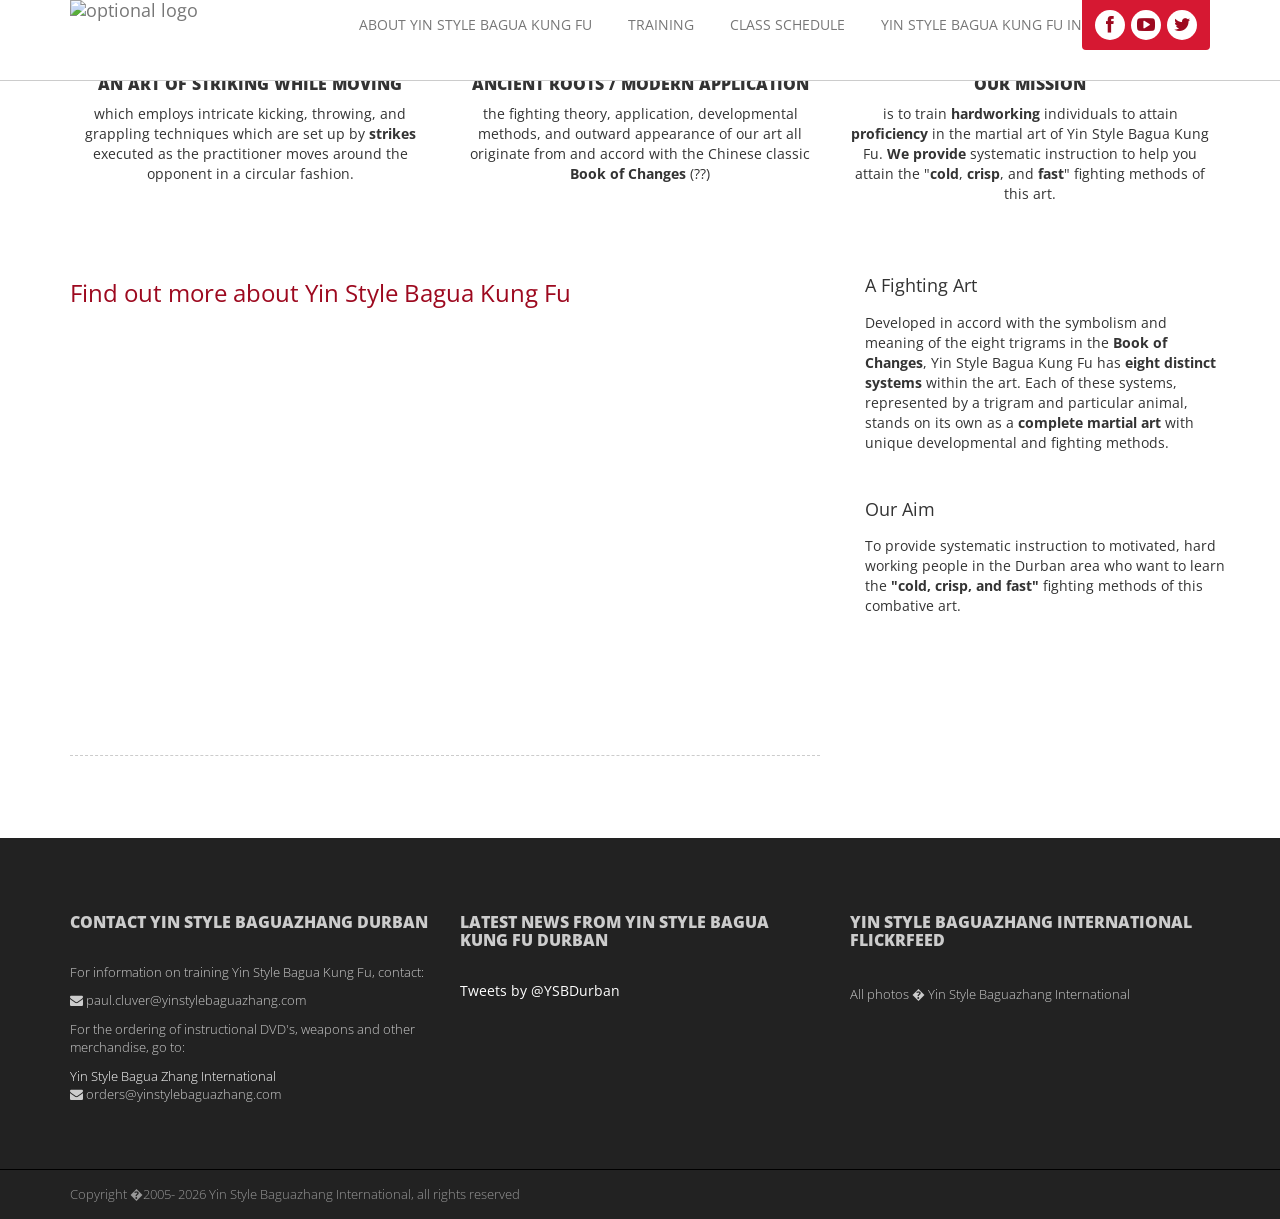
==== commit 21894a0f: "Commit new stuff" ====
--- a/app/index-mobile.html
+++ b/app/index-mobile.html
@@ -63,11 +63,11 @@
                       <a class="navbar-brand" href="index.html"> <img src="assets/images/YSB-logo-sm.jpg" alt="optional logo" height="90" width="90"> <span class="logo_title"><strong>Yin Style Bagua Kung Fu</strong></span> <span class="logo_subtitle">Hand To Hand Combatives</span> </a><a class="btn btn-navbar btn-default navbar-toggle" data-toggle="collapse" data-target=".navbar-collapse"><span class="nb_left pull-left"> <span class="fa fa-reorder"></span></span> <span class="nb_right pull-right">menu</span> </a></div>
                   <div class="collapse navbar-collapse">
                       <ul class="nav pull-right navbar-nav">
-                            <li><a href="about.html">About Yin Style Bagua Kung Fu</a></li>
-                            <li><a href="training.html">Training</a></li>
-                            <li><a href="schedule.html">Class Schedule</a></li>
-                            <li><a href="http://www.yinstylebaguazhang.com/" target="_blank">Yin Style Bagua Kung Fu International</a></li>
-                        </ul>
+                          <li><a href="about.html">About Yin Style Bagua Kung Fu</a></li>
+                          <li><a href="training.html">Training</a></li>
+                          <li><a href="schedule.html">Class Schedule</a></li>
+                          <li><a href="http://www.yinstylebaguazhang.com/" target="_blank">Yin Style Bagua Kung Fu International</a></li>
+                      </ul>
                   </div>
               </div>
               <div id="social_media_wrapper"> 
--- a/app/assets/css/style.css
+++ b/app/assets/css/style.css
@@ -1427,7 +1427,7 @@
 
 a:hover,
 a:focus {
-    color: #2a6496;
+    color: #F23F3A;
     text-decoration: underline;
 }
 
@@ -8011,7 +8011,7 @@
 .top_bar ul.top_menu li a:link,
 .top_bar ul.top_menu li a:visited {
     color: #ffffff;
-    border-bottom: solid 1px #428bca;
+    border-bottom: solid 1px #000;
 }
 
 .top_bar ul.top_menu li a:hover,
@@ -8020,7 +8020,7 @@
 }
 
 .navbar {
-    margin: 36px 0px;
+    margin: 0px 0px;
     background-color: transparent !important;
     border: none !important;
     background-color: transparent;
@@ -8036,15 +8036,15 @@
     margin: 0px 0;
     padding: 0px;
     overflow: hidden;
-    width: 169px;
-    height: 152px;
+    width: 146px;
+    height: 80px;
 }
 
 .navbar a.navbar-brand img {
     float: left;
     margin: 0 6px 0 0;
-    width: 169px;
-    height: 152px;
+    width: 146px;
+    height: 80px;
 }
 
 .navbar a.navbar-brand span.logo_title {
@@ -8064,7 +8064,7 @@
 }
 
 .navbar .nav {
-    margin: 75px 0 0 0;
+    margin: 0 0 0 0;
 }
 
 .navbar .nav li a {
@@ -8079,7 +8079,7 @@
     background-color: transparent;
     -webkit-box-shadow: 0 0px 0px rgba(0, 0, 0, 0.067);
     box-shadow: 0 0px 0px rgba(0, 0, 0, 0.067);
-    border-bottom: solid 1px #428bca;
+    border-bottom: solid 1px #000;
     color: #333333;
 }
 
@@ -8146,6 +8146,25 @@
     color: #fff;
     text-shadow: 0px 0px 0 transparent;
     border-bottom: solid 0px #428bca;
+}
+
+#link_wrapper {
+    width: 70%;
+    background: #D61832;
+    border-bottom-right-radius: 4px;
+    border-bottom-left-radius: 4px;
+    display: inline-block;
+    position: absolute;
+    top: 0px;
+    right: 15px;
+    z-index: 101;
+    overflow: hidden;
+    padding: 10px;
+}
+
+#link_wrapper a {
+    color: #fff;
+    
 }
 
 #social_media_wrapper {
@@ -8253,7 +8272,7 @@
 
 .flexslider .container .carousel-caption h1.skincolored {
     background: #428bca;
-    background-color: rgba(66, 139, 202, 0.6);
+    background-color: rgba(204, 204, 204, 0.6);
 }
 
 .flexslider .container .carousel-caption .lead {
@@ -8271,7 +8290,7 @@
 
 .flexslider .container .carousel-caption .lead.skincolored {
     background: #428bca;
-    background-color: rgba(66, 139, 202, 0.8);
+    background-color: rgba(204, 204, 204, 0.6);
 }
 
 .flexslider .container .carousel-caption .btn {
@@ -8368,7 +8387,7 @@
 
 .full_page_photo section.call_to_action h3.skincolored {
     background: #428bca;
-    background-color: rgba(66, 139, 202, 0.6);
+    background-color: rgba(204, 204, 204, 0.6);
 }
 
 .full_page_photo section.call_to_action h4 {
@@ -8385,7 +8404,7 @@
 
 .full_page_photo section.call_to_action h4.skincolored {
     background: #428bca;
-    background-color: rgba(66, 139, 202, 0.6);
+    background-color: rgba(204, 204, 204, 0.6);
 }
 
 .full_page_photo #map {
@@ -8546,7 +8565,7 @@
     margin: 0 0 16px 0;
     font-weight: 300;
     border-bottom: solid 1px #cccccc;
-    color: #428bca;
+    color: #333333;
 }
 
 .section_header.skincolored small {
@@ -8645,7 +8664,7 @@
     font-size: 14px;
     font-weight: 300;
     line-height: 1.5em;
-    margin: 0 20% 0 0;
+    margin: 0 0 0 0;
     padding: 0;
     color: #555555;
 }
@@ -9728,7 +9747,7 @@
 
 footer a:hover,
 footer a:active {
-    color: #2a6496;
+    color: #D61832;
     text-decoration: none;
 }
 
--- a/app/assets/css/style.css
+++ b/app/assets/css/style.css
@@ -1427,7 +1427,7 @@
 
 a:hover,
 a:focus {
-    color: #2a6496;
+    color: #F23F3A;
     text-decoration: underline;
 }
 
@@ -8011,7 +8011,7 @@
 .top_bar ul.top_menu li a:link,
 .top_bar ul.top_menu li a:visited {
     color: #ffffff;
-    border-bottom: solid 1px #428bca;
+    border-bottom: solid 1px #000;
 }
 
 .top_bar ul.top_menu li a:hover,
@@ -8020,7 +8020,7 @@
 }
 
 .navbar {
-    margin: 36px 0px;
+    margin: 0px 0px;
     background-color: transparent !important;
     border: none !important;
     background-color: transparent;
@@ -8036,15 +8036,15 @@
     margin: 0px 0;
     padding: 0px;
     overflow: hidden;
-    width: 169px;
-    height: 152px;
+    width: 146px;
+    height: 80px;
 }
 
 .navbar a.navbar-brand img {
     float: left;
     margin: 0 6px 0 0;
-    width: 169px;
-    height: 152px;
+    width: 146px;
+    height: 80px;
 }
 
 .navbar a.navbar-brand span.logo_title {
@@ -8064,7 +8064,7 @@
 }
 
 .navbar .nav {
-    margin: 75px 0 0 0;
+    margin: 0 0 0 0;
 }
 
 .navbar .nav li a {
@@ -8079,7 +8079,7 @@
     background-color: transparent;
     -webkit-box-shadow: 0 0px 0px rgba(0, 0, 0, 0.067);
     box-shadow: 0 0px 0px rgba(0, 0, 0, 0.067);
-    border-bottom: solid 1px #428bca;
+    border-bottom: solid 1px #000;
     color: #333333;
 }
 
@@ -8146,6 +8146,25 @@
     color: #fff;
     text-shadow: 0px 0px 0 transparent;
     border-bottom: solid 0px #428bca;
+}
+
+#link_wrapper {
+    width: 70%;
+    background: #D61832;
+    border-bottom-right-radius: 4px;
+    border-bottom-left-radius: 4px;
+    display: inline-block;
+    position: absolute;
+    top: 0px;
+    right: 15px;
+    z-index: 101;
+    overflow: hidden;
+    padding: 10px;
+}
+
+#link_wrapper a {
+    color: #fff;
+    
 }
 
 #social_media_wrapper {
@@ -8253,7 +8272,7 @@
 
 .flexslider .container .carousel-caption h1.skincolored {
     background: #428bca;
-    background-color: rgba(66, 139, 202, 0.6);
+    background-color: rgba(204, 204, 204, 0.6);
 }
 
 .flexslider .container .carousel-caption .lead {
@@ -8271,7 +8290,7 @@
 
 .flexslider .container .carousel-caption .lead.skincolored {
     background: #428bca;
-    background-color: rgba(66, 139, 202, 0.8);
+    background-color: rgba(204, 204, 204, 0.6);
 }
 
 .flexslider .container .carousel-caption .btn {
@@ -8368,7 +8387,7 @@
 
 .full_page_photo section.call_to_action h3.skincolored {
     background: #428bca;
-    background-color: rgba(66, 139, 202, 0.6);
+    background-color: rgba(204, 204, 204, 0.6);
 }
 
 .full_page_photo section.call_to_action h4 {
@@ -8385,7 +8404,7 @@
 
 .full_page_photo section.call_to_action h4.skincolored {
     background: #428bca;
-    background-color: rgba(66, 139, 202, 0.6);
+    background-color: rgba(204, 204, 204, 0.6);
 }
 
 .full_page_photo #map {
@@ -8546,7 +8565,7 @@
     margin: 0 0 16px 0;
     font-weight: 300;
     border-bottom: solid 1px #cccccc;
-    color: #428bca;
+    color: #333333;
 }
 
 .section_header.skincolored small {
@@ -8645,7 +8664,7 @@
     font-size: 14px;
     font-weight: 300;
     line-height: 1.5em;
-    margin: 0 20% 0 0;
+    margin: 0 0 0 0;
     padding: 0;
     color: #555555;
 }
@@ -9728,7 +9747,7 @@
 
 footer a:hover,
 footer a:active {
-    color: #2a6496;
+    color: #D61832;
     text-decoration: none;
 }
 
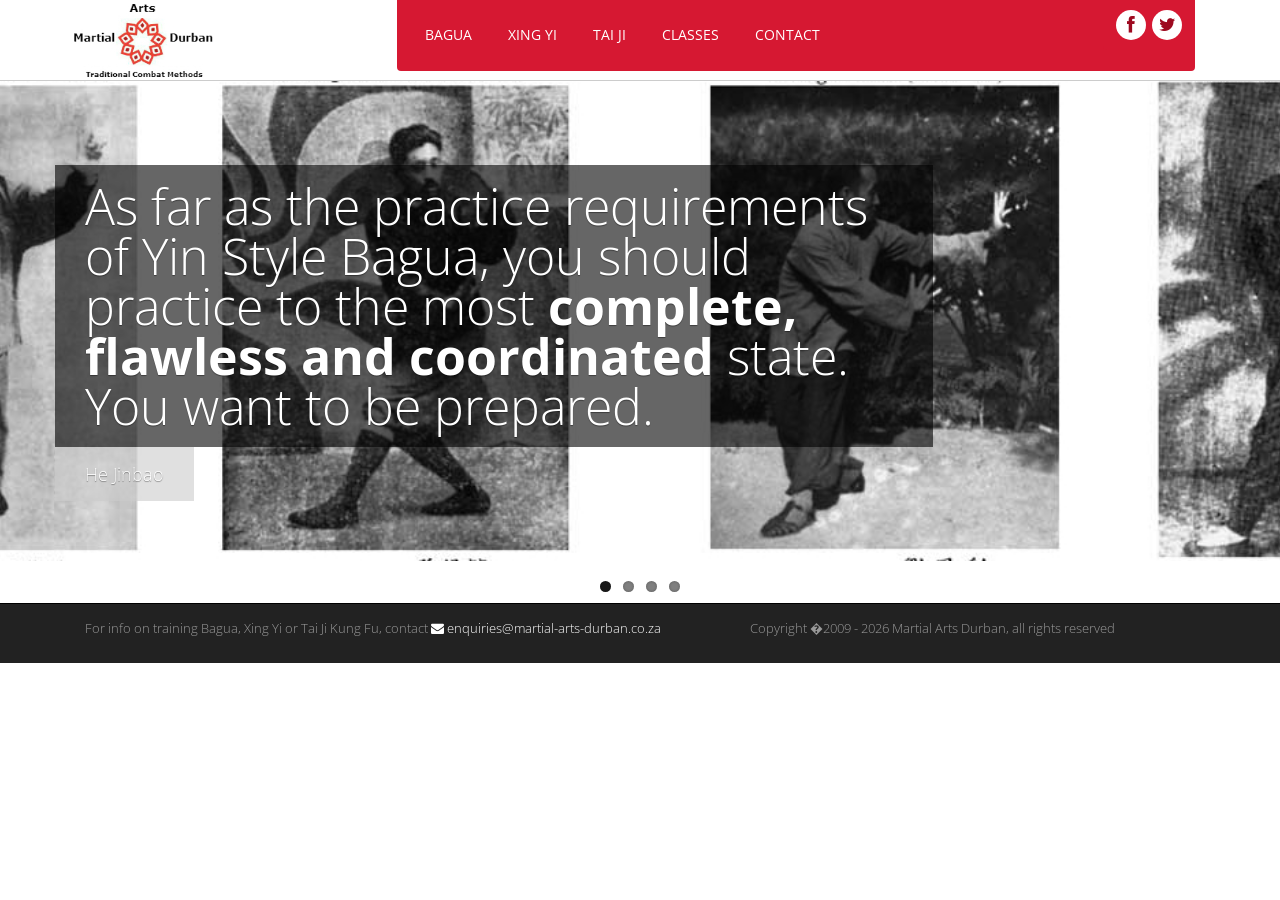
==== commit 98ddac57: "commit" ====
--- a/app/index-mobile.html
+++ b/app/index-mobile.html
@@ -1,10 +1,11 @@
 <!doctype html>
-<html class="no-js" lang="en">
+<html class="no-js" lang="en" ng-app="traditionalMartialArtsApp" ng-controller="appCtrl">
+<html xmlns="http://www.w3.org/1999/xhtml" xmlns:fb="http://ogp.me/ns/fb#">
+
 <head>
     <link href="http://fonts.googleapis.com/css?family=Open+Sans:400,300,400italic,600,600italic,700,700italic,300italic" rel="stylesheet" type="text/css">
     <meta charset="utf-8">
     <title>Traditional Kung Fu and Muay Thai Boran martial arts classes in Durban South Africa.</title>
-    <meta name="revisit-after" content="7 days">
     <meta name="apple-mobile-web-app-capable" content="yes">
     <meta name="viewport" content="width=device-width, initial-scale=1">
     <meta name="keywords" content="kung fu, gong fu, martial arts, self defence, internal, bagua, bagua zhang, baguazhang, pakua, pakkua chang, pakuachang, xingyi, hsing yi, xing yo, tai ci, tai ji, neijia, nei jia, weapons, sword, sabre, spear, chi gung, qigong, muay thai, Muay Thai Boran">
@@ -21,7 +22,6 @@
     <meta property="og:image" content="http://www.martial-arts-durban.co.za/assets/images/logo.jpg" />
     <meta property="og:description" content="The aim of the Durban Traditional Martial Arts Association is to provide systematic instruction to help motivated individuals to attain an understanding of their movement potential through the practice of martial arts. Twice weekly classes are offered in the martial arts of Bagua Zhang, Xing Yi Quan, Tai Ji Quan and Muay Thai Boran." />
     <meta property="og:site_name" content="Traditional Kung Fu and Muay Thai Boran martial arts classes in Durban South Africa." />
-
     <link href="assets/css/animate.css" rel="stylesheet" type="text/css">
     <link href="assets/css/style.css"  rel="stylesheet"  type="text/css">
     <link rel="stylesheet" href="assets/js/woothemes-FlexSlider-06b12f8/flexslider.css" type="text/css" media="screen">
@@ -29,7 +29,12 @@
     <link href="assets/css/style.css" rel="stylesheet" type="text/css">
     <link rel="stylesheet" href="assets/fonts/font-awesome/css/font-awesome.min.css" media="screen">
     <script type="text/javascript" src="assets/js/modernizr.custom.48287.js"></script>
-
+    <script type="text/javascript">
+    //detect phone user
+    if (screen.width <= 600) {
+        window.location = "http://www.martial-arts-durban.co.za/index-mobile.html";
+    }
+    </script>
     <!-- Structured data for search engines -->
     <script type="application/ld+json">
     {
@@ -44,159 +49,132 @@
             "https://twitter.com/YSBDurban"
             ]
     }
-    </script>    
+    </script>
     <!-- Fav and touch icons -->
     <link rel="apple-touch-icon-precomposed" sizes="114x114" href="apple-touch-icon-114x114-precomposed.png">
     <link rel="apple-touch-icon-precomposed" sizes="72x72" href="apple-touch-icon-72x72-precomposed.png">
     <link rel="apple-touch-icon-precomposed" href="apple-touch-fa-57x57-precomposed.png">
-    <link rel="shortcut icon" href="assets/images/YSB-logo-sm.png">
+    <link rel="shortcut icon" href="assets/images/logo.jpg">
+</head>
 
-    
-        </script>
-    </head>
-
-  <body class="collapsing_header">
-      <header>
-          <div class="container">
-              <div class="navbar navbar-default" role="navigation">
-                  <div class="navbar-header">
-                      <a class="navbar-brand" href="index.html"> <img src="assets/images/YSB-logo-sm.jpg" alt="optional logo" height="90" width="90"> <span class="logo_title"><strong>Yin Style Bagua Kung Fu</strong></span> <span class="logo_subtitle">Hand To Hand Combatives</span> </a><a class="btn btn-navbar btn-default navbar-toggle" data-toggle="collapse" data-target=".navbar-collapse"><span class="nb_left pull-left"> <span class="fa fa-reorder"></span></span> <span class="nb_right pull-right">menu</span> </a></div>
-                  <div class="collapse navbar-collapse">
-                      <ul class="nav pull-right navbar-nav">
-                          <li><a href="about.html">About Yin Style Bagua Kung Fu</a></li>
-                          <li><a href="training.html">Training</a></li>
-                          <li><a href="schedule.html">Class Schedule</a></li>
-                          <li><a href="http://www.yinstylebaguazhang.com/" target="_blank">Yin Style Bagua Kung Fu International</a></li>
-                      </ul>
-                  </div>
-              </div>
-              <div id="social_media_wrapper"> 
+<body class="collapsing_header">
+    <header>
+        <div class="container">
+            <div class="navbar navbar-default" role="navigation">
+                <div class="navbar-header">
+                    <a class="navbar-brand" ui-sref="home">
+                        <img src="assets/images/logo.jpg" alt="Traditional Kung Fu and Muay Thai Boran martial arts classes in Durban South Africa.">
+                    </a>
+                    <a class="btn btn-navbar btn-default navbar-toggle" data-toggle="collapse" data-target=".navbar-collapse">
+                        <span class="nb_left pull-left"> 
+                            <span class="fa fa-reorder"></span>
+                        </span>
+                        <span class="nb_right pull-right">menu</span>
+                    </a> 
+                </div>
+                <div id="link_wrapper">
+                    <ul class="nav pull-left navbar-nav">                        
+                        <li><a ui-sref="BaguaKungFu">Bagua</a></li>
+                        <li><a ui-sref="XingYiKungFu">Xing Yi</a></li>
+                        <li><a ui-sref="TaiJiKungFu">Tai Ji</a></li>
+                        <li><a ui-sref="classes">Classes</a></li>
+                        <li><a ui-sref="contact">Contact</a></li>
+                    </ul>
+                </div>
+                <div id="social_media_wrapper"> 
                     <a href="https://www.facebook.com/YinStyleBaguaDurban/" target="_blank"><i class="fa fa-facebook"></i></a> 
-                    <a href="http://youtube.com/YSBinternational" target="_blank"><i class="fa fa-youtube-play"></i></a>
                     <a href="https://twitter.com/YSBDurban" target="_blank"><i class="fa fa-twitter"></i></a> 
-                </div>
-          </div>
-      </header>
-      <div class="full_page_photo" style="background-image: url(assets/images/JB-Jim.jpg);">
-          <div class="container">
-              <section class="call_to_action">
-                  <h3 class="animated bounceInDown"><strong>Yin Style Bagua Kung Fu</strong> combatives</h3>
-                  <h4 class="animated bounceInUp skincolored">an art of <strong>striking</strong> while moving</h4>
-              </section>
-          </div>
-      </div>
-      <div class="main">
-          <section class="features_teasers_wrapper">
-              <div class="container">
-                  <div class="row">
-                      <div class="feature_teaser col-sm-4 col-md-4"> <img alt="responsive" src="assets/images/SideChop.jpg">
-                          <h3>An art of striking while moving</h3>
-                          <p> which employs intricate kicking, throwing, and grappling techniques which are set up by <strong>strikes</strong> executed as the practitioner moves around the opponent in a circular fashion.</p>
-                      </div>
-                      <div class="feature_teaser col-sm-4 col-md-4"> <img alt="responsive" src="assets/images/JB-Kevin-YiChing.jpg">
-                          <h3>Ancient Roots / modern application</h3>
-                          <p><strong></strong> the fighting theory, application, developmental methods, and outward appearance of our art all originate from and accord with the Chinese classic <strong>Book of Changes</strong> (??)</p>
-                      </div>
-                      <div class="feature_teaser col-sm-4 col-md-4"> <img alt="responsive" src="assets/images/JB-seize4.jpg">
-                          <h3>Our Mission</h3>
-                          <p>is to train <strong>hardworking</strong> individuals to attain <strong>proficiency</strong> in the martial art of Yin Style Bagua Kung Fu. <strong>We provide</strong> systematic instruction to help you attain the "<strong>cold</strong>, <strong>crisp</strong>, and <strong>fast</strong>" fighting methods of this art.</p>
-                      </div>
-                  </div>
-              </div>
-          </section>
-          <section>
-              <div class="container">
-                  <div class="row">
-                      <div id="leftcol" class="col-sm-8 col-md-8">
-                          <article class="post">
-                              <div class="post_header">
-                                  <a name="introvid">
-                                      <h3 class="post_title"><a href="http://www.yinstylebaguazhang.com/about_us.html" target="_blank">Find out more about Yin Style Bagua Kung Fu</a></h3>
-                              </div>
-                              <div class="post_content">
-                                  <figure>
-                                      <iframe width="640" height="360" src="https://www.youtube.com/embed/videoseries?list=PLdyDXoJ1yiahzxEeNZvo6fF2dufJmzm1R" frameborder="0" allowfullscreen></iframe>
-                                  </figure>
-                          </article>
-                          </div>
-                          <div id="sidebar" class="col-sm-4 col-md-4">
-                              <aside class="widget">
-                                    <h4>A Fighting Art</h4>
-                                    <p>Developed in accord with the symbolism and meaning of the eight trigrams in the <strong>Book of Changes</strong>, Yin Style Bagua Kung Fu has <strong>eight distinct systems</strong> within the art. Each of these systems, represented by a trigram and particular animal, stands on its own as a <strong>complete martial art</strong> with unique developmental and fighting methods.</p>
-                                </aside>
-                                <aside class="widget">
-                                    <h4>Our Aim</h4> To provide systematic instruction to motivated, hard working people in the Durban area who want to learn the <strong>"cold, crisp, and fast"</strong> fighting methods of this combative art.
-                                </aside>
-                          </div>
-                      </div>
-                  </div>
-          </section>
-          <footer>
-                <section id="footer_teasers_wrapper">
+                </div>                
+            </div>
+        </div>        
+    </header>
+    <section id="slider_wrapper" class="slider_wrapper full_page_photo">
+        <div id="main_flexslider" class="flexslider">
+            <ul class="slides">
+                <li class="item" style="background-image: url(assets/images/bagua_bg.jpg)">
                     <div class="container">
-                        <div class="row">
-                            <div class="footer_teaser col-sm-4 col-md-4">
-                                <h3>Contact Yin Style Baguazhang Durban</h3>
-                                <p>For information on training Yin Style Bagua Kung Fu, contact:</p>
-                                <p><i class="fa fa-envelope"></i> paul.cluver@yinstylebaguazhang.com</p>
-                                <p>For the ordering of instructional DVD's, weapons and other merchandise, go to:
-                                <p>
-                                     <a href="http://www.yinstylebaguazhang.com/store.html" target="_blank"> Yin Style Bagua Zhang International</a><br />
-                                    <i class="fa fa-envelope"></i> orders@yinstylebaguazhang.com
-                                </p>
-                            </div>
-                            <div class="footer_teaser col-sm-4 col-md-4">
-                                <h3>Latest News from Yin Style Bagua Kung Fu Durban</h3>
-                                <a class="twitter-timeline" href="https://twitter.com/YSBDurban" data-widget-id="724845721451679744">Tweets by @YSBDurban</a>
-                                <script>
-                                ! function(d, s, id) {
-                                    var js, fjs = d.getElementsByTagName(s)[0],
-                                        p = /^http:/.test(d.location) ? 'http' : 'https';
-                                    if (!d.getElementById(id)) {
-                                        js = d.createElement(s);
-                                        js.id = id;
-                                        js.src = p + "://platform.twitter.com/widgets.js";
-                                        fjs.parentNode.insertBefore(js, fjs);
-                                    }
-                                }(document, "script", "twitter-wjs");
-                                </script>
-                            </div>
-                            <div class="footer_teaser col-sm-4 col-md-4" id="latest-flickr-images">
-                                <h3>Yin Style Baguazhang International FlickrFeed</h3>
-                                <ul></ul>
-                                <p>All photos � Yin Style Baguazhang International</p>
-                            </div>
+                        <div class="carousel-caption">
+                        <h1>As far as the practice requirements of Yin Style Bagua, you should practice to the most <strong>complete, flawless and coordinated</strong> state. You want to be prepared.</h1>
+                        <p class="lead skincolored">He Jinbao</p>
                         </div>
                     </div>
-                </section>
-                <section class="copyright">
+                </li>
+                <li class="item" style="background-image: url(assets/images/taiji_bg.jpg)">
                     <div class="container">
-                        <div class="row">
-                            <div class="col-sm-6 col-md-6"> Copyright �2005-
-                                <script type="text/javascript">
-                                var year = new Date();
-                                document.write(year.getFullYear());
-                                </script> Yin Style Baguazhang International, all rights reserved </div>
+                        <div class="carousel-caption">
+                        <h1>There is <strong>no mystique</strong> to Tai Chi Chuan. What is difficult is the perseverance. It took me ten years to discover my chi, but thirty years to learn how to use it. Once you see the benefit, you won�t want to stop</h1>
+                        <p class="lead skincolored">Ma Yueh Liang</p>
                         </div>
                     </div>
-                </section>
-            </footer>
-          </div>
-          <script src="http://code.jquery.com/jquery-latest.min.js"></script>
-          <script>
-          window.jQuery || document.write('<script src="js/jquery-1.9.0.min.js"><\/script>')
-          </script>
-          <script src="assets/twitter-bootstrap/js/bootstrap.min.js" type="text/javascript"></script>
-          <script type="text/javascript" src="assets/js/modernizr.custom.48287.js"></script>
-          <script src="assets/js/woothemes-FlexSlider-06b12f8/jquery.flexslider-min.js"></script>
-          <script src="assets/js/prettyPhoto_3.1.5/jquery.prettyPhoto.js" type="text/javascript" charset="utf-8"></script>
-          <script src="assets/js/isotope/jquery.isotope.min.js" type="text/javascript"></script>
-          <script type="text/javascript" src="assets/js/jquery.ui.totop.js"></script>
-          <script type="text/javascript" src="assets/js/easing.js"></script>
-          <script type="text/javascript" src="assets/js/wow.min.js"></script>
-          <script type="text/javascript" src="assets/js/snap.svg-min.js"></script>
-          <script type="text/javascript" src="assets/js/restart_theme.js"></script>
-          <script type="text/javascript" src="assets/js/collapser.js"></script>
-  </body>
+                </li>
+                <li class="item" style="background-image: url(assets/images/xingyi_bg.jpg)">
+                    <div class="container">
+                        <div class="carousel-caption">
+                            <h1>You should be like a mountain. When it is time to move, you should move like the <strong>thunder of a landslide</strong></h1>
+                            <p class="lead skincolored">Anon</p>
+                        </div>
+                    </div>
+                </li>
+                 <li class="item" style="background-image: url(assets/images/muay_1.jpg)">
+                    <div class="container">
+                        <div class="carousel-caption">
+                            <h1>I saw the angel in the marble and carved until I set him free</h1>
+                            <p class="lead skincolored">Michelangelo</p>
+                        </div>
+                    </div>
+                </li>
+            </ul>
+        </div>
+    </section>
+    <div class="main">
+        <div ui-view></div>
+        <footer>
+            <section class="copyright">
+                <div class="container">
+                    <div class="footer_teaser col-sm-7 col-md-7">
+                            <p>For info on training Bagua, Xing Yi or Tai Ji Kung Fu, contact <a href="mailto:enquiries@martial-arts-durban.co.za"><i class="fa fa-envelope"></i> enquiries@martial-arts-durban.co.za</a></p>
+                        </div>
+                    <div class="row">
+                        <div class="col-sm-5 col-md-5"> Copyright �2009 -
+                            <script type="text/javascript">
+                            var year = new Date();
+                            document.write(year.getFullYear());
+                            </script> Martial Arts Durban, all rights reserved 
+                        </div>
+                    </div>
+                </div>
+            </section>
+        </footer>
 
+    </div>
+
+    <script src="bower_components/angular/angular.min.js"></script>
+    <script src="bower_components/ui-router/angular-ui-router.js"></script>
+    <script src="bower_components/jquery/dist/jquery.min.js"></script>
+    <script src="bower_components/bootstrap/dist/js/bootstrap.min.js"></script>
+    <script src="assets/twitter-bootstrap/js/bootstrap.min.js" type="text/javascript"></script>
+    <script type="text/javascript" src="assets/js/modernizr.custom.48287.js"></script>
+    <script src="assets/js/woothemes-FlexSlider-06b12f8/jquery.flexslider-min.js"></script>
+    <script src="assets/js/prettyPhoto_3.1.5/jquery.prettyPhoto.js" type="text/javascript" charset="utf-8"></script>
+    <script src="assets/js/isotope/jquery.isotope.min.js" type="text/javascript"></script>
+    <script type="text/javascript" src="assets/js/jquery.ui.totop.js"></script>
+    <script type="text/javascript" src="assets/js/easing.js"></script>
+    <script type="text/javascript" src="assets/js/wow.min.js"></script>
+    <script type="text/javascript" src="assets/js/snap.svg-min.js"></script>
+    <script type="text/javascript" src="assets/js/restart_theme.js"></script>
+    <script type="text/javascript" src="assets/js/collapser.js"></script>
+
+    <script src="app.js" type="text/javascript"></script>
+   
+    <script>
+      (function(i,s,o,g,r,a,m){i['GoogleAnalyticsObject']=r;i[r]=i[r]||function(){
+      (i[r].q=i[r].q||[]).push(arguments)},i[r].l=1*new Date();a=s.createElement(o),
+      m=s.getElementsByTagName(o)[0];a.async=1;a.src=g;m.parentNode.insertBefore(a,m)
+      })(window,document,'script','//www.google-analytics.com/analytics.js','ga');
+
+      ga('create', 'UA-63701453-1', 'auto');
+      ga('send', 'pageview');
+    </script>
+
+</body>
 </html>
--- a/app/assets/css/style.css
+++ b/app/assets/css/style.css
@@ -10196,6 +10196,9 @@
 -------------------------------------------------------------- */
 
 @media only screen and (max-width: 767px) {
+    #unseen table td:nth-child(1), 
+    #unseen table th:nth-child(1) {display: none;}
+
     body {
         margin: 0;
         padding: 0;
@@ -10473,3 +10476,4 @@
         display: none;
     }
 }
+
--- a/app/assets/css/style.css
+++ b/app/assets/css/style.css
@@ -10196,6 +10196,9 @@
 -------------------------------------------------------------- */
 
 @media only screen and (max-width: 767px) {
+    #unseen table td:nth-child(1), 
+    #unseen table th:nth-child(1) {display: none;}
+
     body {
         margin: 0;
         padding: 0;
@@ -10473,3 +10476,4 @@
         display: none;
     }
 }
+
